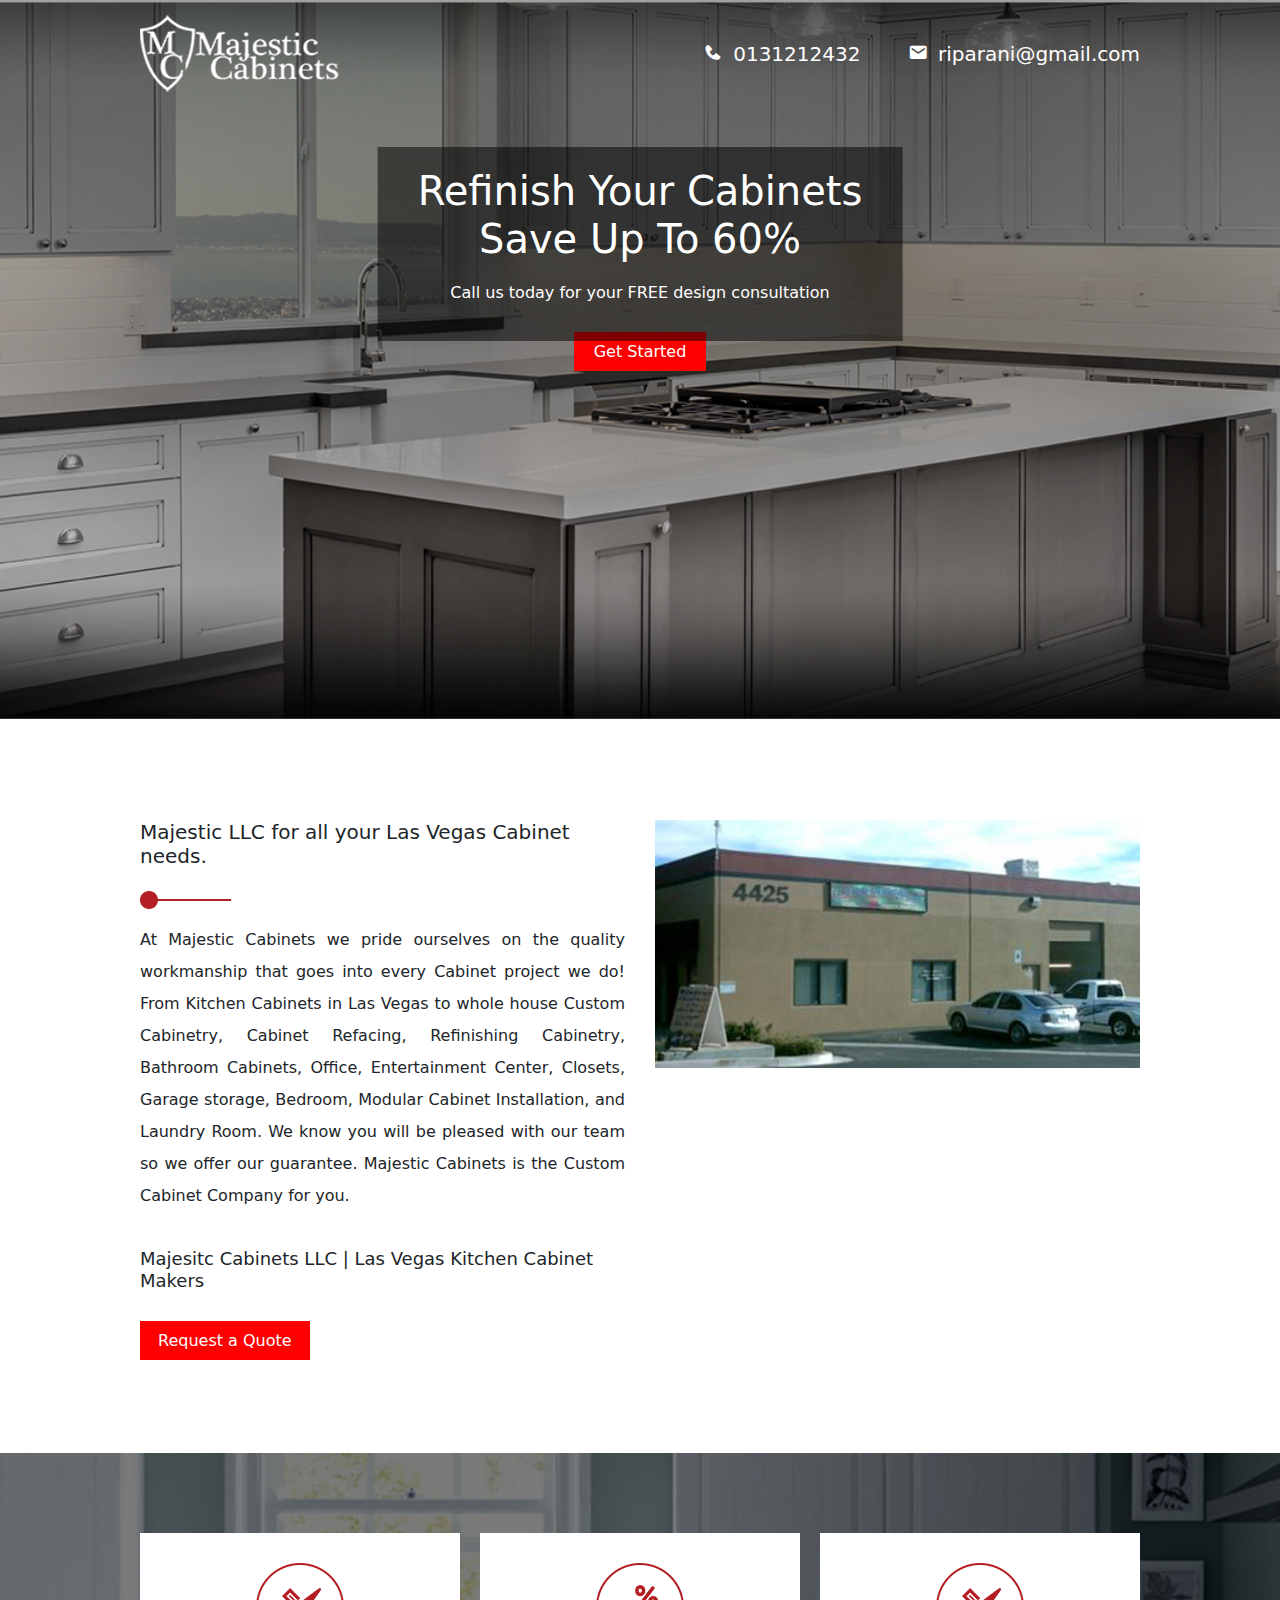
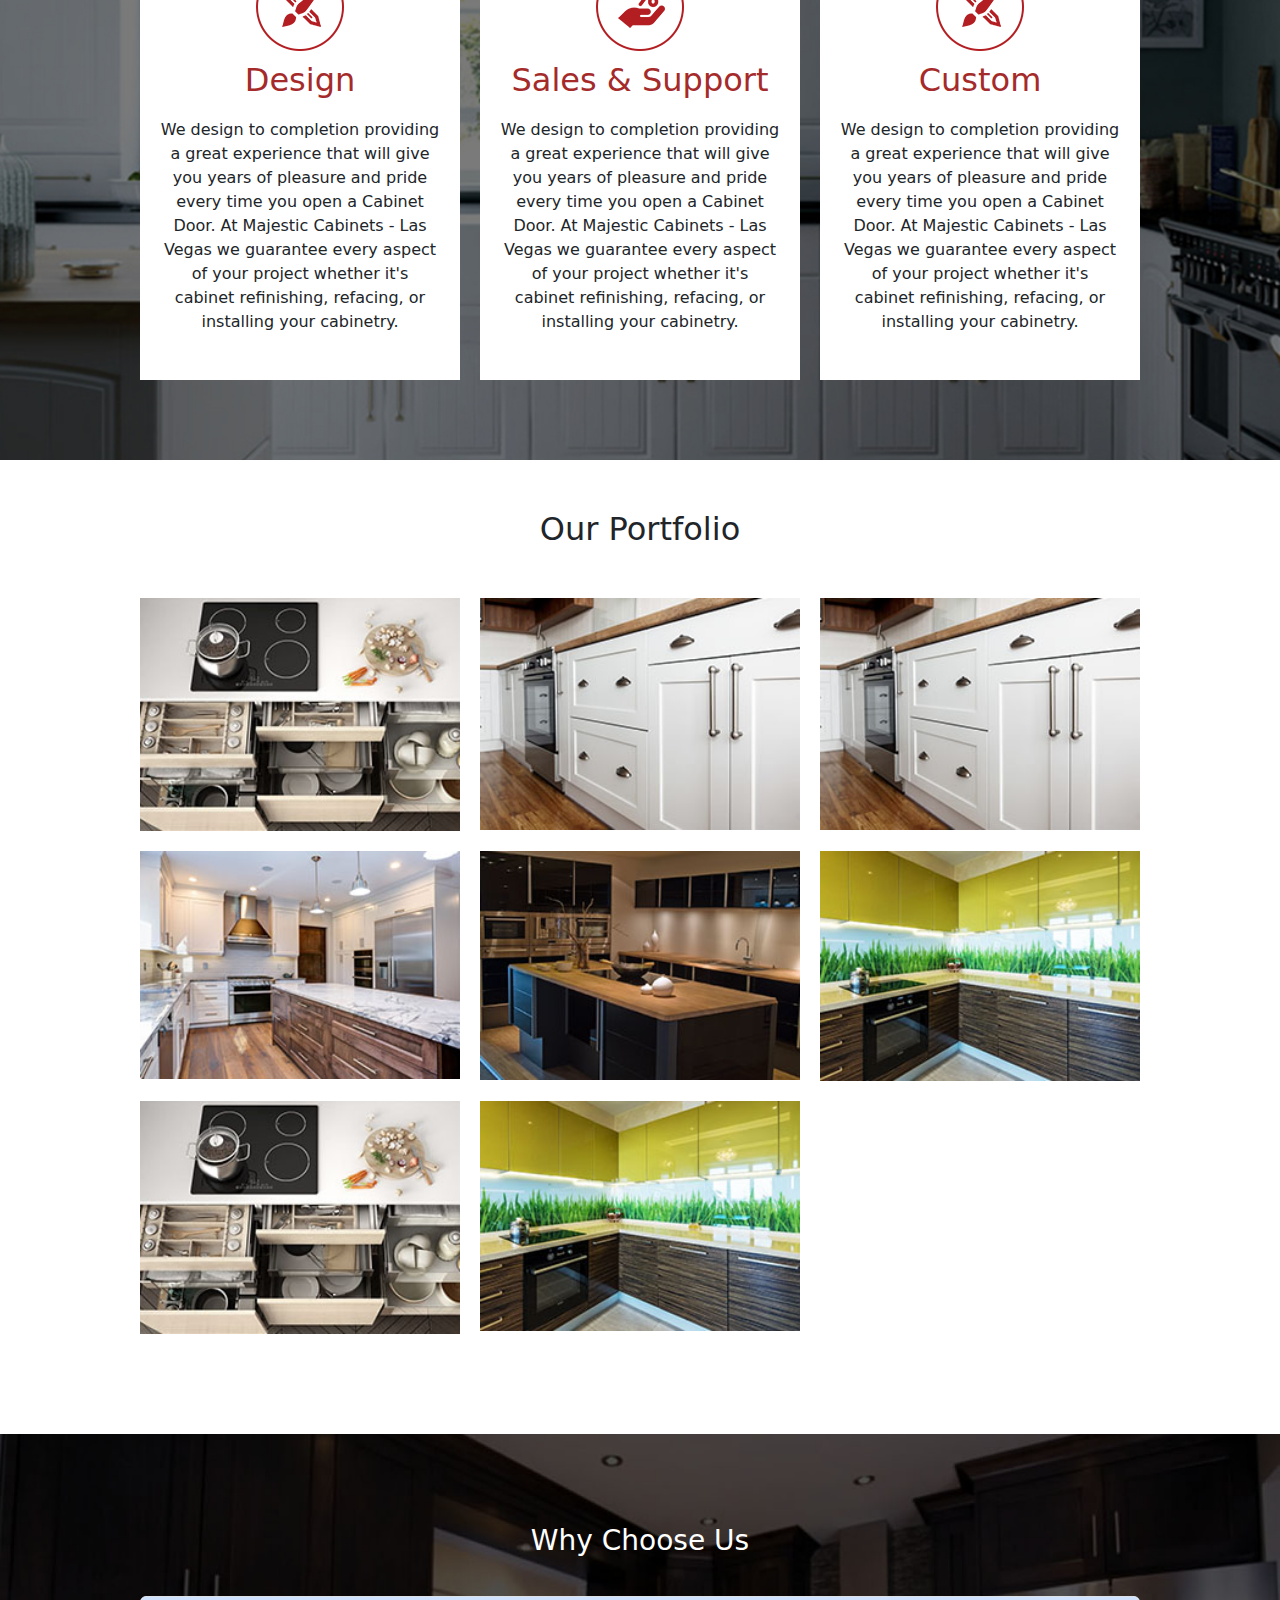
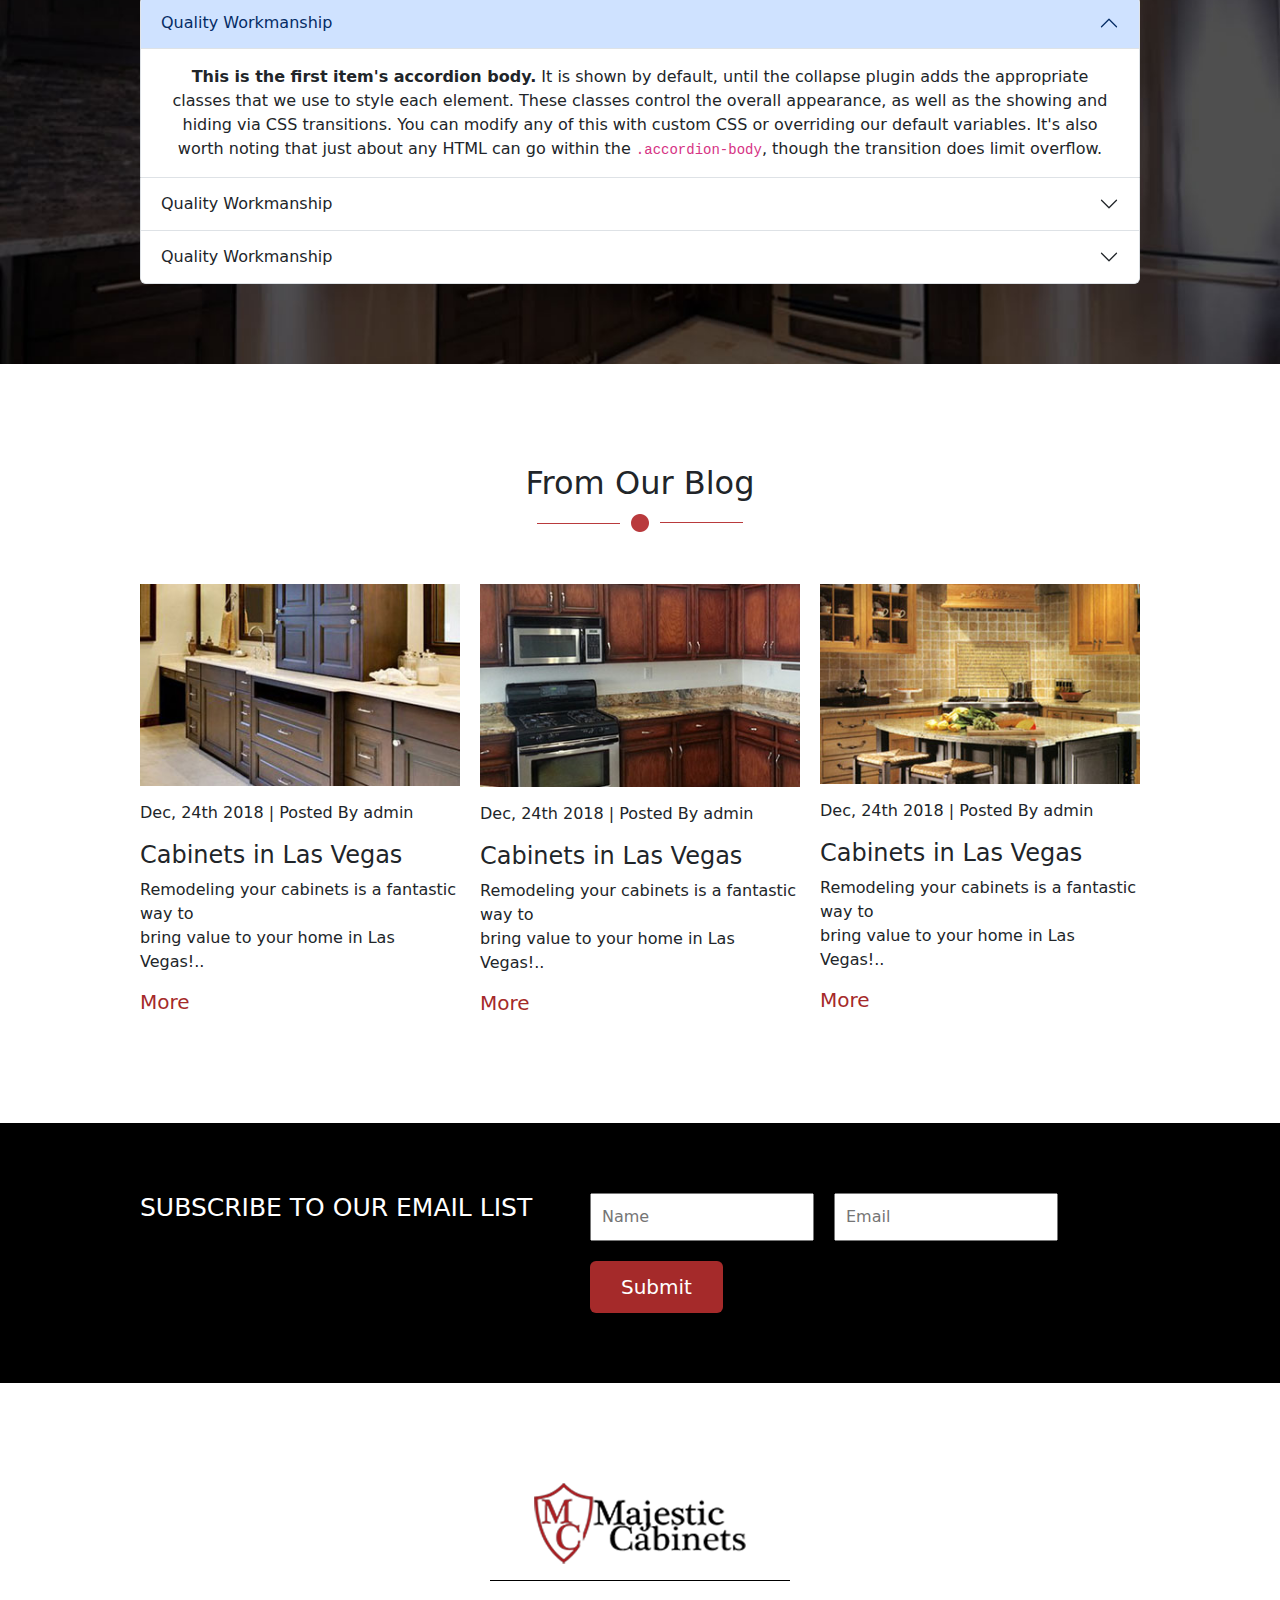
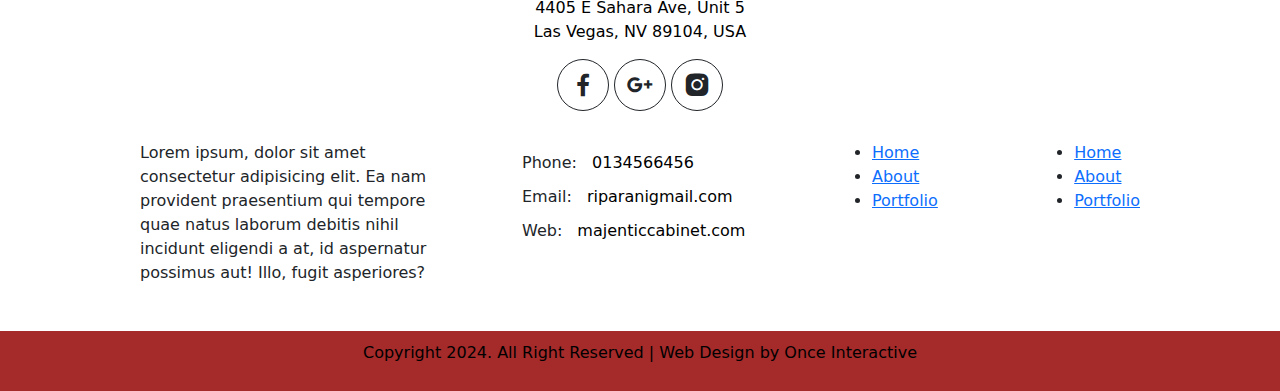
==== index.html @ d3722ff1 "first commit" ====
<!DOCTYPE html>
<html lang="en">

<head>
    <meta charset="UTF-8">
    <meta name="viewport" content="width=device-width, initial-scale=1.0">
    <title>majentic</title>
    <!-- .boxicon link -->
    <link rel="stylesheet"
    href="https://cdn.jsdelivr.net/npm/boxicons@latest/css/boxicons.min.css">
    <!-- cdn link -->
    
    <link href="https://cdn.jsdelivr.net/npm/bootstrap@5.3.3/dist/css/bootstrap.min.css" rel="stylesheet" integrity="sha384-QWTKZyjpPEjISv5WaRU9OFeRpok6YctnYmDr5pNlyT2bRjXh0JMhjY6hW+ALEwIH" crossorigin="anonymous">
    <!-- responsive link  -->
     <link rel="stylesheet" href="responsive.css"/>
    <!-- css link -->
    <link rel="stylesheet" href="style.css"/>
</head>

<body>
  <section>
    <div class="banner">
        <nav>
          <div class="container">
            <div class="menu">
              <div class="logo">
                <img src="img/logo.png" />
              </div>
              <div class="main_menu">
                <div class="div">
                  <i class="bx bxs-phone"></i>
                  <a href="tel:0131212432">0131212432</a>
                </div>
               <div class="div">
                <i class="bx bxs-envelope"></i>
                <a href="mailto:riparani@gmail.com">riparani@gmail.com</a>
               </div>
              </div>
            </div>
          </div>
          <div class="main">
            <ul>
              <li><a href="#">Home</a></li>
              <li><a href="#">About us</a></li>
              <li><a href="#">Contact</a></li>
              <li><a href="#">Service</a></li>
              <li><a href="#">Portfolio</a></li>
            </ul>
          </div>
        </nav>
     
       <div class="btn">
        <a href="#">Get Started</a>
       </div>
    </div>
    <div class="offer">
        <h1>Refinish Your Cabinets <br>
            Save Up To 60%</h1>
            <p>Call us  today for your FREE design consultation</p>
    </div>
</section>
<!-- banner part end -->
 
   <!-- about part start -->
   <section>
    <div class="container">
     <div class="majentic">
        <div class="left_col">
            <h1>Majestic LLC for all your Las Vegas Cabinet needs.</h1>
            <div class="border1">
                <img src="img/border.png" >
            </div>
            <p>At Majestic Cabinets we pride ourselves on the quality workmanship that goes into every Cabinet project we do! From Kitchen Cabinets in Las Vegas to whole house Custom Cabinetry, Cabinet Refacing, Refinishing Cabinetry, Bathroom Cabinets, Office, Entertainment Center, Closets, Garage storage, Bedroom, Modular Cabinet Installation, and Laundry Room. We know you will be pleased with our team so we offer our guarantee. Majestic Cabinets is the Custom 
            Cabinet Company for you.</p>
            <h3>Majesitc Cabinets LLC | Las Vegas Kitchen Cabinet Makers</h3>
            <div class="btn_1">
                <a href="#">Request a Quote</a>
            </div>
        </div>
        <div class="right_col">
            <figure><img src="img/about.jpg" ></figure>
        </div>
     </div>

    </div>
  </section>
  
 <!-- about part end -->
  <!-- icon part start -->
   <!-- icon part start -->
   <section>
    <div class="icon_banner">
        <div class="container">
            <div class="icon_box">
                <div class="item">
                    <img src="img/about-icon.png">
                    <h2>Design</h2>
                    <p>We design to completion providing a great experience that will give you years of pleasure and pride every time you open a Cabinet Door. At Majestic Cabinets - Las Vegas we guarantee every aspect of your project whether it's cabinet refinishing, 
                   refacing, or installing your cabinetry.</p>
                </div>
                <div class="item">
                    <img src="img/about-icon2.png">
                    <h2>Sales & Support</h2>
                    <p>We design to completion providing a great experience that will give you years of pleasure and pride every time you open a Cabinet Door. At Majestic Cabinets - Las Vegas we guarantee every aspect of your project whether it's cabinet refinishing, 
                   refacing, or installing your cabinetry.</p>
                </div>
                <div class="item">
                    <img src="img/about-icon3.png">
                    <h2>Custom</h2>
                    <p>We design to completion providing a great experience that will give you years of pleasure and pride every time you open a Cabinet Door. At Majestic Cabinets - Las Vegas we guarantee every aspect of your project whether it's cabinet refinishing, 
                   refacing, or installing your cabinetry.</p>
                </div>
            </div>
        </div>
    </div>
 </section>
<!-- icon part end -->
  <!-- icon part end -->
    <section>
        <div class="container">
            <div class="item_title">
                <h2>Our Portfolio</h2>
            </div>
            <div class="main_item">
                <div class="item">
                    <img src="img/item.jpg">
                </div>
                <div class="item">
                    <img src="img/item2.jpg" >
                </div>
                <div class="item">
                    <img src="img/item2.jpg" >
                </div>
                <div class="item">
                    <img src="img/item3.jpg" >
                </div>
                <div class="item">
                    <img src="img/item4.jpg" >
                </div>
                <div class="item">
                    <img src="img/item5.jpg" >
                </div>
                <div class="item">
                    <img src="img/item.jpg" >
                </div>
                <div class="item">
                    <img src="img/item5.jpg" >
                    <div class="box">
                        <h2>Single protflio 12</h2>
                        <p>Cabinet</p>
                    </div>
                </div>
                
            </div>
           
        </div>
    </section>
    <section>
        <div class="inner">
            <h3>Why Choose Us</h3>
            
            <div class="container">
                <div class="accordion" id="accordionExample">
                    <div class="accordion-item">
                      <h2 class="accordion-header">
                        <button class="accordion-button" type="button" data-bs-toggle="collapse" data-bs-target="#collapseOne" aria-expanded="true" aria-controls="collapseOne">
                            Quality Workmanship
                        </button>
                      </h2>
                      <div id="collapseOne" class="accordion-collapse collapse show" data-bs-parent="#accordionExample">
                        <div class="accordion-body">
                          <strong>This is the first item's accordion body.</strong> It is shown by default, until the collapse plugin adds the appropriate classes that we use to style each element. These classes control the overall appearance, as well as the showing and hiding via CSS transitions. You can modify any of this with custom CSS or overriding our default variables. It's also worth noting that just about any HTML can go within the <code>.accordion-body</code>, though the transition does limit overflow.
                        </div>
                      </div>
                    </div>
                    <div class="accordion-item">
                      <h2 class="accordion-header">
                        <button class="accordion-button collapsed" type="button" data-bs-toggle="collapse" data-bs-target="#collapseTwo" aria-expanded="false" aria-controls="collapseTwo">
                            Quality Workmanship
                        </button>
                      </h2>
                      <div id="collapseTwo" class="accordion-collapse collapse" data-bs-parent="#accordionExample">
                        <div class="accordion-body">
                          <strong>This is the second item's accordion body.</strong> It is hidden by default, until the collapse plugin adds the appropriate classes that we use to style each element. These classes control the overall appearance, as well as the showing and hiding via CSS transitions. You can modify any of this with custom CSS or overriding our default variables. It's also worth noting that just about any HTML can go within the <code>.accordion-body</code>, though the transition does limit overflow.
                        </div>
                      </div>
                    </div>
                    <div class="accordion-item">
                      <h2 class="accordion-header">
                        <button class="accordion-button collapsed" type="button" data-bs-toggle="collapse" data-bs-target="#collapseThree" aria-expanded="false" aria-controls="collapseThree">
                            Quality Workmanship
                        </button>
                      </h2>
                      <div id="collapseThree" class="accordion-collapse collapse" data-bs-parent="#accordionExample">
                        <div class="accordion-body">
                          <strong>This is the third item's accordion body.</strong> It is hidden by default, until the collapse plugin adds the appropriate classes that we use to style each element. These classes control the overall appearance, as well as the showing and hiding via CSS transitions. You can modify any of this with custom CSS or overriding our default variables. It's also worth noting that just about any HTML can go within the <code>.accordion-body</code>, though the transition does limit overflow.
                        </div>
                      </div>
                    </div>
                  </div>
            </div>
        </div>
    </section>
    <!-- our blog section -->
    <section>
      <div class="container">
        <div class="tittle">
          <h2>From Our Blog</h2>
          <img src="img/border-line.png" >
        </div>
        <div class="cabinet">
         
          <div class="div">
           <img src="img/pic-1.jpg" >
          <div class="pera"><p>Dec, 24th 2018  |  Posted By admin</p></div>
            <h4>Cabinets in Las Vegas</h4>
              <p>Remodeling your cabinets is a fantastic way to <br>
                bring value to your home in Las Vegas!..</p>
              <h5>More</h5>
          </div>
          <div class="div">
            <img src="img/pic-2.jpg" >
            <div class="pera"><p>Dec, 24th 2018  |  Posted By admin</p></div>
              <h4>Cabinets in Las Vegas</h4>
              <p>Remodeling your cabinets is a fantastic way to <br>
                bring value to your home in Las Vegas!..</p>
                <h5>More</h5>
          </div>
          <div class="div">
            <img src="img/pic-3.jpg" >
            <div class="pera"><p>Dec, 24th 2018  |  Posted By admin</p></div>
              <h4>Cabinets in Las Vegas</h4>
              <p>Remodeling your cabinets is a fantastic way to <br>
                bring value to your home in Las Vegas!..</p>
                <h5>More</h5>
          </div>
        </div>
      </div>
    </section>
    <!-- contact section -->
     <section>
    <div class="subcribe">
      <div class="container">
        <div class="contact_from">
          <div class="subcribe_email">
            <h2>SUBSCRIBE TO OUR EMAIL LIST</h2>
          </div>
          <div class="from">
            <input type="text" placeholder="Name">
            <input type="email" placeholder="Email">
            <div class="btn"><a href="#">Submit</a></div>
          </div>
        </div>
       </div>
    </div>
     </section>
     <footer>
     <section>
      <div class="container">
        <div class="footer">
          <div class="footer_logo">
            <img src="img/logo-1.png" >
            <p>4405 E Sahara Ave, Unit 5 <br>Las Vegas, NV 89104, USA
            </p>
            <div class="icon_midia">
              <i class='bx bxl-facebook'></i>
              <i class='bx bxl-google-plus'></i>
              <i class='bx bxl-instagram-alt'></i>
            </div>
          </div>
        </div>
      </div>
     </section>
     <section>
      <div class="container">
        <div class="footer_col">
          <div class="peragrap">
            <p>Lorem ipsum, dolor sit amet consectetur adipisicing elit. Ea nam provident praesentium qui tempore quae natus laborum debitis nihil incidunt eligendi a at, id aspernatur possimus aut! Illo, fugit asperiores? </p>
          </div>
          <div class="commi">
            <ul>
              <li>Phone: <a href="tel:0134566456">0134566456</a></li>
              <li>Email: <a href="mailto:riparanigmail.com">riparanigmail.com</a></li>
              <li>Web: <a href="mailto:majenticcabinet.com">majenticcabinet.com</a></li>
            </ul>
          </div>
          <div class="list">
           <div class="list_1">
            <ul>
              <li><a href="#">Home</a></li>
              <li><a href="#">About</a></li>
              <li><a href="#">Portfolio</a></li>
            </ul>
           </div>
           <div class="list_1"></div>
            <ul>
              <li><a href="#">Home</a></li>
              <li><a href="#">About</a></li>
              <li><a href="#">Portfolio</a></li>
            </ul>
           </div>
          </div>
        </div>
      </div>
     </section>
     <div class="copyright">
      <p>Copyright 2024. All Right Reserved | Web Design by Once Interactive</p>
     </div>
  
     </footer>
     
    <script src="https://cdn.jsdelivr.net/npm/bootstrap@5.3.3/dist/js/bootstrap.bundle.min.js" integrity="sha384-YvpcrYf0tY3lHB60NNkmXc5s9fDVZLESaAA55NDzOxhy9GkcIdslK1eN7N6jIeHz" crossorigin="anonymous">
     
    </script>
    
</body>

</html>
---- style.css ----
*{
    margin: 0;
    padding: 0;
    box-sizing: border-box;
}
.container{
    width: 80vw;
    margin: 0 auto;
   
}
/* header css */
 .menu{
   display: flex;
   flex-wrap: wrap;
   justify-content: space-between;
   padding: 15px 0;
  
}
.menu .main_menu  {
    align-content: center;
    display: grid;
    grid-template-columns: 1fr 1fr;
    gap: 10px;
}
.menu .main_menu .div a{
    text-decoration: none;
    font-size: 20px;
    color: #fff;
    margin-right: 20px;
   
}
.menu .main_menu .div a:last-child{
    margin-right: 0;
}
.menu .main_menu .div i{
    color: #fff;
    font-size: 20px;
    padding-right: 5px;
}
 .menu .main_menu ul li a{
    text-decoration: none;
    color: #fff;
    font-size: 20px; 
}
.banner .main ul{
    list-style-type: none;
}
.banner .main ul li a{
    text-decoration: none;
    font-size: 20px;
    color: black;
    line-height: 60px;
    display: none;
    
}

/* banner css style */
.banner{
    background-image: url('img/banner.jpg');
    background-position: center;
    background-repeat: no-repeat;
    background-size: cover;
    height: 80vh;
    position: relative;
    text-align: center;
}
.banner .btn a{
    text-decoration: none;
    background-color: red;
    padding: 10px 20px;
    color: #fff;

  
}
 .offer{
   background-color: rgba(0, 0, 0, 0.514);
    color: #fff;
    position: absolute;
    content: "";
    top: 50px;
    left: 50%;
    transform: translate(-50%,50%);
    padding: 20px 40px 20px 40px;
    text-align: center;
}
.banner .btn{
    margin-top: 210px;  
}

.offer h1{
    font-size: 40px;
}
.offer p{
    font-size: 16px;
    padding: 10px 0 0 0; 
}
/* banner part end*/
/* about part css start */
.majentic{
   display: grid;
   grid-template-columns: repeat(auto-fit,minmax(300px,1fr));
   gap: 30px;
   margin: 100px 0;
}
.majentic .left_col h1{
    font-size: 20px;
}
.majentic .left_col  h1 span{
    color: brown;
}
.majentic .left_col img{
    padding: 15px 0;
}
.majentic .left_col p{
    text-align: justify;
    line-height: 2;
}
.majentic .btn_1 a{
    text-decoration: none;
    background-color: red;
    padding: 10px 18px;
    color: #fff;
}
.majentic .left_col h3{
    font-size: 18px;
    padding: 20px 0 30px 0;
}
.majentic .right_col figure img{
    width:100%;
   
}
/* about part css end */
/* icon part css */
.icon_banner{
    background-image: url('img/icon-banner.jpg');
    background-position: center;
    background-repeat: no-repeat;
    background-size: cover;
    padding: 80px 0;
    /* margin-bottom: 50px; */
   
}
.icon_banner .icon_box{
    display: grid;
    grid-template-columns: repeat(auto-fit,minmax(250px,1fr));
    grid-gap:20px;
    text-align: center;
 
   
}
.icon_banner .icon_box .item{
    background-color: #fff;
    padding: 30px 20px;
}

.icon_banner .icon_box .item h2{
    color: brown;
    padding: 10px 0;
}
/* icon part css end */
.item_title h2{
    margin: 50px;
}

.main_item{
    display: grid;
    grid-template-columns: repeat(auto-fit, minmax(250px,1fr));
    grid-gap:20px;
}
.main_item .item img{
    width: 100%;
}
.main_item .item{
    position: relative;
}
.main_item .item::after{
    position: absolute;
    content: "";
    width: 100%;
    height: 100%;
    top: 0;
    left: 0;
    background-color: rgba(0, 0, 0, 0.565);
    opacity: 0;
   
}
.main_item .item:hover::after{
    opacity: 1;
    transition: 2s ease-in;
}
.main_item .item .box{
    position: absolute;
    bottom: 0;
    left: 50%;
    text-align: center;
    color: #fff;
    background-color: brown;
    width: 100%;
    transform: translatex(-50%);
    display: none;
    transition: .3s ease-in;
   
}
.main_item .item:hover .box{
    display: block;
     
}

.main_item .item .box h2{
    font-size: 20px;
}

.item_title{
    margin: 30px 0;
    text-align: center;
    font-size: 30px;
}
.inner{
    margin: 100px 0;
    background-image: url("img/ineer-banner.jpg");
    background-position: center;
    background-repeat: no-repeat;
    background-size: cover;
    padding: 60px 0 80px 0;
    text-align: center;
    color: #fff;
}
.inner h3{
    padding: 30px;  
}
/* from our blog css */
.tittle{
    text-align: center;
    margin-bottom: 50px;
}
.cabinet{
    display: grid;
    grid-template-columns: repeat(auto-fit,minmax(200px,1fr));
    gap: 20px;
    margin-bottom: 100px;
}
.cabinet .div img{
    width: 100%;
}

.cabinet .div .pera p{
    padding-top: 15px;
}
.cabinet .div h5{
   color: brown;
}
.subcribe{
    background-color: black;
    padding: 70px 0;
    margin-bottom: 100px;
}
.contact_from{
    display: flex;
    flex-wrap: wrap;
    justify-content: space-between;
   
}
.contact_from .subcribe_email{
    width: 40%;
}
.contact_from .subcribe_email h2{
    color: #fff;
    font-size: 25px;
}
.contact_from .from{
    width: 55%;
}
.contact_from .from input{
    padding: 10px 10px;
   
}
.contact_from .from {
    display: flex;
    flex-wrap: wrap;
    gap: 20px;
}
.contact_from .from .btn{
    text-align: center;
    background-color: brown;
    padding: 10px 30px;
   
}
.contact_from .from .btn a{
    text-decoration: none;
    color: #fff;
    font-size: 20px;
}
/* footer css */
.footer{
    text-align: center;
    margin-bottom: 30px;

}
.footer .footer_logo img{
    margin-bottom: 16px;
}
.footer p{
    color: black;
    padding: 15px 0;
    border-top: 1px solid;
    margin: 0 350px;  
}
.footer .icon_midia i{
    font-size: 30px;
   padding: 10px 10px;
    border: 1px solid;
    border-radius: 50%;
   
}
.footer .icon_midia i:hover{
    background-color: brown;
}
.footer_col{
    display: flex;
    justify-content: space-between;
    margin-bottom: 30px;
}
.footer_col .peragrap{
    width: 30%;
}
.footer_col .commi{
    width: 30%;
}
.footer_col .commi ul li{
    list-style-type: none;
    margin-top: 10px;
   
}
.footer_col .commi ul li a{
    text-decoration: none;
    padding-left: 10px;
    color: black;
    
}
.footer_col .list{
    width: 30%;
}
.list{
    display: flex;
    justify-content: space-between;
}
.copyright{
    text-align: center;
    background-color: brown;
    padding: 10px 0;
    color: black; 
}
/* about page css part */
.header_banner{
    background-image: url('img/about-banner.jpg');
    background-position: center;
    background-repeat: no-repeat;
    background-size: cover;
    height: 35vh;
   
}
.header_banner .backcamp{
    text-align: center;
    color: #fff;
}
.header_banner .backcamp a{
    color: #fff;
    text-decoration: none;
}
.our_business h2{
    text-align: center;
    font-size: 30px;

}
.our_business h2 span{
    color: brown;
}
.majentic_cabinet{
    background-color: rgba(0, 0, 0, 0.285);
    padding: 30px 0;
}
.majentic_cabinet h2{
    text-align: center;
    font-size: 25px;
}
.majentic_cabinet h2 span{
    color: brown;
}
/* service css part */
.angel{
    padding: 60px 0;
    display: flex;
    flex-wrap: wrap;
    justify-content: space-between;
}
.angel .sandoval h2{
    color: brown;
    font-size: 25px;
}
.angel .sandoval h5{
    font-size: 20px;
    margin: 15px 0;
}
.angel .sandoval .angel_media{
    margin: 15px 0;
}
.angel .sandoval .angel_media ul li{
    list-style-type: none;
    margin-bottom: 8px;
}
.angel .sandoval .angel_media ul li i{
    font-size: 20px;
}
.angel .sandoval .angel_media ul li a{
    color: black;
    font-size: 20px;
    text-decoration: none;   
}
/* boxicon css part */
.banner_mantanece{
    background-image: url("img/banner3.jpg");
    background-position: center;
    background-repeat: no-repeat;
    background-size: cover;
    padding: 60px 0;
}
.box-icon{
   display: grid;
   grid-template-columns: repeat(3,1fr);
   gap: 30px;
  
}
.box-icon .icon{
    text-align: center;
}
.box-icon .icon h3{
    color: brown;
    font-size: 20px;
    padding-top: 20px;
}
.box-icon .icon p{
    padding: 15px 0;
}
/* contact page css */
.contact{
    display: flex;
    flex-wrap: wrap;
    margin: 100px 0;
   
}
.contact .form_contact{
    width: 60%;
   
}
.contact .form_contact .btn{
    background-color: brown;
    margin-top: 20px;
}
.contact .form_contact .btn a{
    text-decoration: none;
    color: aliceblue; 
}
.contact .sahara{
    width: 30%;
    margin-left: 30px;
}
.contact .sahara h1{
    font-size: 20px;
}
.contact .sahara .sahara_ave{
    margin-left: 30px;
}
.contact .sahara .social_media ul li{
    list-style-type: none;
    font-size: 20px;
    
}
.contact .sahara .social_media ul li a{
    text-decoration: none;
    color: black;
    font-size: 20px;
    margin-left: 10px;
}
.contact .form_contact .text-from{
    display: grid;
    grid-template-columns: repeat(auto-fit,minmax(250px,1fr));
    gap: 20px;
}
.contact .form_contact .text-from input{
    width: 100%;
    margin: 20px 0;
    padding: 10px 10px;
}
.contact .form_contact .subject input{
    width: 100%;
    margin: 20px 0;
    padding: 10px 10px;
}
.contact .form_contact .textarea textarea{
    width: 100%;
    padding: 10px 10px;
}
.map iframe{
   width: 100%;
}
/* responsive design  */
@media screen and (max-width:970px){
    .offer h1{
      font-size: 30px;
  }
  
  }
  @media screen and (max-width:767px){
    .offer{
        
        padding: 10px 40px 10px 40px;
        top: 30px;
    }
    .majentic .left_col{
        width: 100%;
    }
    
}
@media screen and (max-width:600px){
    .offer h1{
        font-size: 20px;
    }
    .offer{
        top: 70px;
    }
    .banner .btn{
        margin-top: 180px;  
    }
}

@media screen and (max-width:575px){
    .menu .main_menu  {     
        display: grid;
        grid-template-columns:  1fr;
    }
    .offer{
        top: 60px;
    }
}
@media screen and (max-width:520px){
    .offer{
        top: 40px;
    }
    .banner .btn{
        margin-top: 200px;  
    }
    
}
    @media screen and (max-width:500px){
      
        .offer{
        
            padding: 6px 40px 6px 40px;
            top: 100px;
        } 
        .banner .btn{
            margin-top: 150px;  
        }
        .offer h1{
            font-size: 16px;
        }
        .offer p{
            font-size: 14px;
            padding: 5px 0 0 0; 
        }
       
           
        }
    

@media screen and (max-width:470px){
    .banner .btn{
        margin-top: 170px;  
    }
}
@media screen and (max-width:400px){
    .offer{    
        top: 70px;
    } 
}
@media screen and (max-width:380px){
    .offer{    
        padding: 0;
         
        top: 150px;

    } 
}
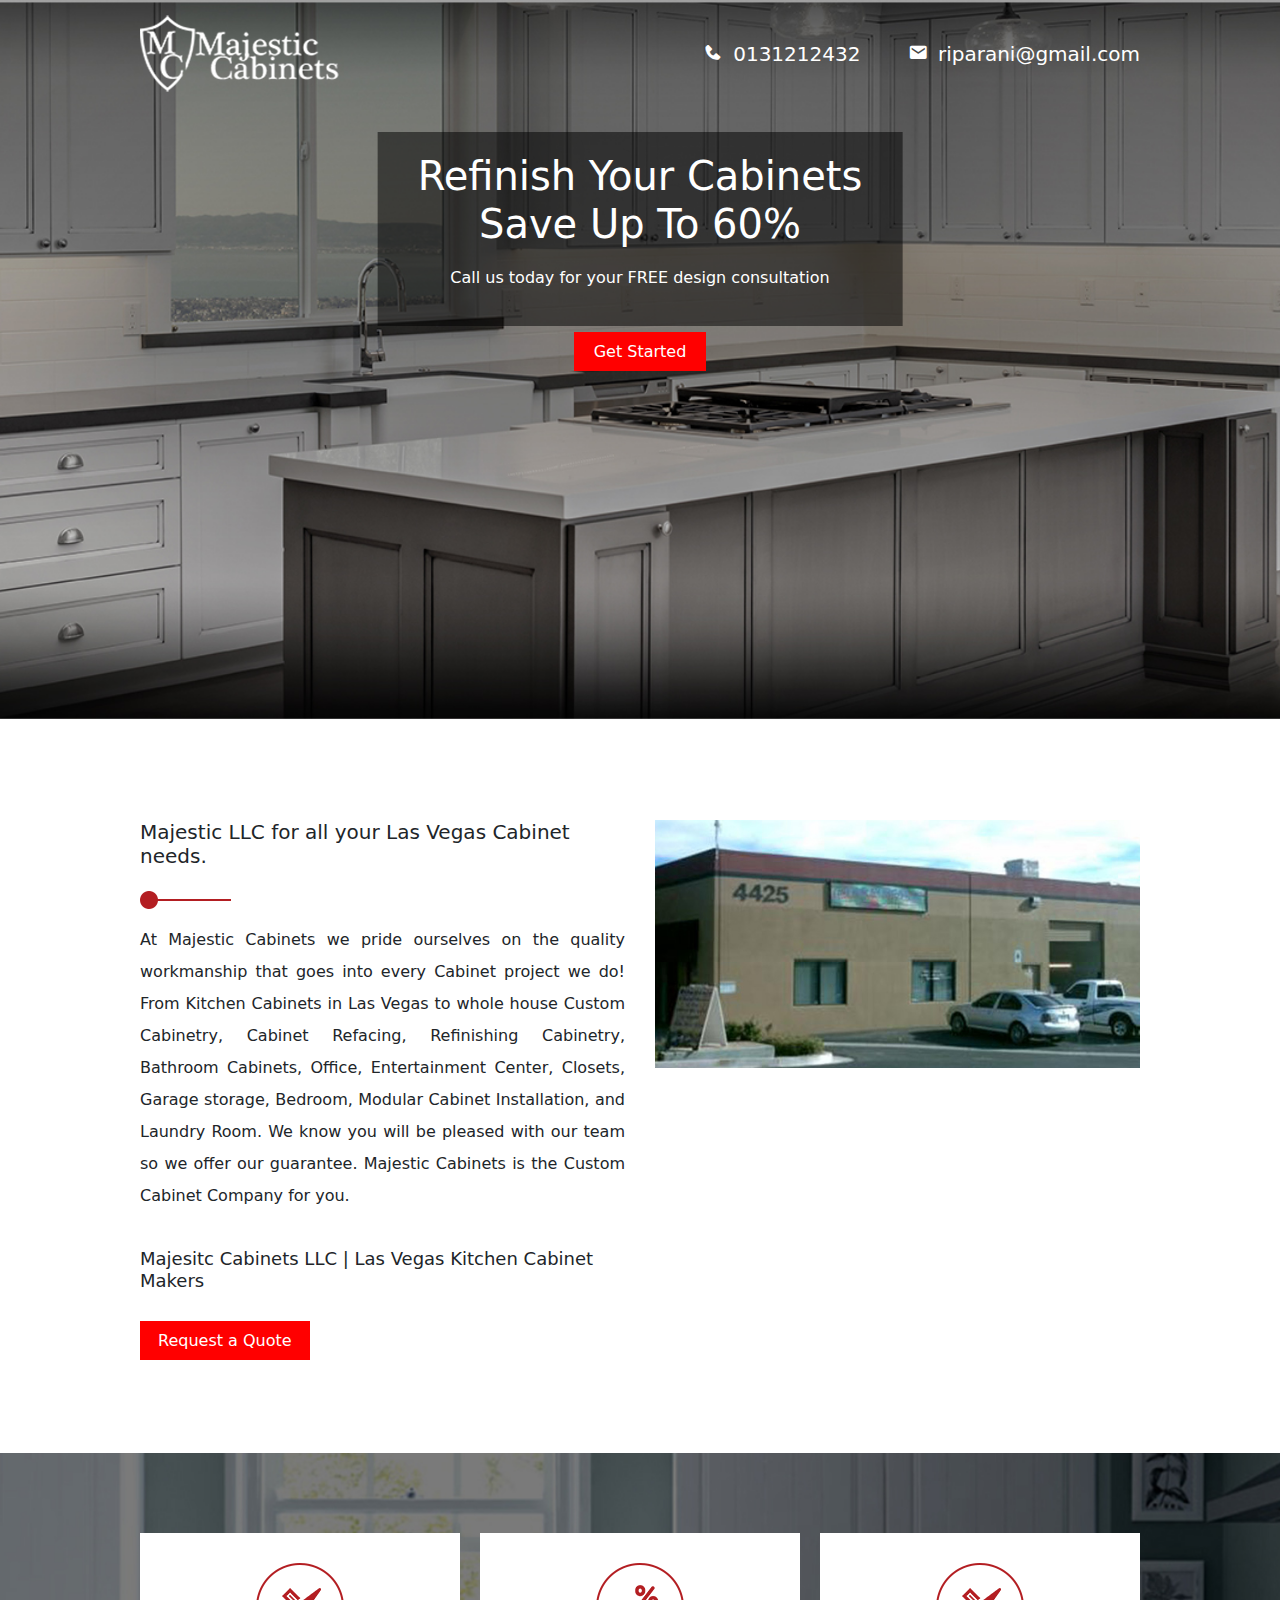
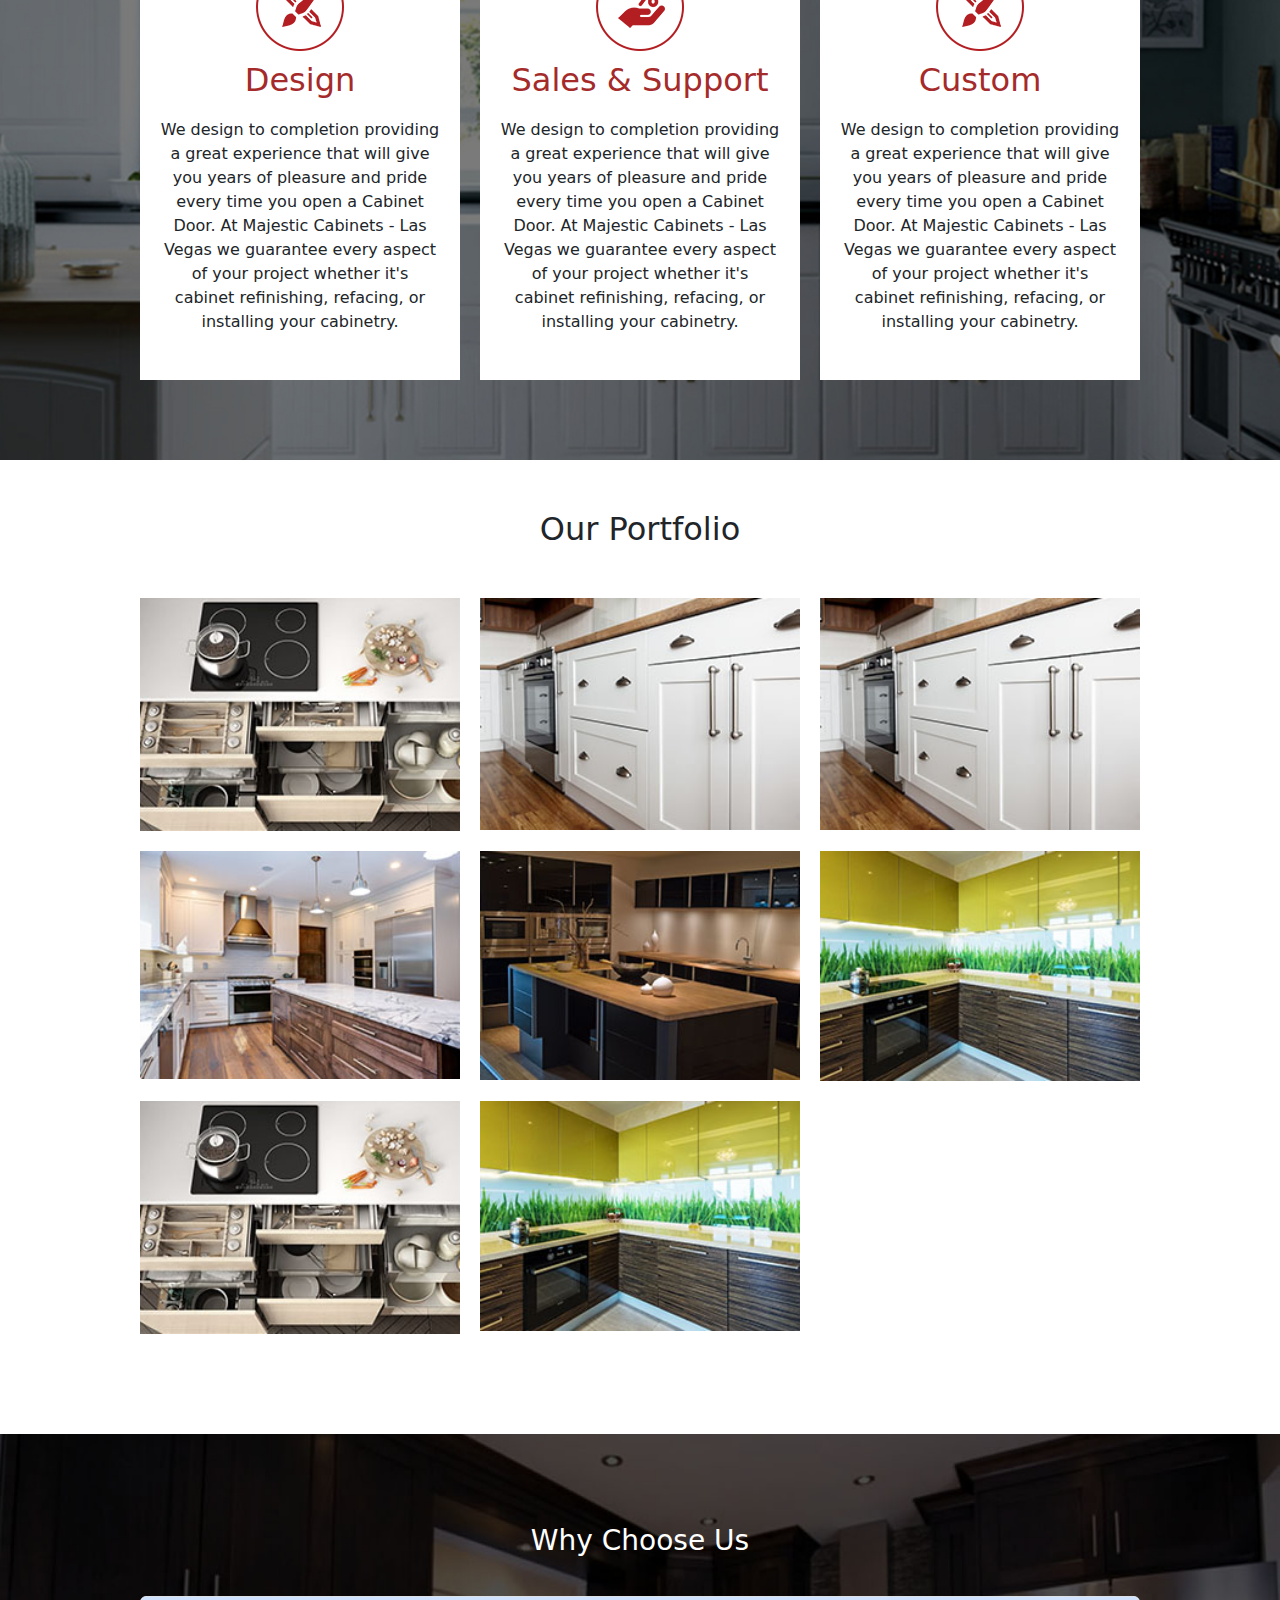
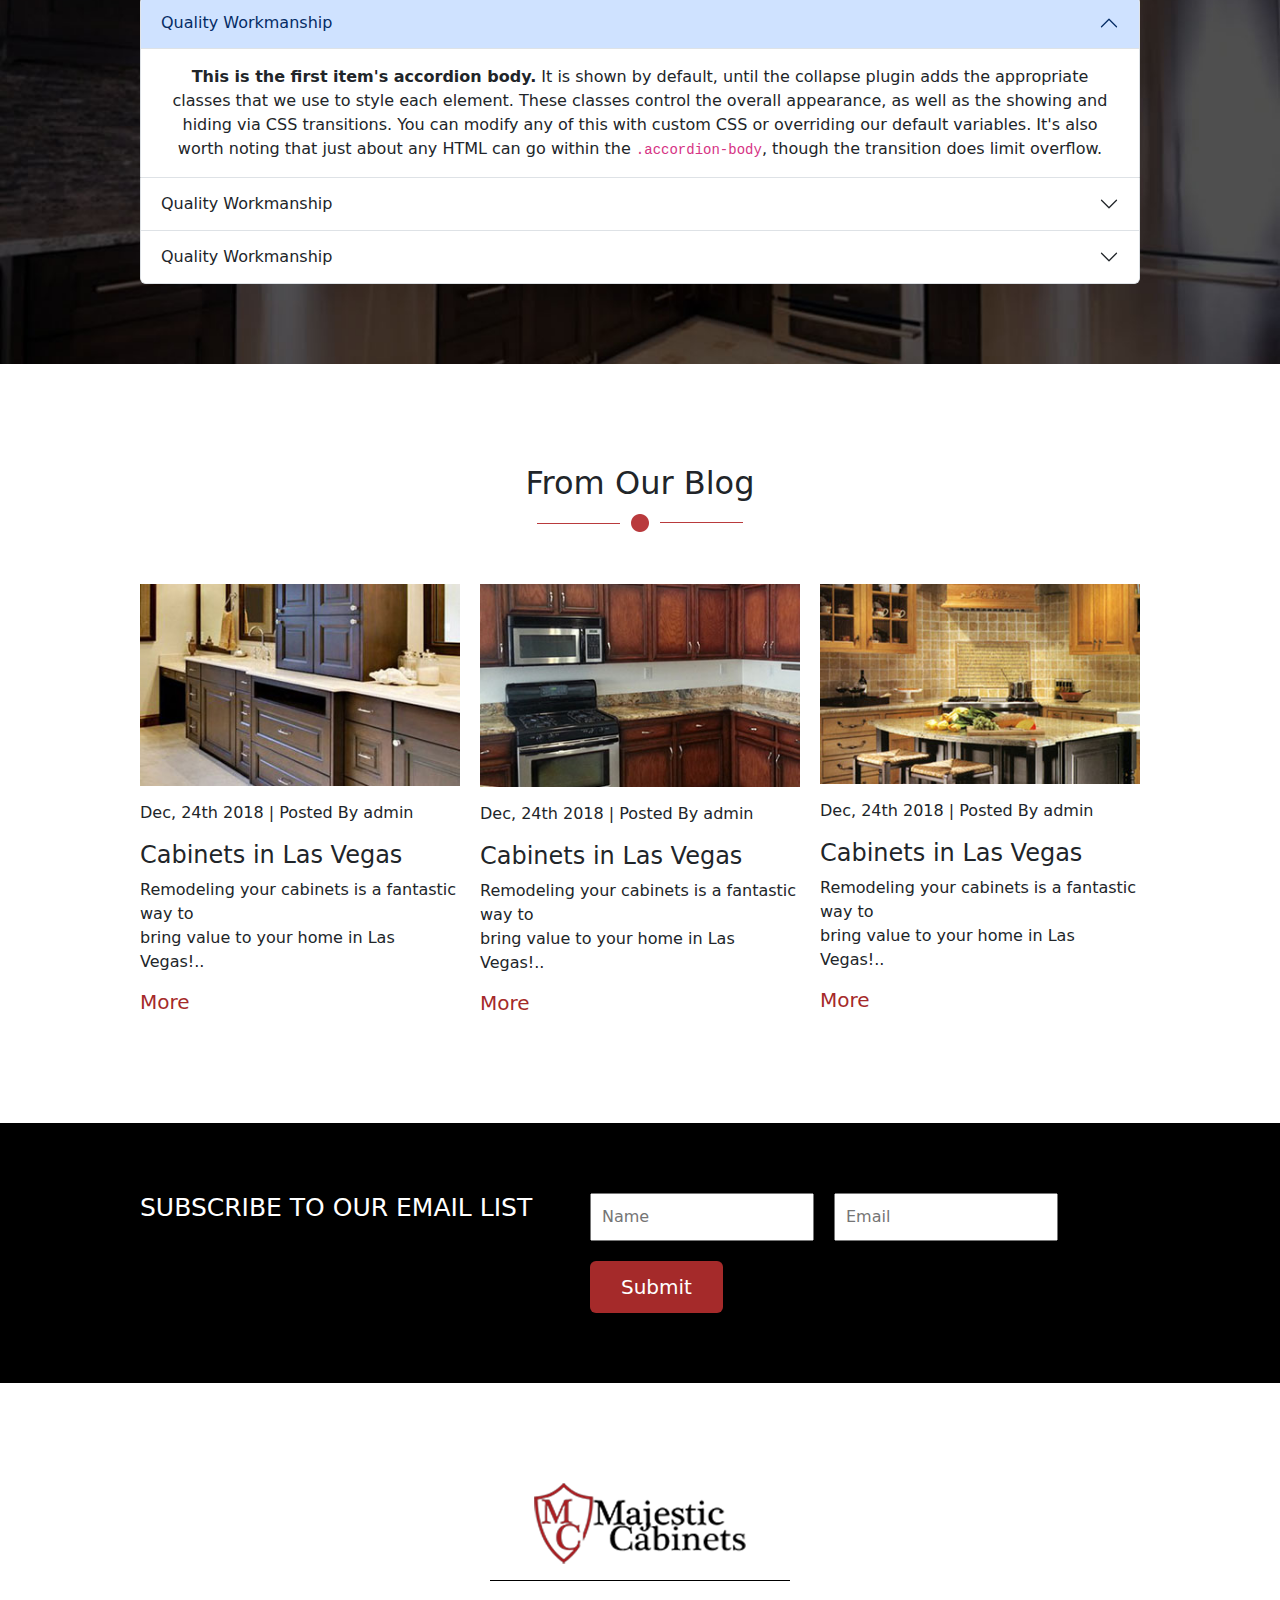
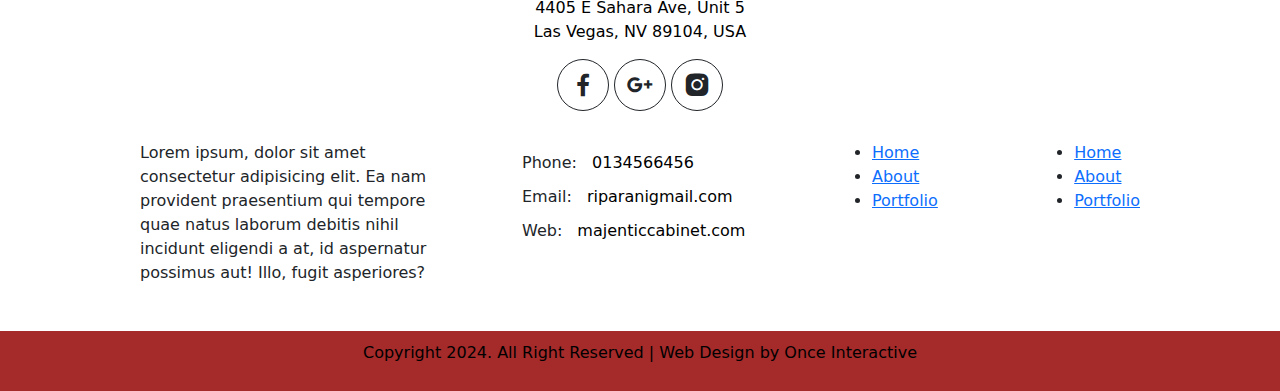
==== commit 2c3b650b: "first update" ====
--- a/index.html
+++ b/index.html
@@ -15,6 +15,7 @@
      <link rel="stylesheet" href="responsive.css"/>
     <!-- css link -->
     <link rel="stylesheet" href="style.css"/>
+    <link rel="stylesheet" href="responsive.css"/>
 </head>
 
 <body>
--- a/responsive.css
+++ b/responsive.css
@@ -0,0 +1,90 @@
+@media screen and (max-width:1400px){
+    
+}
+@media screen and (max-width:970px){
+    .offer h1{
+      font-size: 30px;
+  }
+  
+  }
+  @media screen and (max-width:767px){
+    .offer{
+        
+        padding: 10px 40px 10px 40px;
+        top: 30px;
+    }
+    .majentic .left_col{
+        width: 100%;
+    }
+    
+}
+@media screen and (max-width:600px){
+    .offer h1{
+        font-size: 20px;
+    }
+    .offer{
+        top: 70px;
+    }
+    .banner .btn{
+        margin-top: 180px;  
+    }
+}
+
+@media screen and (max-width:575px){
+    .menu .main_menu  {     
+        display: grid;
+        grid-template-columns:  1fr;
+    }
+    .offer{
+        top: 60px;
+    }
+}
+@media screen and (max-width:520px){
+    .offer{
+        top: 40px;
+    }
+    .banner .btn{
+        margin-top: 200px;  
+    }
+    
+}
+    @media screen and (max-width:500px){
+      
+        .offer{
+        
+            padding: 6px 40px 6px 40px;
+            top: 100px;
+        } 
+        .banner .btn{
+            margin-top: 150px;  
+        }
+        .offer h1{
+            font-size: 16px;
+        }
+        .offer p{
+            font-size: 14px;
+            padding: 5px 0 0 0; 
+        }
+       
+           
+        }
+    
+
+@media screen and (max-width:470px){
+    .banner .btn{
+        margin-top: 170px;  
+    }
+}
+@media screen and (max-width:400px){
+    .offer{    
+        top: 70px;
+    } 
+}
+@media screen and (max-width:380px){
+    .offer{    
+        padding: 0;
+         
+        top: 150px;
+
+    } 
+}
--- a/style.css
+++ b/style.css
@@ -77,7 +77,7 @@
     color: #fff;
     position: absolute;
     content: "";
-    top: 50px;
+    top:35px;
     left: 50%;
     transform: translate(-50%,50%);
     padding: 20px 40px 20px 40px;
@@ -504,6 +504,9 @@
    width: 100%;
 }
 /* responsive design  */
+@media screen and (max-width:1400px){
+    
+}
 @media screen and (max-width:970px){
     .offer h1{
       font-size: 30px;
--- a/responsive.css
+++ b/responsive.css
@@ -0,0 +1,90 @@
+@media screen and (max-width:1400px){
+    
+}
+@media screen and (max-width:970px){
+    .offer h1{
+      font-size: 30px;
+  }
+  
+  }
+  @media screen and (max-width:767px){
+    .offer{
+        
+        padding: 10px 40px 10px 40px;
+        top: 30px;
+    }
+    .majentic .left_col{
+        width: 100%;
+    }
+    
+}
+@media screen and (max-width:600px){
+    .offer h1{
+        font-size: 20px;
+    }
+    .offer{
+        top: 70px;
+    }
+    .banner .btn{
+        margin-top: 180px;  
+    }
+}
+
+@media screen and (max-width:575px){
+    .menu .main_menu  {     
+        display: grid;
+        grid-template-columns:  1fr;
+    }
+    .offer{
+        top: 60px;
+    }
+}
+@media screen and (max-width:520px){
+    .offer{
+        top: 40px;
+    }
+    .banner .btn{
+        margin-top: 200px;  
+    }
+    
+}
+    @media screen and (max-width:500px){
+      
+        .offer{
+        
+            padding: 6px 40px 6px 40px;
+            top: 100px;
+        } 
+        .banner .btn{
+            margin-top: 150px;  
+        }
+        .offer h1{
+            font-size: 16px;
+        }
+        .offer p{
+            font-size: 14px;
+            padding: 5px 0 0 0; 
+        }
+       
+           
+        }
+    
+
+@media screen and (max-width:470px){
+    .banner .btn{
+        margin-top: 170px;  
+    }
+}
+@media screen and (max-width:400px){
+    .offer{    
+        top: 70px;
+    } 
+}
+@media screen and (max-width:380px){
+    .offer{    
+        padding: 0;
+         
+        top: 150px;
+
+    } 
+}
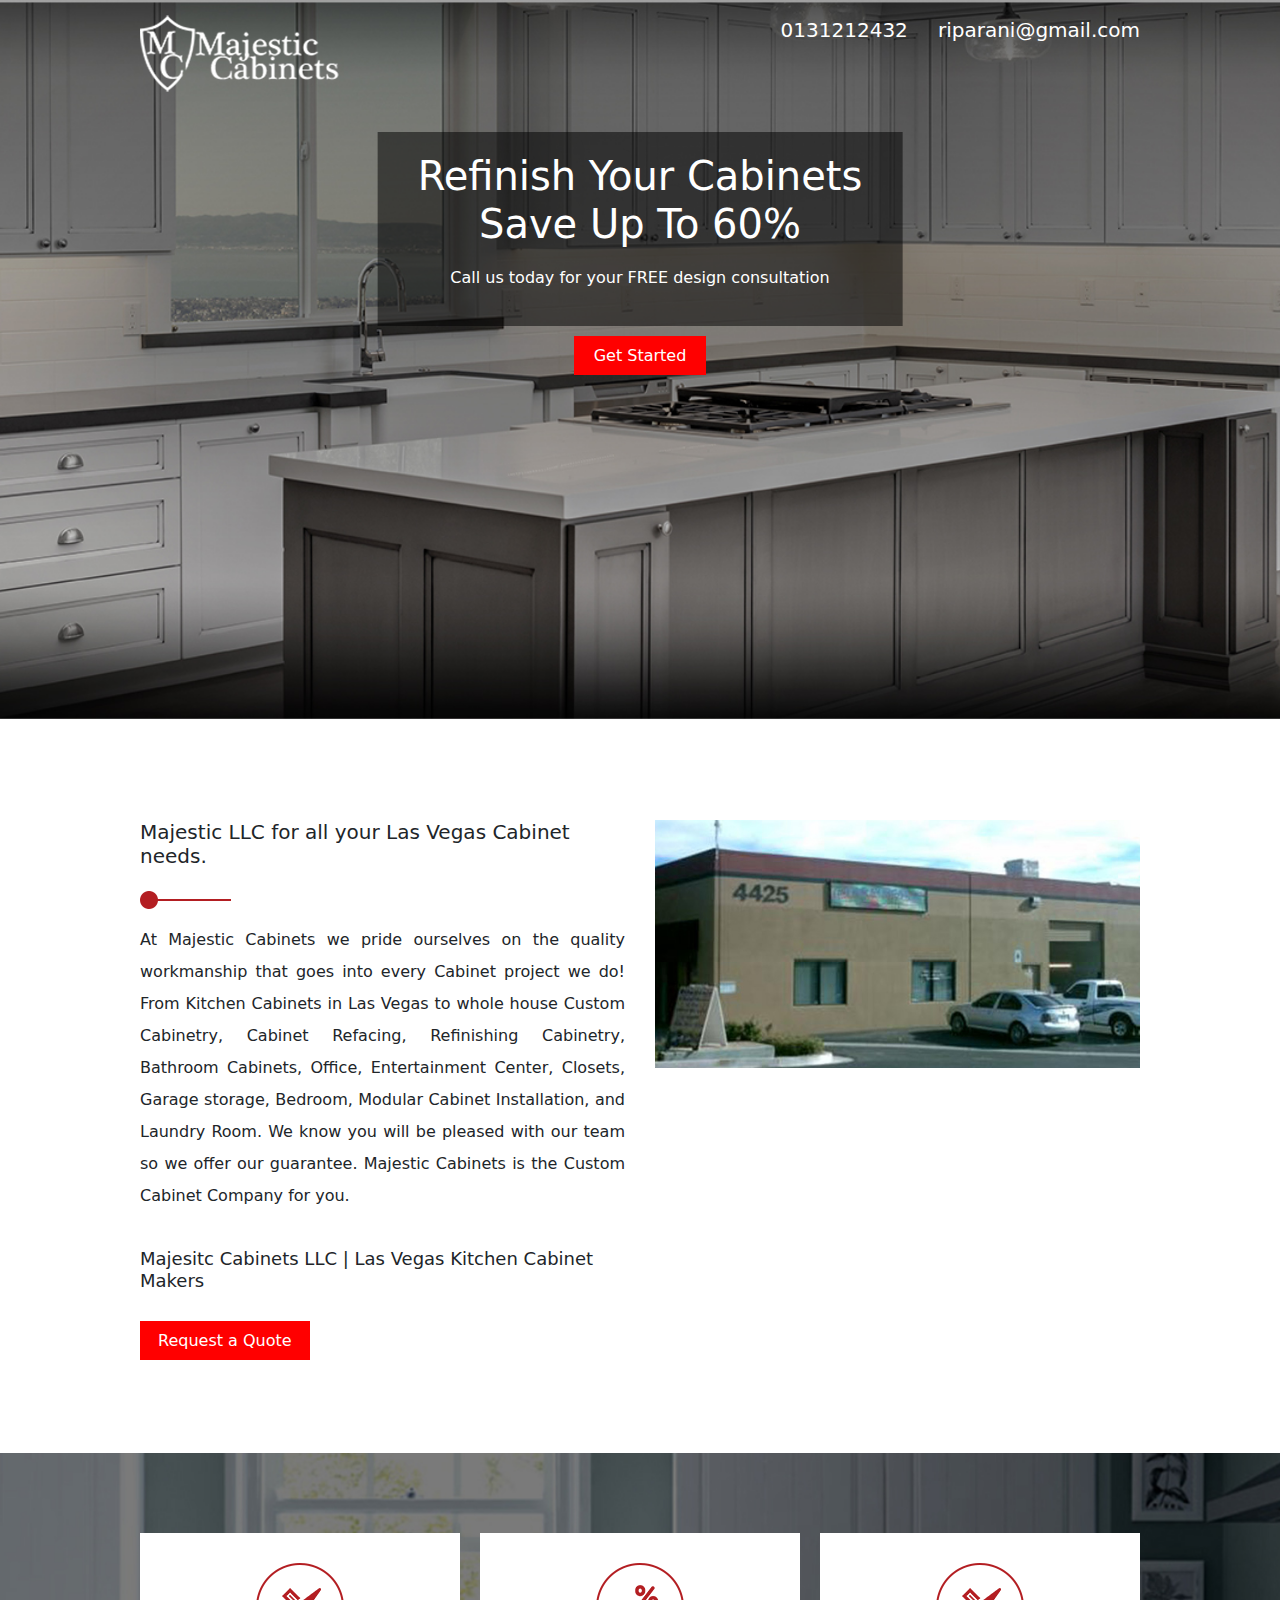
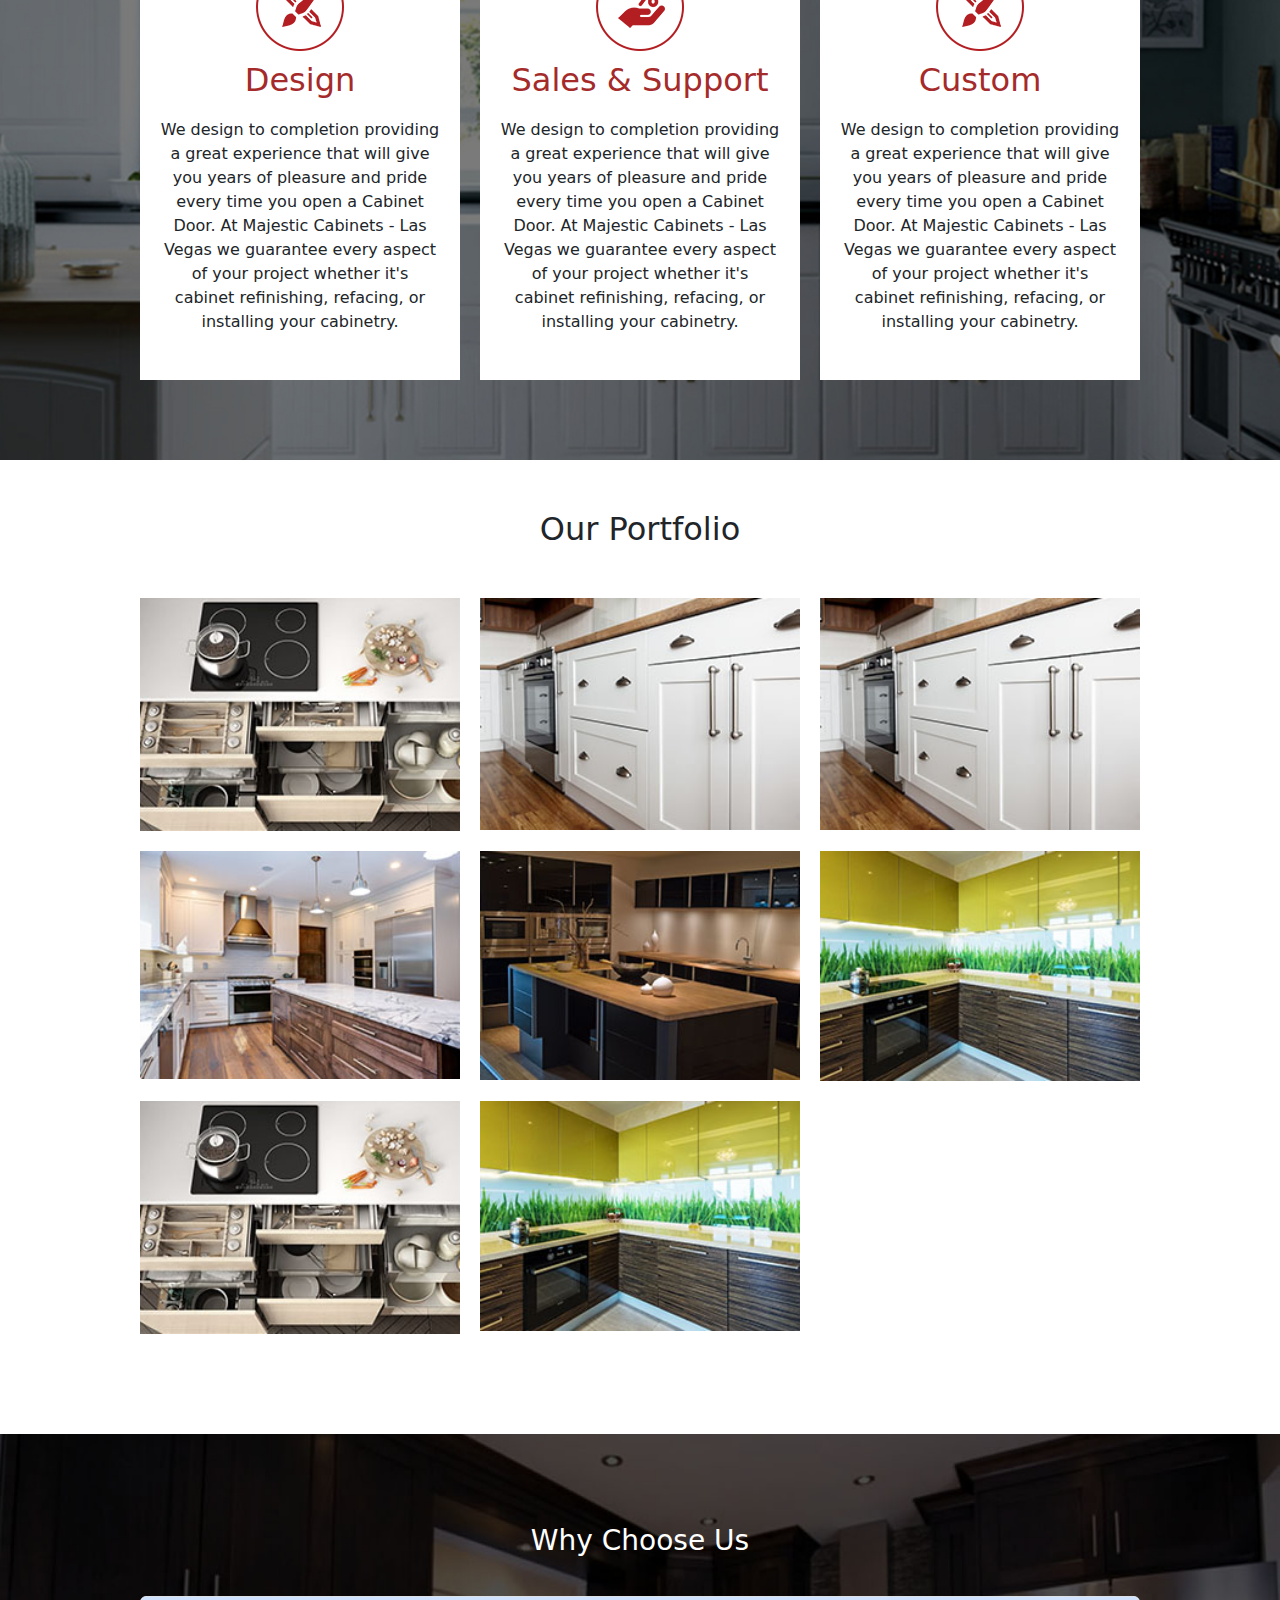
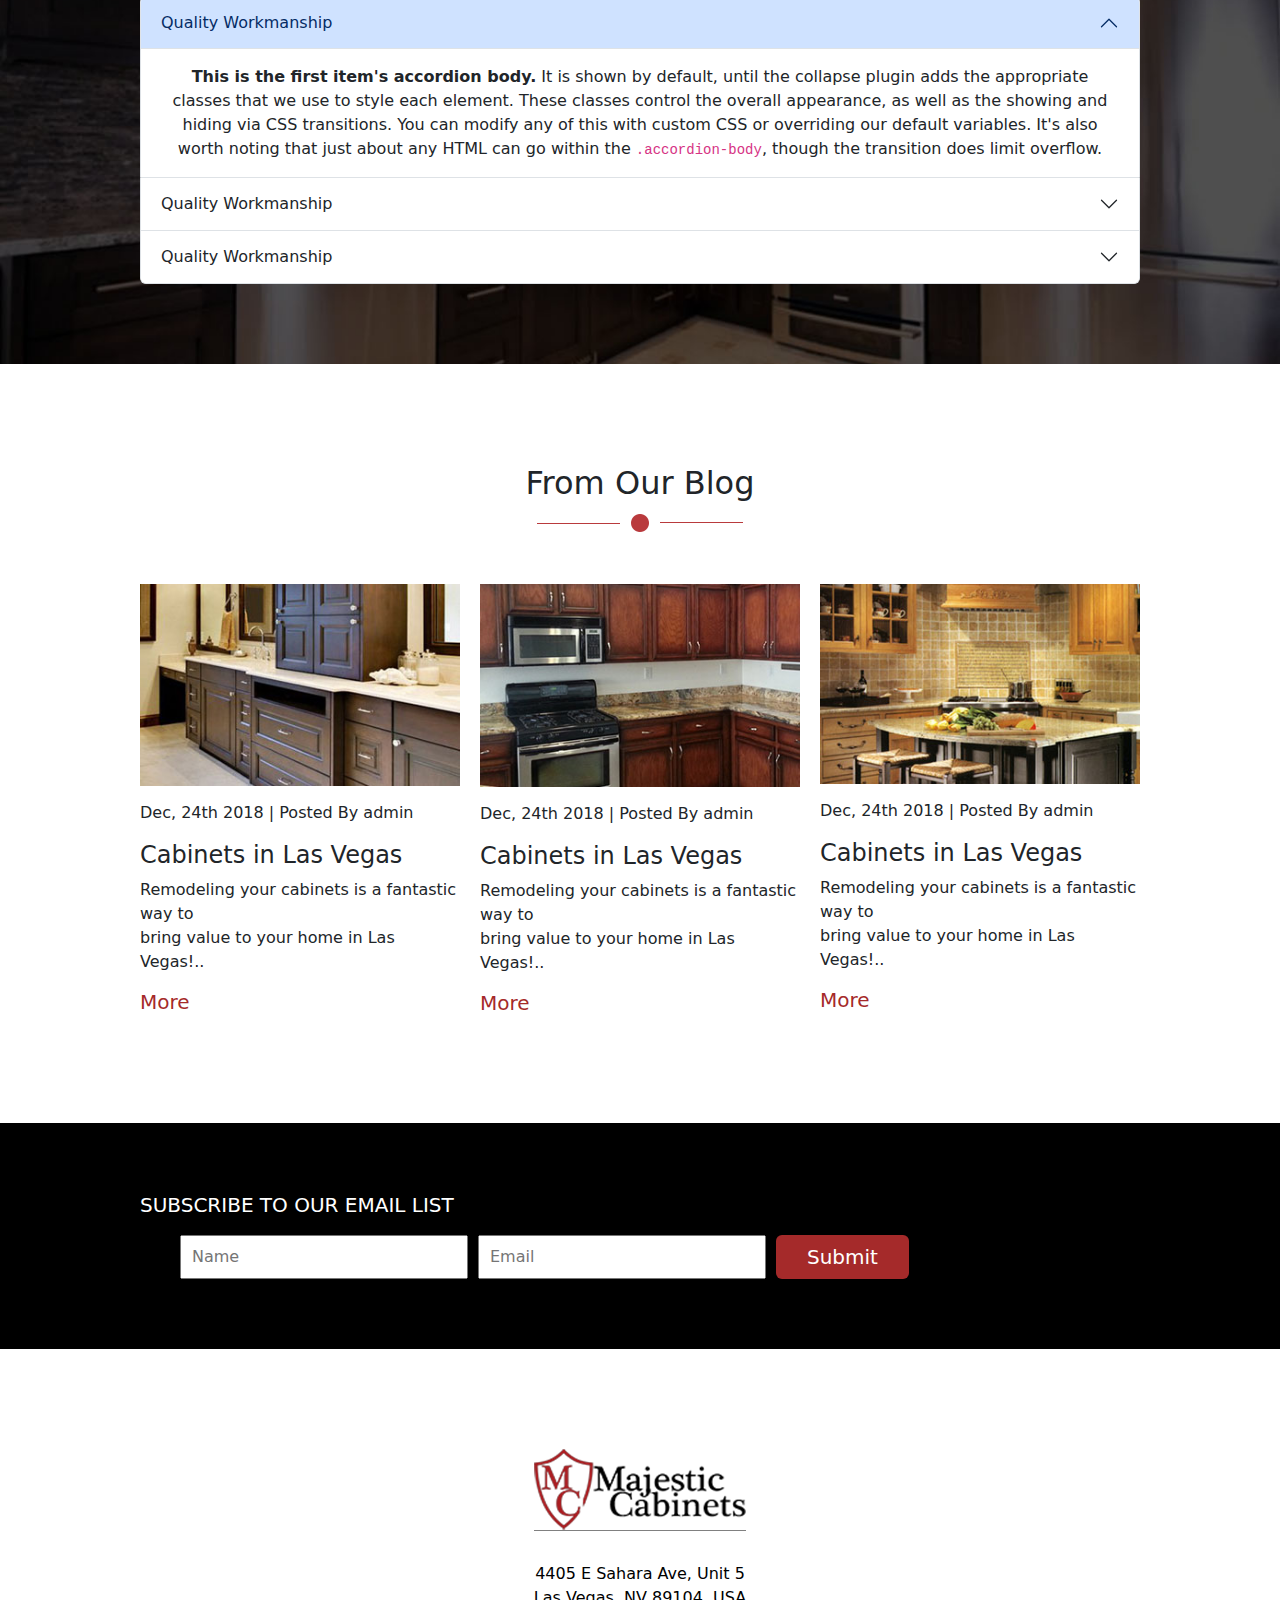
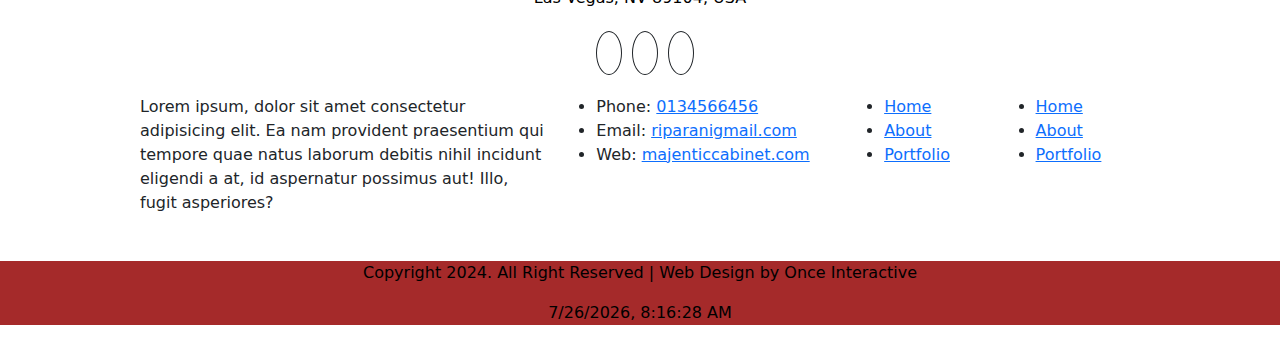
==== commit 4f3c649d: "html update" ====
--- a/index.html
+++ b/index.html
@@ -2,249 +2,287 @@
 <html lang="en">
 
 <head>
-    <meta charset="UTF-8">
-    <meta name="viewport" content="width=device-width, initial-scale=1.0">
-    <title>majentic</title>
-    <!-- .boxicon link -->
-    <link rel="stylesheet"
-    href="https://cdn.jsdelivr.net/npm/boxicons@latest/css/boxicons.min.css">
-    <!-- cdn link -->
-    
-    <link href="https://cdn.jsdelivr.net/npm/bootstrap@5.3.3/dist/css/bootstrap.min.css" rel="stylesheet" integrity="sha384-QWTKZyjpPEjISv5WaRU9OFeRpok6YctnYmDr5pNlyT2bRjXh0JMhjY6hW+ALEwIH" crossorigin="anonymous">
-    <!-- responsive link  -->
-     <link rel="stylesheet" href="responsive.css"/>
-    <!-- css link -->
-    <link rel="stylesheet" href="style.css"/>
-    <link rel="stylesheet" href="responsive.css"/>
+  <meta charset="UTF-8">
+  <meta name="viewport" content="width=device-width, initial-scale=1.0">
+  <title>majentic</title>
+  <!-- font awsome  -->
+  <link rel="stylesheet" href="https://cdnjs.cloudflare.com/ajax/libs/font-awesome/6.6.0/css/all.min.css"
+    integrity="sha512-Kc323vGBEqzTmouAECnVceyQqyqdsSiqLQISBL29aUW4U/M7pSPA/gEUZQqv1cwx4OnYxTxve5UMg5GT6L4JJg=="
+    crossorigin="anonymous" referrerpolicy="no-referrer" />
+  <!-- cdn link -->
+
+  <link href="https://cdn.jsdelivr.net/npm/bootstrap@5.3.3/dist/css/bootstrap.min.css" rel="stylesheet"
+    integrity="sha384-QWTKZyjpPEjISv5WaRU9OFeRpok6YctnYmDr5pNlyT2bRjXh0JMhjY6hW+ALEwIH" crossorigin="anonymous">
+  <!-- responsive link  -->
+  <link rel="stylesheet" href="responsive.css" />
+  <!-- css link -->
+  <link rel="stylesheet" href="style.css" />
+  <link rel="stylesheet" href="responsive.css" />
 </head>
 
 <body>
   <section>
     <div class="banner">
-        <nav>
-          <div class="container">
-            <div class="menu">
-              <div class="logo">
-                <img src="img/logo.png" />
-              </div>
-              <div class="main_menu">
-                <div class="div">
-                  <i class="bx bxs-phone"></i>
-                  <a href="tel:0131212432">0131212432</a>
-                </div>
-               <div class="div">
-                <i class="bx bxs-envelope"></i>
+      <nav>
+        <div class="container">
+          <div class="menu">
+            <div class="logo">
+              <img src="img/logo.png" />
+            </div>
+            <div class="main_menu">
+              <div class="div">
+                <i class="fa-solid fa-phone"></i>
+                <a href="tel:0131212432">0131212432</a>
+              </div>
+              <div class="div">
+                <i class="fa-solid fa-envelope"></i>
                 <a href="mailto:riparani@gmail.com">riparani@gmail.com</a>
-               </div>
-              </div>
-            </div>
-          </div>
-          <div class="main">
-            <ul>
-              <li><a href="#">Home</a></li>
-              <li><a href="#">About us</a></li>
-              <li><a href="#">Contact</a></li>
-              <li><a href="#">Service</a></li>
-              <li><a href="#">Portfolio</a></li>
-            </ul>
-          </div>
-        </nav>
-     
-       <div class="btn">
+              </div>
+              <input type="checkbox" id="check">
+            <label for="check" id="checkbutton"><i class="fa-solid fa-bars"></i></label>
+            <div class="main">
+              <ul>
+                <li><a href="#">Home</a></li>
+                <li><a href="#">About us</a></li>
+                <li><a href="#">Contact</a></li>
+                <li><a href="#">Service</a></li>
+                <li><a href="#">Portfolio</a></li>
+              </ul>
+            </div>
+            </div>
+            
+             
+          </div>
+         
+        </div>
+      </nav>
+
+      <div class="btn">
         <a href="#">Get Started</a>
-       </div>
+      </div>
     </div>
     <div class="offer">
-        <h1>Refinish Your Cabinets <br>
-            Save Up To 60%</h1>
-            <p>Call us  today for your FREE design consultation</p>
-    </div>
-</section>
-<!-- banner part end -->
- 
-   <!-- about part start -->
-   <section>
+      <h1>Refinish Your Cabinets <br>
+        Save Up To 60%</h1>
+      <p>Call us today for your FREE design consultation</p>
+    </div>
+  </section>
+  <!-- banner part end -->
+
+  <!-- about part start -->
+  <section>
     <div class="container">
-     <div class="majentic">
+      <div class="majentic">
         <div class="left_col">
-            <h1>Majestic LLC for all your Las Vegas Cabinet needs.</h1>
-            <div class="border1">
-                <img src="img/border.png" >
-            </div>
-            <p>At Majestic Cabinets we pride ourselves on the quality workmanship that goes into every Cabinet project we do! From Kitchen Cabinets in Las Vegas to whole house Custom Cabinetry, Cabinet Refacing, Refinishing Cabinetry, Bathroom Cabinets, Office, Entertainment Center, Closets, Garage storage, Bedroom, Modular Cabinet Installation, and Laundry Room. We know you will be pleased with our team so we offer our guarantee. Majestic Cabinets is the Custom 
+          <h1>Majestic LLC for all your Las Vegas Cabinet needs.</h1>
+          <div class="border1">
+            <img src="img/border.png">
+          </div>
+          <p>At Majestic Cabinets we pride ourselves on the quality workmanship that goes into every Cabinet project we
+            do! From Kitchen Cabinets in Las Vegas to whole house Custom Cabinetry, Cabinet Refacing, Refinishing
+            Cabinetry, Bathroom Cabinets, Office, Entertainment Center, Closets, Garage storage, Bedroom, Modular
+            Cabinet Installation, and Laundry Room. We know you will be pleased with our team so we offer our guarantee.
+            Majestic Cabinets is the Custom
             Cabinet Company for you.</p>
-            <h3>Majesitc Cabinets LLC | Las Vegas Kitchen Cabinet Makers</h3>
-            <div class="btn_1">
-                <a href="#">Request a Quote</a>
-            </div>
+          <h3>Majesitc Cabinets LLC | Las Vegas Kitchen Cabinet Makers</h3>
+          <div class="btn_1">
+            <a href="#">Request a Quote</a>
+          </div>
         </div>
         <div class="right_col">
-            <figure><img src="img/about.jpg" ></figure>
-        </div>
-     </div>
-
-    </div>
-  </section>
-  
- <!-- about part end -->
+          <figure><img src="img/about.jpg"></figure>
+        </div>
+      </div>
+
+    </div>
+  </section>
+
+  <!-- about part end -->
   <!-- icon part start -->
-   <!-- icon part start -->
-   <section>
+  <!-- icon part start -->
+  <section>
     <div class="icon_banner">
-        <div class="container">
-            <div class="icon_box">
-                <div class="item">
-                    <img src="img/about-icon.png">
-                    <h2>Design</h2>
-                    <p>We design to completion providing a great experience that will give you years of pleasure and pride every time you open a Cabinet Door. At Majestic Cabinets - Las Vegas we guarantee every aspect of your project whether it's cabinet refinishing, 
-                   refacing, or installing your cabinetry.</p>
-                </div>
-                <div class="item">
-                    <img src="img/about-icon2.png">
-                    <h2>Sales & Support</h2>
-                    <p>We design to completion providing a great experience that will give you years of pleasure and pride every time you open a Cabinet Door. At Majestic Cabinets - Las Vegas we guarantee every aspect of your project whether it's cabinet refinishing, 
-                   refacing, or installing your cabinetry.</p>
-                </div>
-                <div class="item">
-                    <img src="img/about-icon3.png">
-                    <h2>Custom</h2>
-                    <p>We design to completion providing a great experience that will give you years of pleasure and pride every time you open a Cabinet Door. At Majestic Cabinets - Las Vegas we guarantee every aspect of your project whether it's cabinet refinishing, 
-                   refacing, or installing your cabinetry.</p>
-                </div>
-            </div>
-        </div>
-    </div>
- </section>
-<!-- icon part end -->
+      <div class="container">
+        <div class="icon_box">
+          <div class="item">
+            <img src="img/about-icon.png">
+            <h2>Design</h2>
+            <p>We design to completion providing a great experience that will give you years of pleasure and pride every
+              time you open a Cabinet Door. At Majestic Cabinets - Las Vegas we guarantee every aspect of your project
+              whether it's cabinet refinishing,
+              refacing, or installing your cabinetry.</p>
+          </div>
+          <div class="item">
+            <img src="img/about-icon2.png">
+            <h2>Sales & Support</h2>
+            <p>We design to completion providing a great experience that will give you years of pleasure and pride every
+              time you open a Cabinet Door. At Majestic Cabinets - Las Vegas we guarantee every aspect of your project
+              whether it's cabinet refinishing,
+              refacing, or installing your cabinetry.</p>
+          </div>
+          <div class="item">
+            <img src="img/about-icon3.png">
+            <h2>Custom</h2>
+            <p>We design to completion providing a great experience that will give you years of pleasure and pride every
+              time you open a Cabinet Door. At Majestic Cabinets - Las Vegas we guarantee every aspect of your project
+              whether it's cabinet refinishing,
+              refacing, or installing your cabinetry.</p>
+          </div>
+        </div>
+      </div>
+    </div>
+  </section>
   <!-- icon part end -->
-    <section>
-        <div class="container">
-            <div class="item_title">
-                <h2>Our Portfolio</h2>
-            </div>
-            <div class="main_item">
-                <div class="item">
-                    <img src="img/item.jpg">
-                </div>
-                <div class="item">
-                    <img src="img/item2.jpg" >
-                </div>
-                <div class="item">
-                    <img src="img/item2.jpg" >
-                </div>
-                <div class="item">
-                    <img src="img/item3.jpg" >
-                </div>
-                <div class="item">
-                    <img src="img/item4.jpg" >
-                </div>
-                <div class="item">
-                    <img src="img/item5.jpg" >
-                </div>
-                <div class="item">
-                    <img src="img/item.jpg" >
-                </div>
-                <div class="item">
-                    <img src="img/item5.jpg" >
-                    <div class="box">
-                        <h2>Single protflio 12</h2>
-                        <p>Cabinet</p>
-                    </div>
-                </div>
-                
-            </div>
-           
-        </div>
-    </section>
-    <section>
-        <div class="inner">
-            <h3>Why Choose Us</h3>
-            
-            <div class="container">
-                <div class="accordion" id="accordionExample">
-                    <div class="accordion-item">
-                      <h2 class="accordion-header">
-                        <button class="accordion-button" type="button" data-bs-toggle="collapse" data-bs-target="#collapseOne" aria-expanded="true" aria-controls="collapseOne">
-                            Quality Workmanship
-                        </button>
-                      </h2>
-                      <div id="collapseOne" class="accordion-collapse collapse show" data-bs-parent="#accordionExample">
-                        <div class="accordion-body">
-                          <strong>This is the first item's accordion body.</strong> It is shown by default, until the collapse plugin adds the appropriate classes that we use to style each element. These classes control the overall appearance, as well as the showing and hiding via CSS transitions. You can modify any of this with custom CSS or overriding our default variables. It's also worth noting that just about any HTML can go within the <code>.accordion-body</code>, though the transition does limit overflow.
-                        </div>
-                      </div>
-                    </div>
-                    <div class="accordion-item">
-                      <h2 class="accordion-header">
-                        <button class="accordion-button collapsed" type="button" data-bs-toggle="collapse" data-bs-target="#collapseTwo" aria-expanded="false" aria-controls="collapseTwo">
-                            Quality Workmanship
-                        </button>
-                      </h2>
-                      <div id="collapseTwo" class="accordion-collapse collapse" data-bs-parent="#accordionExample">
-                        <div class="accordion-body">
-                          <strong>This is the second item's accordion body.</strong> It is hidden by default, until the collapse plugin adds the appropriate classes that we use to style each element. These classes control the overall appearance, as well as the showing and hiding via CSS transitions. You can modify any of this with custom CSS or overriding our default variables. It's also worth noting that just about any HTML can go within the <code>.accordion-body</code>, though the transition does limit overflow.
-                        </div>
-                      </div>
-                    </div>
-                    <div class="accordion-item">
-                      <h2 class="accordion-header">
-                        <button class="accordion-button collapsed" type="button" data-bs-toggle="collapse" data-bs-target="#collapseThree" aria-expanded="false" aria-controls="collapseThree">
-                            Quality Workmanship
-                        </button>
-                      </h2>
-                      <div id="collapseThree" class="accordion-collapse collapse" data-bs-parent="#accordionExample">
-                        <div class="accordion-body">
-                          <strong>This is the third item's accordion body.</strong> It is hidden by default, until the collapse plugin adds the appropriate classes that we use to style each element. These classes control the overall appearance, as well as the showing and hiding via CSS transitions. You can modify any of this with custom CSS or overriding our default variables. It's also worth noting that just about any HTML can go within the <code>.accordion-body</code>, though the transition does limit overflow.
-                        </div>
-                      </div>
-                    </div>
-                  </div>
-            </div>
-        </div>
-    </section>
-    <!-- our blog section -->
-    <section>
-      <div class="container">
-        <div class="tittle">
-          <h2>From Our Blog</h2>
-          <img src="img/border-line.png" >
-        </div>
-        <div class="cabinet">
-         
-          <div class="div">
-           <img src="img/pic-1.jpg" >
-          <div class="pera"><p>Dec, 24th 2018  |  Posted By admin</p></div>
-            <h4>Cabinets in Las Vegas</h4>
-              <p>Remodeling your cabinets is a fantastic way to <br>
-                bring value to your home in Las Vegas!..</p>
-              <h5>More</h5>
-          </div>
-          <div class="div">
-            <img src="img/pic-2.jpg" >
-            <div class="pera"><p>Dec, 24th 2018  |  Posted By admin</p></div>
-              <h4>Cabinets in Las Vegas</h4>
-              <p>Remodeling your cabinets is a fantastic way to <br>
-                bring value to your home in Las Vegas!..</p>
-                <h5>More</h5>
-          </div>
-          <div class="div">
-            <img src="img/pic-3.jpg" >
-            <div class="pera"><p>Dec, 24th 2018  |  Posted By admin</p></div>
-              <h4>Cabinets in Las Vegas</h4>
-              <p>Remodeling your cabinets is a fantastic way to <br>
-                bring value to your home in Las Vegas!..</p>
-                <h5>More</h5>
-          </div>
-        </div>
-      </div>
-    </section>
-    <!-- contact section -->
-     <section>
+  <!-- icon part end -->
+  <section>
+    <div class="container">
+      <div class="item_title">
+        <h2>Our Portfolio</h2>
+      </div>
+      <div class="main_item">
+        <div class="item">
+          <img src="img/item.jpg">
+        </div>
+        <div class="item">
+          <img src="img/item2.jpg">
+        </div>
+        <div class="item">
+          <img src="img/item2.jpg">
+        </div>
+        <div class="item">
+          <img src="img/item3.jpg">
+        </div>
+        <div class="item">
+          <img src="img/item4.jpg">
+        </div>
+        <div class="item">
+          <img src="img/item5.jpg">
+        </div>
+        <div class="item">
+          <img src="img/item.jpg">
+        </div>
+        <div class="item">
+          <img src="img/item5.jpg">
+          <div class="box">
+            <h2>Single protflio 12</h2>
+            <p>Cabinet</p>
+          </div>
+        </div>
+
+      </div>
+
+    </div>
+  </section>
+  <section>
+    <div class="inner">
+      <h3>Why Choose Us</h3>
+
+      <div class="container">
+        <div class="accordion" id="accordionExample">
+          <div class="accordion-item">
+            <h2 class="accordion-header">
+              <button class="accordion-button" type="button" data-bs-toggle="collapse" data-bs-target="#collapseOne"
+                aria-expanded="true" aria-controls="collapseOne">
+                Quality Workmanship
+              </button>
+            </h2>
+            <div id="collapseOne" class="accordion-collapse collapse show" data-bs-parent="#accordionExample">
+              <div class="accordion-body">
+                <strong>This is the first item's accordion body.</strong> It is shown by default, until the collapse
+                plugin adds the appropriate classes that we use to style each element. These classes control the overall
+                appearance, as well as the showing and hiding via CSS transitions. You can modify any of this with
+                custom CSS or overriding our default variables. It's also worth noting that just about any HTML can go
+                within the <code>.accordion-body</code>, though the transition does limit overflow.
+              </div>
+            </div>
+          </div>
+          <div class="accordion-item">
+            <h2 class="accordion-header">
+              <button class="accordion-button collapsed" type="button" data-bs-toggle="collapse"
+                data-bs-target="#collapseTwo" aria-expanded="false" aria-controls="collapseTwo">
+                Quality Workmanship
+              </button>
+            </h2>
+            <div id="collapseTwo" class="accordion-collapse collapse" data-bs-parent="#accordionExample">
+              <div class="accordion-body">
+                <strong>This is the second item's accordion body.</strong> It is hidden by default, until the collapse
+                plugin adds the appropriate classes that we use to style each element. These classes control the overall
+                appearance, as well as the showing and hiding via CSS transitions. You can modify any of this with
+                custom CSS or overriding our default variables. It's also worth noting that just about any HTML can go
+                within the <code>.accordion-body</code>, though the transition does limit overflow.
+              </div>
+            </div>
+          </div>
+          <div class="accordion-item">
+            <h2 class="accordion-header">
+              <button class="accordion-button collapsed" type="button" data-bs-toggle="collapse"
+                data-bs-target="#collapseThree" aria-expanded="false" aria-controls="collapseThree">
+                Quality Workmanship
+              </button>
+            </h2>
+            <div id="collapseThree" class="accordion-collapse collapse" data-bs-parent="#accordionExample">
+              <div class="accordion-body">
+                <strong>This is the third item's accordion body.</strong> It is hidden by default, until the collapse
+                plugin adds the appropriate classes that we use to style each element. These classes control the overall
+                appearance, as well as the showing and hiding via CSS transitions. You can modify any of this with
+                custom CSS or overriding our default variables. It's also worth noting that just about any HTML can go
+                within the <code>.accordion-body</code>, though the transition does limit overflow.
+              </div>
+            </div>
+          </div>
+        </div>
+      </div>
+    </div>
+  </section>
+  <!-- our blog section -->
+  <section>
+    <div class="container">
+      <div class="tittle">
+        <h2>From Our Blog</h2>
+        <img src="img/border-line.png">
+      </div>
+      <div class="cabinet">
+
+        <div class="div">
+          <img src="img/pic-1.jpg">
+          <div class="pera">
+            <p>Dec, 24th 2018 | Posted By admin</p>
+          </div>
+          <h4>Cabinets in Las Vegas</h4>
+          <p>Remodeling your cabinets is a fantastic way to <br>
+            bring value to your home in Las Vegas!..</p>
+          <h5>More</h5>
+        </div>
+        <div class="div">
+          <img src="img/pic-2.jpg">
+          <div class="pera">
+            <p>Dec, 24th 2018 | Posted By admin</p>
+          </div>
+          <h4>Cabinets in Las Vegas</h4>
+          <p>Remodeling your cabinets is a fantastic way to <br>
+            bring value to your home in Las Vegas!..</p>
+          <h5>More</h5>
+        </div>
+        <div class="div">
+          <img src="img/pic-3.jpg">
+          <div class="pera">
+            <p>Dec, 24th 2018 | Posted By admin</p>
+          </div>
+          <h4>Cabinets in Las Vegas</h4>
+          <p>Remodeling your cabinets is a fantastic way to <br>
+            bring value to your home in Las Vegas!..</p>
+          <h5>More</h5>
+        </div>
+      </div>
+    </div>
+  </section>
+  <!-- contact section -->
+  <section>
     <div class="subcribe">
       <div class="container">
         <div class="contact_from">
           <div class="subcribe_email">
-            <h2>SUBSCRIBE TO OUR EMAIL LIST</h2>
+            <h3>SUBSCRIBE TO OUR EMAIL LIST</h3>
           </div>
           <div class="from">
             <input type="text" placeholder="Name">
@@ -252,31 +290,33 @@
             <div class="btn"><a href="#">Submit</a></div>
           </div>
         </div>
-       </div>
-    </div>
-     </section>
-     <footer>
-     <section>
+      </div>
+    </div>
+  </section>
+  <footer>
+    <section>
       <div class="container">
         <div class="footer">
           <div class="footer_logo">
-            <img src="img/logo-1.png" >
+            <img src="img/logo-1.png">
             <p>4405 E Sahara Ave, Unit 5 <br>Las Vegas, NV 89104, USA
             </p>
             <div class="icon_midia">
-              <i class='bx bxl-facebook'></i>
-              <i class='bx bxl-google-plus'></i>
-              <i class='bx bxl-instagram-alt'></i>
-            </div>
-          </div>
-        </div>
-      </div>
-     </section>
-     <section>
+              <i class="fa-brands fa-facebook-f"></i>
+              <i class="fa-brands fa-google-plus-g"></i>
+              <i class="fa-brands fa-instagram"></i>
+            </div>
+          </div>
+        </div>
+      </div>
+    </section>
+    <section>
       <div class="container">
         <div class="footer_col">
           <div class="peragrap">
-            <p>Lorem ipsum, dolor sit amet consectetur adipisicing elit. Ea nam provident praesentium qui tempore quae natus laborum debitis nihil incidunt eligendi a at, id aspernatur possimus aut! Illo, fugit asperiores? </p>
+            <p>Lorem ipsum, dolor sit amet consectetur adipisicing elit. Ea nam provident praesentium qui tempore quae
+              natus laborum debitis nihil incidunt eligendi a at, id aspernatur possimus aut! Illo, fugit asperiores?
+            </p>
           </div>
           <div class="commi">
             <ul>
@@ -285,35 +325,47 @@
               <li>Web: <a href="mailto:majenticcabinet.com">majenticcabinet.com</a></li>
             </ul>
           </div>
-          <div class="list">
-           <div class="list_1">
+          <div class="list_1">
             <ul>
               <li><a href="#">Home</a></li>
               <li><a href="#">About</a></li>
               <li><a href="#">Portfolio</a></li>
             </ul>
-           </div>
-           <div class="list_1"></div>
+          </div>
+          <div class="list_1">
             <ul>
               <li><a href="#">Home</a></li>
               <li><a href="#">About</a></li>
               <li><a href="#">Portfolio</a></li>
             </ul>
-           </div>
-          </div>
-        </div>
-      </div>
-     </section>
-     <div class="copyright">
+          </div>
+        </div>
+      </div>
+    </section>
+    <div class="copyright">
       <p>Copyright 2024. All Right Reserved | Web Design by Once Interactive</p>
-     </div>
-  
-     </footer>
-     
-    <script src="https://cdn.jsdelivr.net/npm/bootstrap@5.3.3/dist/js/bootstrap.bundle.min.js" integrity="sha384-YvpcrYf0tY3lHB60NNkmXc5s9fDVZLESaAA55NDzOxhy9GkcIdslK1eN7N6jIeHz" crossorigin="anonymous">
-     
+      <p id="datetime"></p>
+    </div>
+
+  </footer>
+  <script>
+    function updateDateTime() {
+      const now = new Date();
+      const dateTimeString = now.toLocaleString(); // Get the current date and time as a string
+      document.getElementById("datetime").innerText = dateTimeString;
+    }
+
+    // Update the date and time every second (1000 milliseconds)
+    setInterval(updateDateTime, 1000);
+
+    // Initial call to display the date and time immediately
+    updateDateTime();
+  </script>
+  <script src="https://cdn.jsdelivr.net/npm/bootstrap@5.3.3/dist/js/bootstrap.bundle.min.js"
+    integrity="sha384-YvpcrYf0tY3lHB60NNkmXc5s9fDVZLESaAA55NDzOxhy9GkcIdslK1eN7N6jIeHz" crossorigin="anonymous">
+
     </script>
-    
+
 </body>
 
 </html>--- a/responsive.css
+++ b/responsive.css
@@ -1,50 +1,202 @@
-@media screen and (max-width:1400px){
-    
+@media screen and (max-width:1420px){
+    .contact_from .subcribe_email{
+        width: 36%;
+    }
+    .contact_from .from{
+        width: 55%;
+    }
+    .contact_from .from input{
+        padding: 5px 10px;
+       
+    }
+}
+@media screen and (max-width:1300px){
+    .contact_from .from input{
+       width: 150px;
+       
+    }
+    .contact_from .subcribe_email h3{
+        color: #fff;
+        font-size: 20px;
+    }
+}
+@media screen and (max-width:1100px){
+    .contact_from .subcribe_email{
+        width: 100%;
+    }
+    .contact_from .subcribe_email h3{
+        text-align: center;
+        font-size: 25px;
+    }
+    .contact_from .from{
+        width: 100%;
+       padding: 10px 0  0 50px;
+        
+    }
+    .contact_from .from input{
+        width: 35%;
+      
+    }
+    .footer_col{
+        grid-template-columns: repeat(auto-fit,minmax(200px, 1fr));
+    }
 }
 @media screen and (max-width:970px){
     .offer h1{
       font-size: 30px;
   }
+  .banner .btn{
+    margin-top: 200px;  
+}
   
   }
+  @media screen and (max-width:850px){
+   
+    .offer{
+         
+        top: 50px;
+    }
+    .banner .btn{
+        margin-top: 230px;  
+    }
+  }
   @media screen and (max-width:767px){
     .offer{
         
-        padding: 10px 40px 10px 40px;
-        top: 30px;
-    }
+        padding: 8px 40px 5px 40px;
+        top: 80px;
+    }
+  
+ 
+    .menu .main_menu .div a{
+        font-size: 15px;
+    }
+    .menu .main_menu .div i{
+        font-size: 15px;
+    }
+    .offer h1{
+        font-size: 25px;
+    }
+    .banner .btn{
+        margin-top: 170px;  
+    }
+    .banner .main ul{
+        content: "";
+        position: fixed;
+        background-color: rgb(255, 255, 255);
+        width: 50%;
+        height: 100%;
+        right: -50%;
+        top: 150px;
+        text-align: center;
+        transition: all .5s;
+        z-index: 1;
+        
+    }
+    .banner .main ul li{
+        display: block;
+        margin: 30px 0;
+        line-height: 20px;
+    }
+   #checkbutton{
+        display: block;
+    }
+   #check:checked ~ .main ul{
+    right: 0;
+   }
+   #checkbutton{
+    margin-right: -200px;
+   }
+}
     .majentic .left_col{
         width: 100%;
     }
-    
-}
+    .contact_from .from{
+        width: 100%;
+       padding: 10px 0  0 40px;
+        
+    }
+    .contact_from .from input{
+        width: 30%;
+      
+    }
+    .contact_from .subcribe_email h3{
+        font-size: 20px;
+    }
+    .contact_from .from .btn{ 
+        padding: 6px 30px;
+    }   
+    @media screen and (max-width:670px) {
+        .offer h1{
+            font-size: 20px;
+        }
+      
+        #checkbutton{
+            font-size: 20px;
+            margin-right: -180px;
+        }
+        .banner .main ul{
+            top: 130px;
+        }
+        .banner .btn{
+            margin-top: 190px;  
+        }
+       
+    }
+
 @media screen and (max-width:600px){
     .offer h1{
         font-size: 20px;
     }
-    .offer{
-        top: 70px;
+    #checkbutton{
+        font-size: 20px;
+        margin-right: -160px;
+    }
+    .offer{
+        top: 80px;
     }
     .banner .btn{
         margin-top: 180px;  
     }
+   
 }
 
 @media screen and (max-width:575px){
-    .menu .main_menu  {     
-        display: grid;
-        grid-template-columns:  1fr;
-    }
-    .offer{
-        top: 60px;
+    
+    .offer{
+        top: 90px;
+    }
+    .contact_from .from input{
+        width: 40%; 
+    }
+    .banner .btn{
+        margin-top: 180px;  
+    }
+    #checkbutton{
+        font-size: 20px;
+        margin-right: -140px;
+    }
+}
+@media screen and (max-width:565px){
+    .offer{
+        top: 70px;
+    }
+    #checkbutton{
+        margin-right: -120px;
     }
 }
 @media screen and (max-width:520px){
     .offer{
-        top: 40px;
-    }
-    .banner .btn{
-        margin-top: 200px;  
+        top: 90px;
+    }
+    #checkbutton{
+        margin-right: -100px;
+    }
+    .banner .btn{
+        margin-top: 180px;  
+    }
+    .offer h1{
+        font-size: 16px;
     }
     
 }
@@ -52,12 +204,15 @@
       
         .offer{
         
-            padding: 6px 40px 6px 40px;
+            padding: 10px 40px 6px 40px;
             top: 100px;
         } 
         .banner .btn{
             margin-top: 150px;  
         }
+        #checkbutton{
+            margin-right: -70px;
+        }
         .offer h1{
             font-size: 16px;
         }
@@ -65,14 +220,26 @@
             font-size: 14px;
             padding: 5px 0 0 0; 
         }
-       
-           
+          
         }
     
 
 @media screen and (max-width:470px){
+    .offer{
+        top: 80px;
+    } 
+    #checkbutton{
+        margin-right: -140px;
+        margin-top: -40px;
+    }
+    .banner .main ul{
+        top: 160px;
+    }
     .banner .btn{
         margin-top: 170px;  
+    }
+    .menu .main_menu .div{
+        display: block;
     }
 }
 @media screen and (max-width:400px){
@@ -85,6 +252,19 @@
         padding: 0;
          
         top: 150px;
-
     } 
-}
+    #checkbutton{
+        margin-right: -90px;
+        margin-top: -40px;
+    }
+    .offer h1{
+        font-size: 14px;
+    }
+    .offer p{
+        font-size: 10px;
+        padding: 3px 0 0 0; 
+    }
+    .banner .btn{
+        margin-top: 100px;  
+    }
+}
--- a/style.css
+++ b/style.css
@@ -9,24 +9,28 @@
    
 }
 /* header css */
- .menu{
-   display: flex;
+.banner .menu{
+   display:flex ;
    flex-wrap: wrap;
    justify-content: space-between;
    padding: 15px 0;
+   gap: 15px;
   
 }
-.menu .main_menu  {
-    align-content: center;
-    display: grid;
-    grid-template-columns: 1fr 1fr;
-    gap: 10px;
-}
+.banner .menu .logo{
+    text-align: left;
+}
+.menu .main_menu .div{
+    display: inline-block;
+     margin-left: 20px;
+}
+
 .menu .main_menu .div a{
     text-decoration: none;
     font-size: 20px;
     color: #fff;
     margin-right: 20px;
+   
    
 }
 .menu .main_menu .div a:last-child{
@@ -37,21 +41,30 @@
     font-size: 20px;
     padding-right: 5px;
 }
- .menu .main_menu ul li a{
-    text-decoration: none;
-    color: #fff;
-    font-size: 20px; 
-}
+
 .banner .main ul{
     list-style-type: none;
 }
+.banner .main ul li{
+   display: none;
+}
 .banner .main ul li a{
     text-decoration: none;
     font-size: 20px;
     color: black;
-    line-height: 60px;
+    line-height: 50px;
+       
+}
+#check{
     display: none;
-    
+}
+#checkbutton{
+    font-size: 25px;
+    color: #fff;
+    float: right;
+    cursor: pointer;
+    /* margin-right: 20px; */
+    display: none;
 }
 
 /* banner css style */
@@ -84,7 +97,7 @@
     text-align: center;
 }
 .banner .btn{
-    margin-top: 210px;  
+    margin-top: 230px;  
 }
 
 .offer h1{
@@ -249,6 +262,7 @@
 .cabinet .div h5{
    color: brown;
 }
+/* subcribe our email list css  */
 .subcribe{
     background-color: black;
     padding: 70px 0;
@@ -257,32 +271,32 @@
 .contact_from{
     display: flex;
     flex-wrap: wrap;
-    justify-content: space-between;
-   
-}
+    justify-content: space-between;  
+}
+
 .contact_from .subcribe_email{
     width: 40%;
 }
-.contact_from .subcribe_email h2{
+.contact_from .subcribe_email h3{
     color: #fff;
     font-size: 25px;
 }
 .contact_from .from{
-    width: 55%;
+    width: 50%;
 }
 .contact_from .from input{
-    padding: 10px 10px;
+    padding: 8px 10px;
    
 }
 .contact_from .from {
     display: flex;
     flex-wrap: wrap;
-    gap: 20px;
+    gap: 10px;
 }
 .contact_from .from .btn{
     text-align: center;
     background-color: brown;
-    padding: 10px 30px;
+    padding: 8px 30px;
    
 }
 .contact_from .from .btn a{
@@ -298,56 +312,35 @@
 }
 .footer .footer_logo img{
     margin-bottom: 16px;
+    border-bottom: 1px solid gray;
+    
 }
 .footer p{
     color: black;
     padding: 15px 0;
-    border-top: 1px solid;
-    margin: 0 350px;  
+   
 }
 .footer .icon_midia i{
-    font-size: 30px;
-   padding: 10px 10px;
+    font-size: 15px;
+    padding: 12px 12px;
     border: 1px solid;
     border-radius: 50%;
+    margin-left: 10px;
    
 }
 .footer .icon_midia i:hover{
     background-color: brown;
 }
 .footer_col{
-    display: flex;
-    justify-content: space-between;
+    display: grid;
+    grid-template-columns: 3fr 2fr 1fr 1fr;
     margin-bottom: 30px;
-}
-.footer_col .peragrap{
-    width: 30%;
-}
-.footer_col .commi{
-    width: 30%;
-}
-.footer_col .commi ul li{
-    list-style-type: none;
-    margin-top: 10px;
-   
-}
-.footer_col .commi ul li a{
-    text-decoration: none;
-    padding-left: 10px;
-    color: black;
-    
-}
-.footer_col .list{
-    width: 30%;
-}
-.list{
-    display: flex;
-    justify-content: space-between;
-}
+    gap: 15px;
+}
+
 .copyright{
     text-align: center;
     background-color: brown;
-    padding: 10px 0;
     color: black; 
 }
 /* about page css part */
@@ -503,94 +496,10 @@
 .map iframe{
    width: 100%;
 }
-/* responsive design  */
-@media screen and (max-width:1400px){
-    
-}
-@media screen and (max-width:970px){
-    .offer h1{
-      font-size: 30px;
-  }
-  
-  }
-  @media screen and (max-width:767px){
-    .offer{
-        
-        padding: 10px 40px 10px 40px;
-        top: 30px;
+/* @media screen and (max-width:767px) {
+    .banner .menu .main_manu{
+        text-align: left;
     }
-    .majentic .left_col{
-        width: 100%;
-    }
-    
-}
-@media screen and (max-width:600px){
-    .offer h1{
-        font-size: 20px;
-    }
-    .offer{
-        top: 70px;
-    }
-    .banner .btn{
-        margin-top: 180px;  
-    }
-}
-
-@media screen and (max-width:575px){
-    .menu .main_menu  {     
-        display: grid;
-        grid-template-columns:  1fr;
-    }
-    .offer{
-        top: 60px;
-    }
-}
-@media screen and (max-width:520px){
-    .offer{
-        top: 40px;
-    }
-    .banner .btn{
-        margin-top: 200px;  
-    }
-    
-}
-    @media screen and (max-width:500px){
-      
-        .offer{
-        
-            padding: 6px 40px 6px 40px;
-            top: 100px;
-        } 
-        .banner .btn{
-            margin-top: 150px;  
-        }
-        .offer h1{
-            font-size: 16px;
-        }
-        .offer p{
-            font-size: 14px;
-            padding: 5px 0 0 0; 
-        }
-       
-           
-        }
-    
-
-@media screen and (max-width:470px){
-    .banner .btn{
-        margin-top: 170px;  
-    }
-}
-@media screen and (max-width:400px){
-    .offer{    
-        top: 70px;
-    } 
-}
-@media screen and (max-width:380px){
-    .offer{    
-        padding: 0;
-         
-        top: 150px;
-
-    } 
-}
+}
+     */
+
--- a/responsive.css
+++ b/responsive.css
@@ -1,50 +1,202 @@
-@media screen and (max-width:1400px){
-    
+@media screen and (max-width:1420px){
+    .contact_from .subcribe_email{
+        width: 36%;
+    }
+    .contact_from .from{
+        width: 55%;
+    }
+    .contact_from .from input{
+        padding: 5px 10px;
+       
+    }
+}
+@media screen and (max-width:1300px){
+    .contact_from .from input{
+       width: 150px;
+       
+    }
+    .contact_from .subcribe_email h3{
+        color: #fff;
+        font-size: 20px;
+    }
+}
+@media screen and (max-width:1100px){
+    .contact_from .subcribe_email{
+        width: 100%;
+    }
+    .contact_from .subcribe_email h3{
+        text-align: center;
+        font-size: 25px;
+    }
+    .contact_from .from{
+        width: 100%;
+       padding: 10px 0  0 50px;
+        
+    }
+    .contact_from .from input{
+        width: 35%;
+      
+    }
+    .footer_col{
+        grid-template-columns: repeat(auto-fit,minmax(200px, 1fr));
+    }
 }
 @media screen and (max-width:970px){
     .offer h1{
       font-size: 30px;
   }
+  .banner .btn{
+    margin-top: 200px;  
+}
   
   }
+  @media screen and (max-width:850px){
+   
+    .offer{
+         
+        top: 50px;
+    }
+    .banner .btn{
+        margin-top: 230px;  
+    }
+  }
   @media screen and (max-width:767px){
     .offer{
         
-        padding: 10px 40px 10px 40px;
-        top: 30px;
-    }
+        padding: 8px 40px 5px 40px;
+        top: 80px;
+    }
+  
+ 
+    .menu .main_menu .div a{
+        font-size: 15px;
+    }
+    .menu .main_menu .div i{
+        font-size: 15px;
+    }
+    .offer h1{
+        font-size: 25px;
+    }
+    .banner .btn{
+        margin-top: 170px;  
+    }
+    .banner .main ul{
+        content: "";
+        position: fixed;
+        background-color: rgb(255, 255, 255);
+        width: 50%;
+        height: 100%;
+        right: -50%;
+        top: 150px;
+        text-align: center;
+        transition: all .5s;
+        z-index: 1;
+        
+    }
+    .banner .main ul li{
+        display: block;
+        margin: 30px 0;
+        line-height: 20px;
+    }
+   #checkbutton{
+        display: block;
+    }
+   #check:checked ~ .main ul{
+    right: 0;
+   }
+   #checkbutton{
+    margin-right: -200px;
+   }
+}
     .majentic .left_col{
         width: 100%;
     }
-    
-}
+    .contact_from .from{
+        width: 100%;
+       padding: 10px 0  0 40px;
+        
+    }
+    .contact_from .from input{
+        width: 30%;
+      
+    }
+    .contact_from .subcribe_email h3{
+        font-size: 20px;
+    }
+    .contact_from .from .btn{ 
+        padding: 6px 30px;
+    }   
+    @media screen and (max-width:670px) {
+        .offer h1{
+            font-size: 20px;
+        }
+      
+        #checkbutton{
+            font-size: 20px;
+            margin-right: -180px;
+        }
+        .banner .main ul{
+            top: 130px;
+        }
+        .banner .btn{
+            margin-top: 190px;  
+        }
+       
+    }
+
 @media screen and (max-width:600px){
     .offer h1{
         font-size: 20px;
     }
-    .offer{
-        top: 70px;
+    #checkbutton{
+        font-size: 20px;
+        margin-right: -160px;
+    }
+    .offer{
+        top: 80px;
     }
     .banner .btn{
         margin-top: 180px;  
     }
+   
 }
 
 @media screen and (max-width:575px){
-    .menu .main_menu  {     
-        display: grid;
-        grid-template-columns:  1fr;
-    }
-    .offer{
-        top: 60px;
+    
+    .offer{
+        top: 90px;
+    }
+    .contact_from .from input{
+        width: 40%; 
+    }
+    .banner .btn{
+        margin-top: 180px;  
+    }
+    #checkbutton{
+        font-size: 20px;
+        margin-right: -140px;
+    }
+}
+@media screen and (max-width:565px){
+    .offer{
+        top: 70px;
+    }
+    #checkbutton{
+        margin-right: -120px;
     }
 }
 @media screen and (max-width:520px){
     .offer{
-        top: 40px;
-    }
-    .banner .btn{
-        margin-top: 200px;  
+        top: 90px;
+    }
+    #checkbutton{
+        margin-right: -100px;
+    }
+    .banner .btn{
+        margin-top: 180px;  
+    }
+    .offer h1{
+        font-size: 16px;
     }
     
 }
@@ -52,12 +204,15 @@
       
         .offer{
         
-            padding: 6px 40px 6px 40px;
+            padding: 10px 40px 6px 40px;
             top: 100px;
         } 
         .banner .btn{
             margin-top: 150px;  
         }
+        #checkbutton{
+            margin-right: -70px;
+        }
         .offer h1{
             font-size: 16px;
         }
@@ -65,14 +220,26 @@
             font-size: 14px;
             padding: 5px 0 0 0; 
         }
-       
-           
+          
         }
     
 
 @media screen and (max-width:470px){
+    .offer{
+        top: 80px;
+    } 
+    #checkbutton{
+        margin-right: -140px;
+        margin-top: -40px;
+    }
+    .banner .main ul{
+        top: 160px;
+    }
     .banner .btn{
         margin-top: 170px;  
+    }
+    .menu .main_menu .div{
+        display: block;
     }
 }
 @media screen and (max-width:400px){
@@ -85,6 +252,19 @@
         padding: 0;
          
         top: 150px;
-
     } 
-}
+    #checkbutton{
+        margin-right: -90px;
+        margin-top: -40px;
+    }
+    .offer h1{
+        font-size: 14px;
+    }
+    .offer p{
+        font-size: 10px;
+        padding: 3px 0 0 0; 
+    }
+    .banner .btn{
+        margin-top: 100px;  
+    }
+}
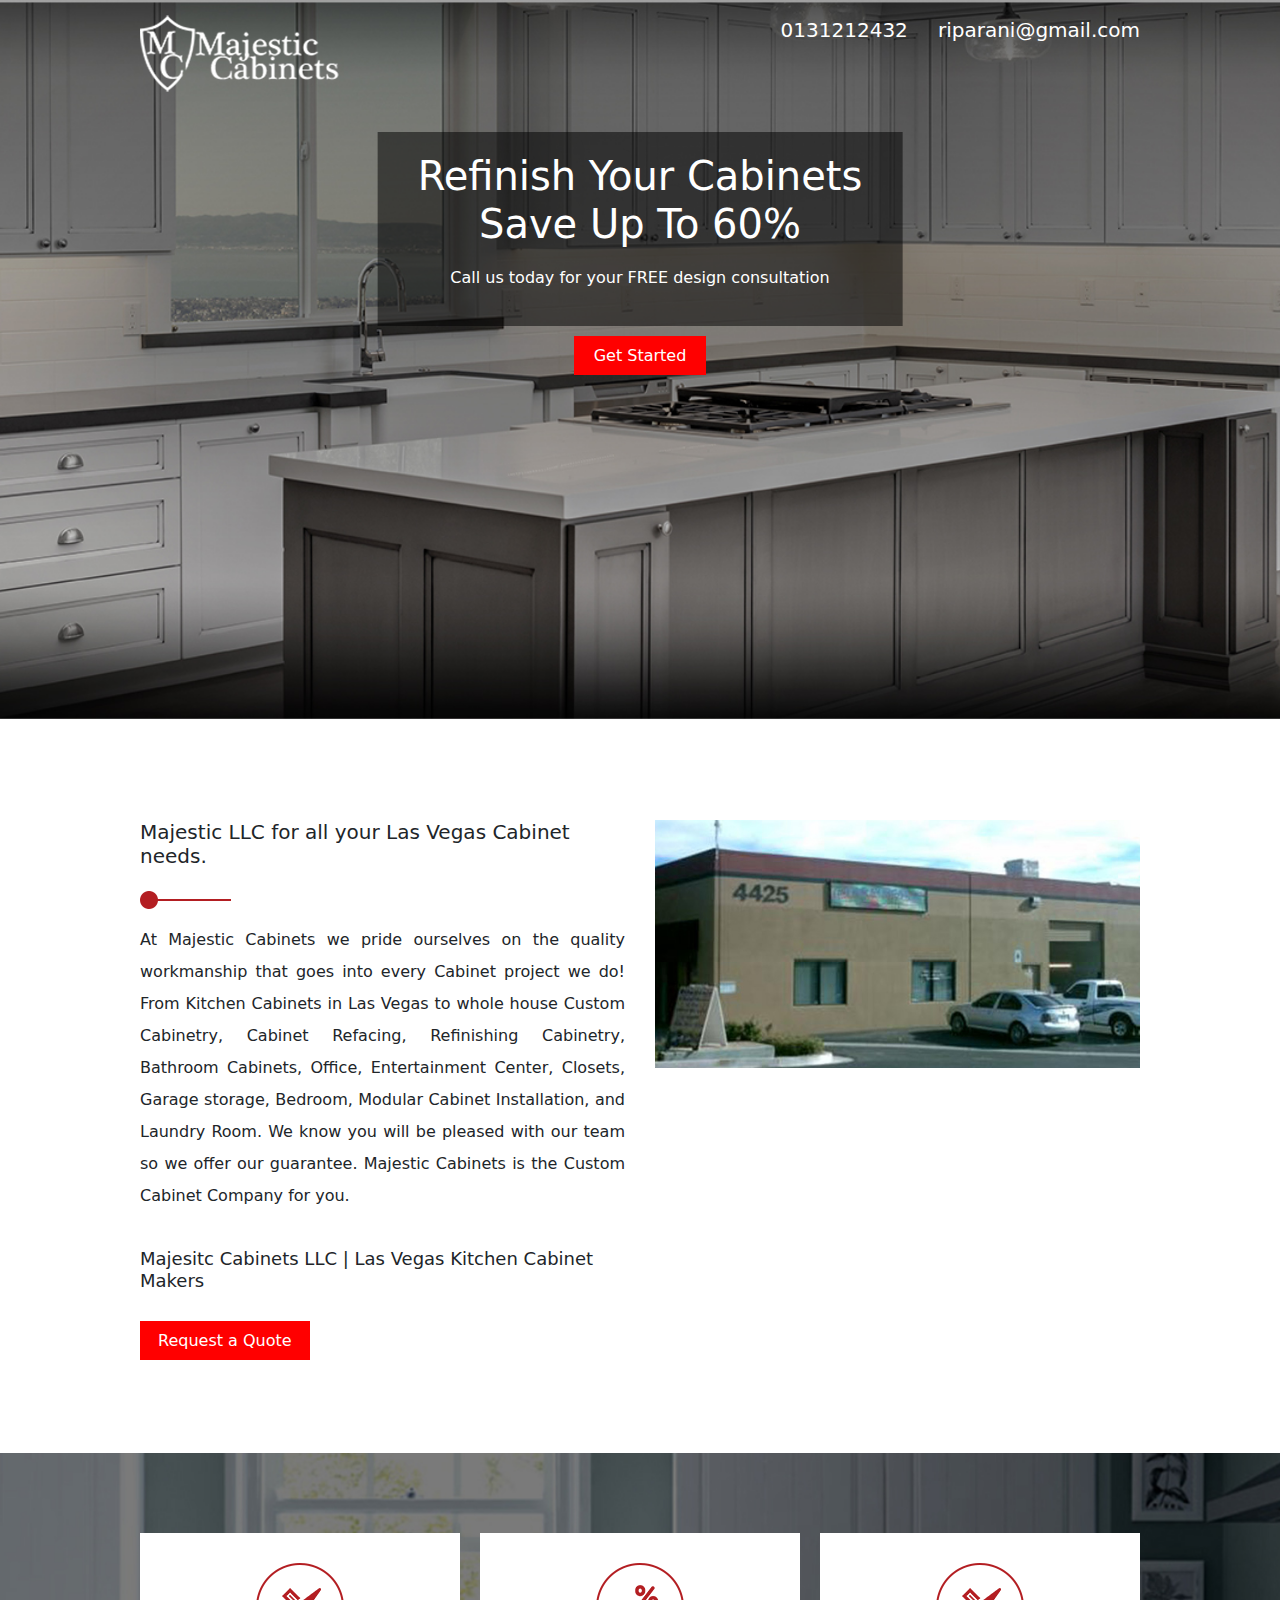
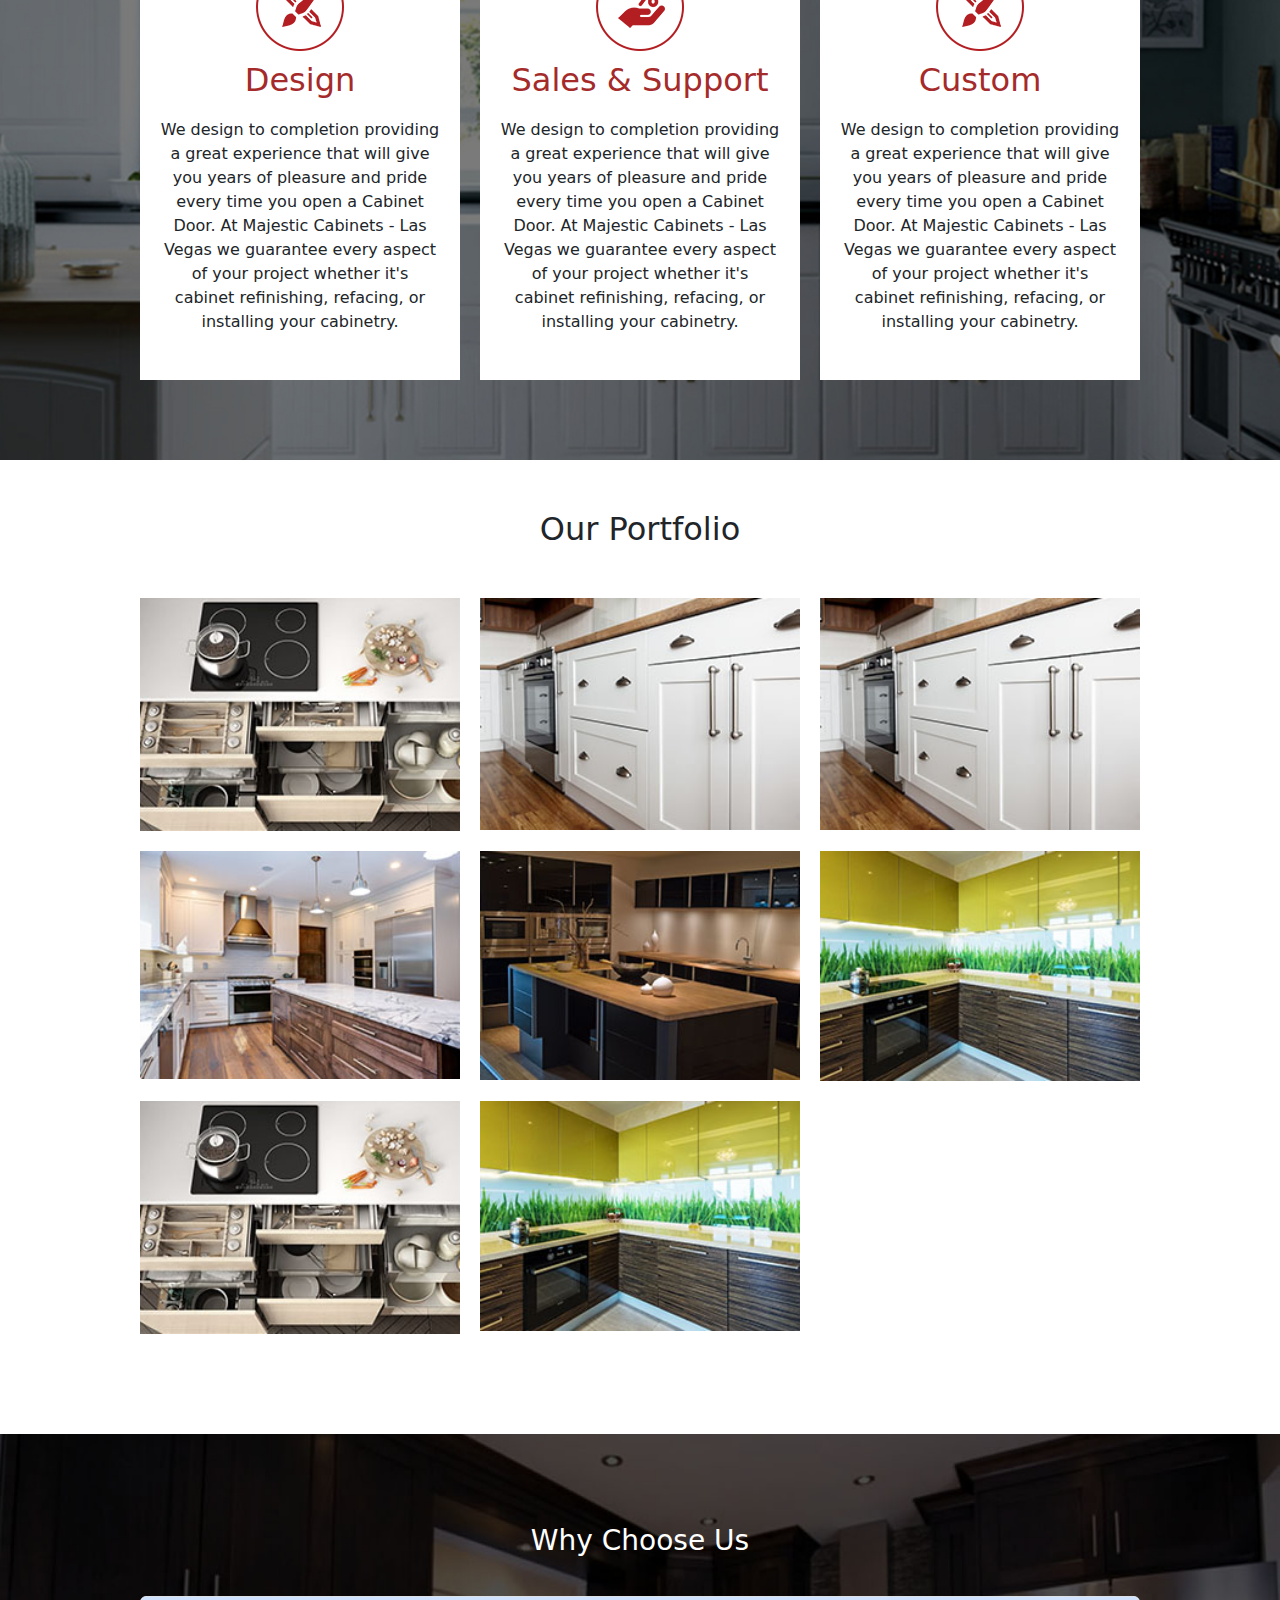
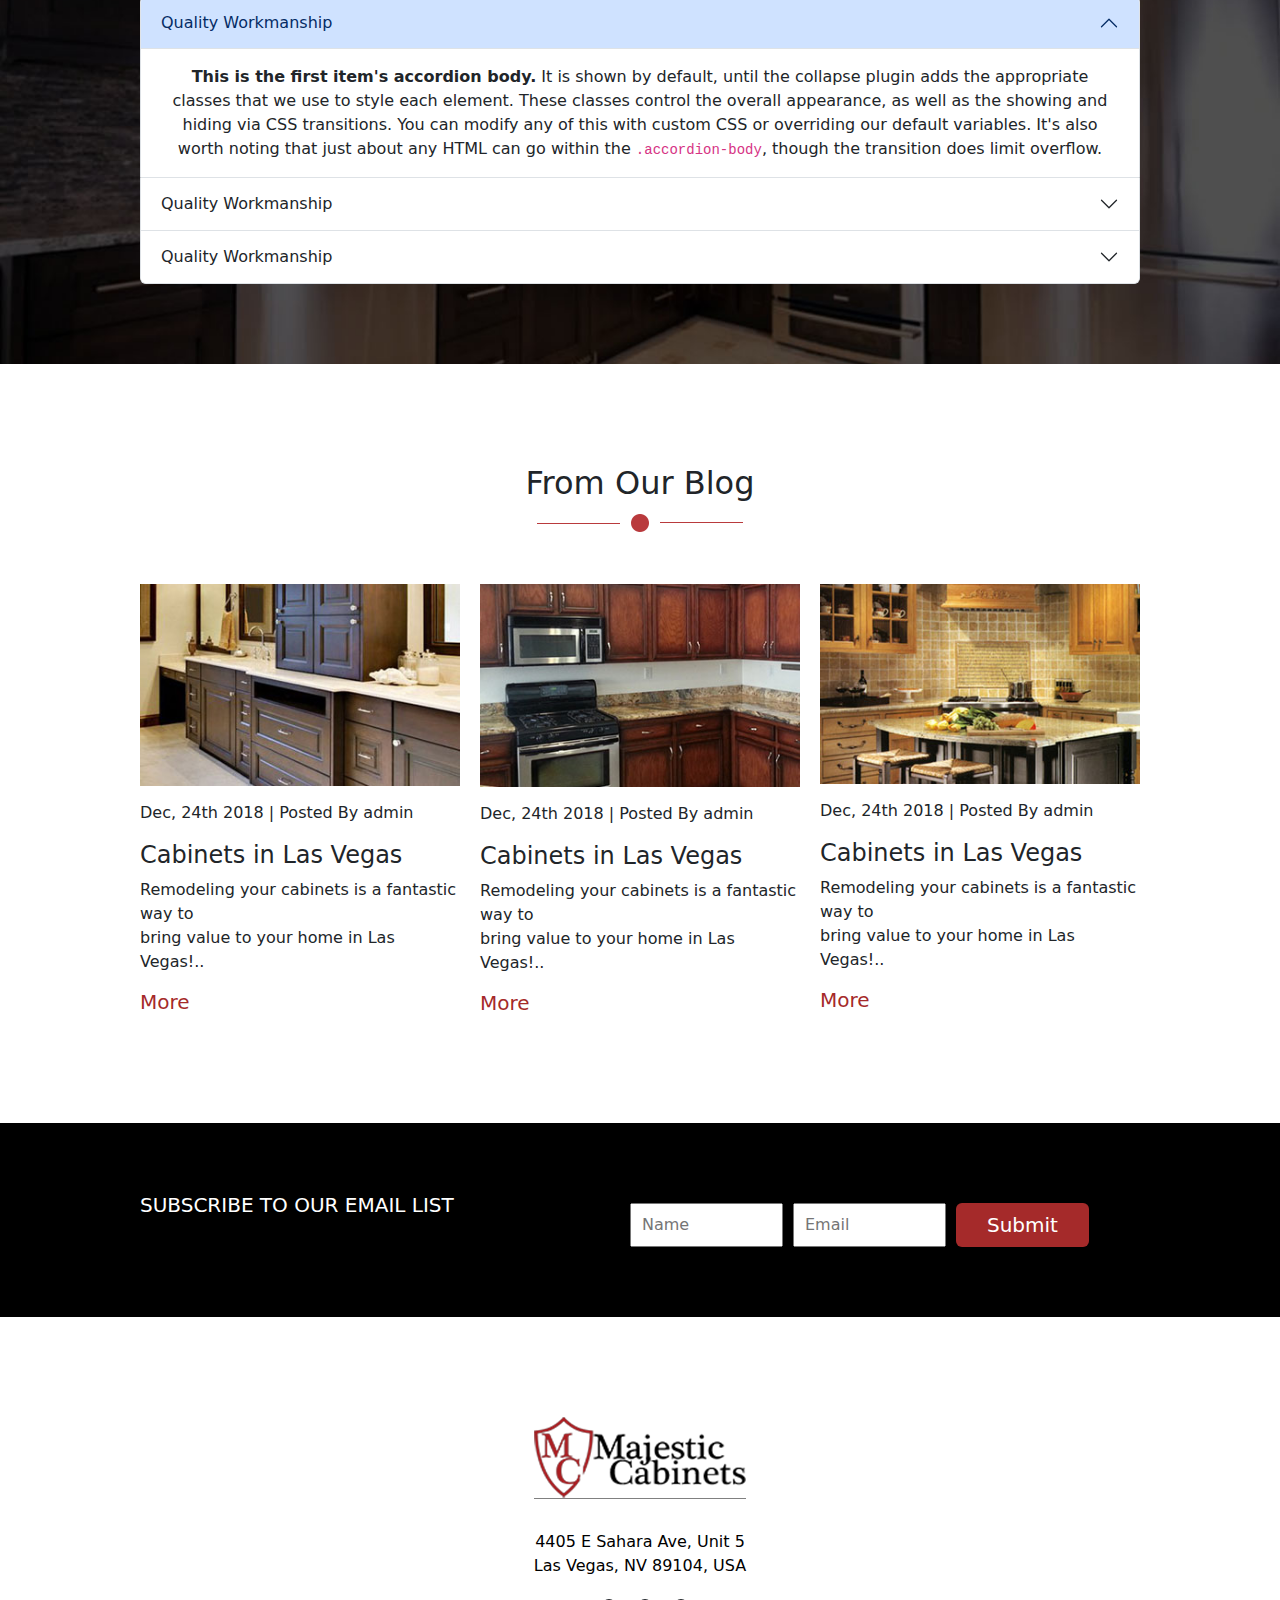
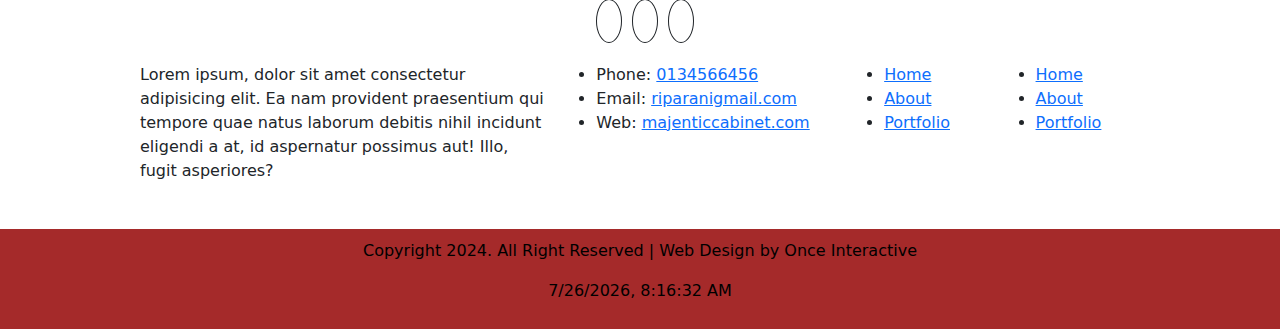
==== commit 0b9fafef: "update" ====
--- a/index.html
+++ b/index.html
@@ -13,8 +13,7 @@
 
   <link href="https://cdn.jsdelivr.net/npm/bootstrap@5.3.3/dist/css/bootstrap.min.css" rel="stylesheet"
     integrity="sha384-QWTKZyjpPEjISv5WaRU9OFeRpok6YctnYmDr5pNlyT2bRjXh0JMhjY6hW+ALEwIH" crossorigin="anonymous">
-  <!-- responsive link  -->
-  <link rel="stylesheet" href="responsive.css" />
+ 
   <!-- css link -->
   <link rel="stylesheet" href="style.css" />
   <link rel="stylesheet" href="responsive.css" />
@@ -42,9 +41,9 @@
             <label for="check" id="checkbutton"><i class="fa-solid fa-bars"></i></label>
             <div class="main">
               <ul>
-                <li><a href="#">Home</a></li>
+                <li><a href="index.html">Home</a></li>
                 <li><a href="#">About us</a></li>
-                <li><a href="#">Contact</a></li>
+                <li><a href="contact.html">Contact</a></li>
                 <li><a href="#">Service</a></li>
                 <li><a href="#">Portfolio</a></li>
               </ul>
--- a/style.css
+++ b/style.css
@@ -158,7 +158,6 @@
     grid-template-columns: repeat(auto-fit,minmax(250px,1fr));
     grid-gap:20px;
     text-align: center;
- 
    
 }
 .icon_banner .icon_box .item{
@@ -279,7 +278,7 @@
 }
 .contact_from .subcribe_email h3{
     color: #fff;
-    font-size: 25px;
+    font-size: 30px;
 }
 .contact_from .from{
     width: 50%;
@@ -342,6 +341,7 @@
     text-align: center;
     background-color: brown;
     color: black; 
+    padding: 10px 0;
 }
 /* about page css part */
 .header_banner{
@@ -349,11 +349,14 @@
     background-position: center;
     background-repeat: no-repeat;
     background-size: cover;
-    height: 35vh;
+    height:50vh ;
+    padding: 15px 0;
+    
    
 }
 .header_banner .backcamp{
     text-align: center;
+    margin-top: 60px;
     color: #fff;
 }
 .header_banner .backcamp a{
@@ -435,15 +438,54 @@
     padding: 15px 0;
 }
 /* contact page css */
+.header_banner .main{
+   display: flex;
+   flex-wrap: wrap;
+   justify-content: space-between;
+   gap: 15px;
+   
+}
+.header_banner .main .main_menu{
+   align-content: center; 
+
+}
+.header_banner .main .main_menu .div{
+   display: inline-block;   
+   margin-right: 30px;
+}
+.header_banner .main .main_menu .div i{
+  font-size: 20px;
+  color: #fff;
+  
+}
+.header_banner .main .main_menu .div a{
+    text-decoration: none;
+    color: #fff;
+    font-size: 20px;
+    margin-left: 10px;
+   
+}
+.header_banner .brackcram{
+    text-align: center;
+    color: #fff;
+}
+.header_banner .brackcram h3{
+    color: #fff;
+    font-size: 30px;
+}
+.header_banner .brackcram a{
+    text-decoration: none;
+    color: #fff;
+}
+/* header css part end  */
 .contact{
     display: flex;
     flex-wrap: wrap;
-    margin: 100px 0;
-   
+    margin: 100px 0; 
+    gap: 20px;
 }
 .contact .form_contact{
-    width: 60%;
-   
+    width: 60%; 
 }
 .contact .form_contact .btn{
     background-color: brown;
@@ -474,11 +516,6 @@
     font-size: 20px;
     margin-left: 10px;
 }
-.contact .form_contact .text-from{
-    display: grid;
-    grid-template-columns: repeat(auto-fit,minmax(250px,1fr));
-    gap: 20px;
-}
 .contact .form_contact .text-from input{
     width: 100%;
     margin: 20px 0;
@@ -493,6 +530,7 @@
     width: 100%;
     padding: 10px 10px;
 }
+/* map css part  */
 .map iframe{
    width: 100%;
 }
--- a/responsive.css
+++ b/responsive.css
@@ -9,6 +9,7 @@
         padding: 5px 10px;
        
     }
+
 }
 @media screen and (max-width:1300px){
     .contact_from .from input{
@@ -30,15 +31,25 @@
     }
     .contact_from .from{
         width: 100%;
-       padding: 10px 0  0 50px;
-        
-    }
-    .contact_from .from input{
-        width: 35%;
-      
+       padding: 10px 0  0 50px;   
+    }
+    .contact_from .from input{
+        width: 35%;  
     }
     .footer_col{
         grid-template-columns: repeat(auto-fit,minmax(200px, 1fr));
+    }
+    .contact .form_contact .text-from input{
+        margin: 15px 0;
+    }
+    .contact .form_contact .subject input{
+        margin: 15px 0;
+    }
+    .contact .sahara .social_media ul li{
+        font-size: 18px;
+    }
+    .contact .sahara .social_media ul li a{
+        font-size: 18px;
     }
 }
 @media screen and (max-width:970px){
@@ -47,27 +58,45 @@
   }
   .banner .btn{
     margin-top: 200px;  
-}
-  
+} 
+.contact .sahara{
+    width: 100%;
+}
+.contact{
+    flex-direction: column-reverse;
+    gap: 0;
+}
+
+
+.contact .sahara{
+    width: 100%;
+    margin-left: 0;
+}
+.contact .sahara .sahara_ave{
+    margin-left: 0;
+}
+.contact .sahara .social_media ul li{
+    margin-left: -30px;
+}
+.contact .form_contact{
+    width: 100%; 
+}
+}
+  @media screen and (max-width:850px){  
+    .offer{    
+        top: 50px;
+    }
+    .banner .btn{
+        margin-top: 250px;  
+    }
   }
-  @media screen and (max-width:850px){
-   
-    .offer{
-         
-        top: 50px;
-    }
-    .banner .btn{
-        margin-top: 230px;  
-    }
-  }
-  @media screen and (max-width:767px){
+  @media screen and (max-width:767.98px){
     .offer{
         
         padding: 8px 40px 5px 40px;
         top: 80px;
     }
   
- 
     .menu .main_menu .div a{
         font-size: 15px;
     }
@@ -112,7 +141,7 @@
         width: 100%;
     }
     .contact_from .from{
-        width: 100%;
+        /* width: 100%; */
        padding: 10px 0  0 40px;
         
     }
@@ -125,7 +154,11 @@
     }
     .contact_from .from .btn{ 
         padding: 6px 30px;
-    }   
+    }  
+    /* .contact{
+        flex-direction: column-reverse;
+       
+    }  */
     @media screen and (max-width:670px) {
         .offer h1{
             font-size: 20px;
@@ -204,11 +237,11 @@
       
         .offer{
         
-            padding: 10px 40px 6px 40px;
+            padding: 10px 40px 10px 40px;
             top: 100px;
         } 
         .banner .btn{
-            margin-top: 150px;  
+            margin-top: 180px;  
         }
         #checkbutton{
             margin-right: -70px;
@@ -258,13 +291,22 @@
         margin-top: -40px;
     }
     .offer h1{
+        font-size: 16px;
+    }
+    .offer p{
         font-size: 14px;
-    }
-    .offer p{
-        font-size: 10px;
-        padding: 3px 0 0 0; 
-    }
-    .banner .btn{
-        margin-top: 100px;  
-    }
-}
+        padding: 5px 0 0 0; 
+    }
+    .banner .btn{
+        margin-top: 160px;  
+    }
+    .contact_from .subcribe_email h3{
+        
+        font-size: 18px;
+    }
+    .contact_from .from .btn{
+       
+        padding: 6px 20px;
+       
+    }
+}
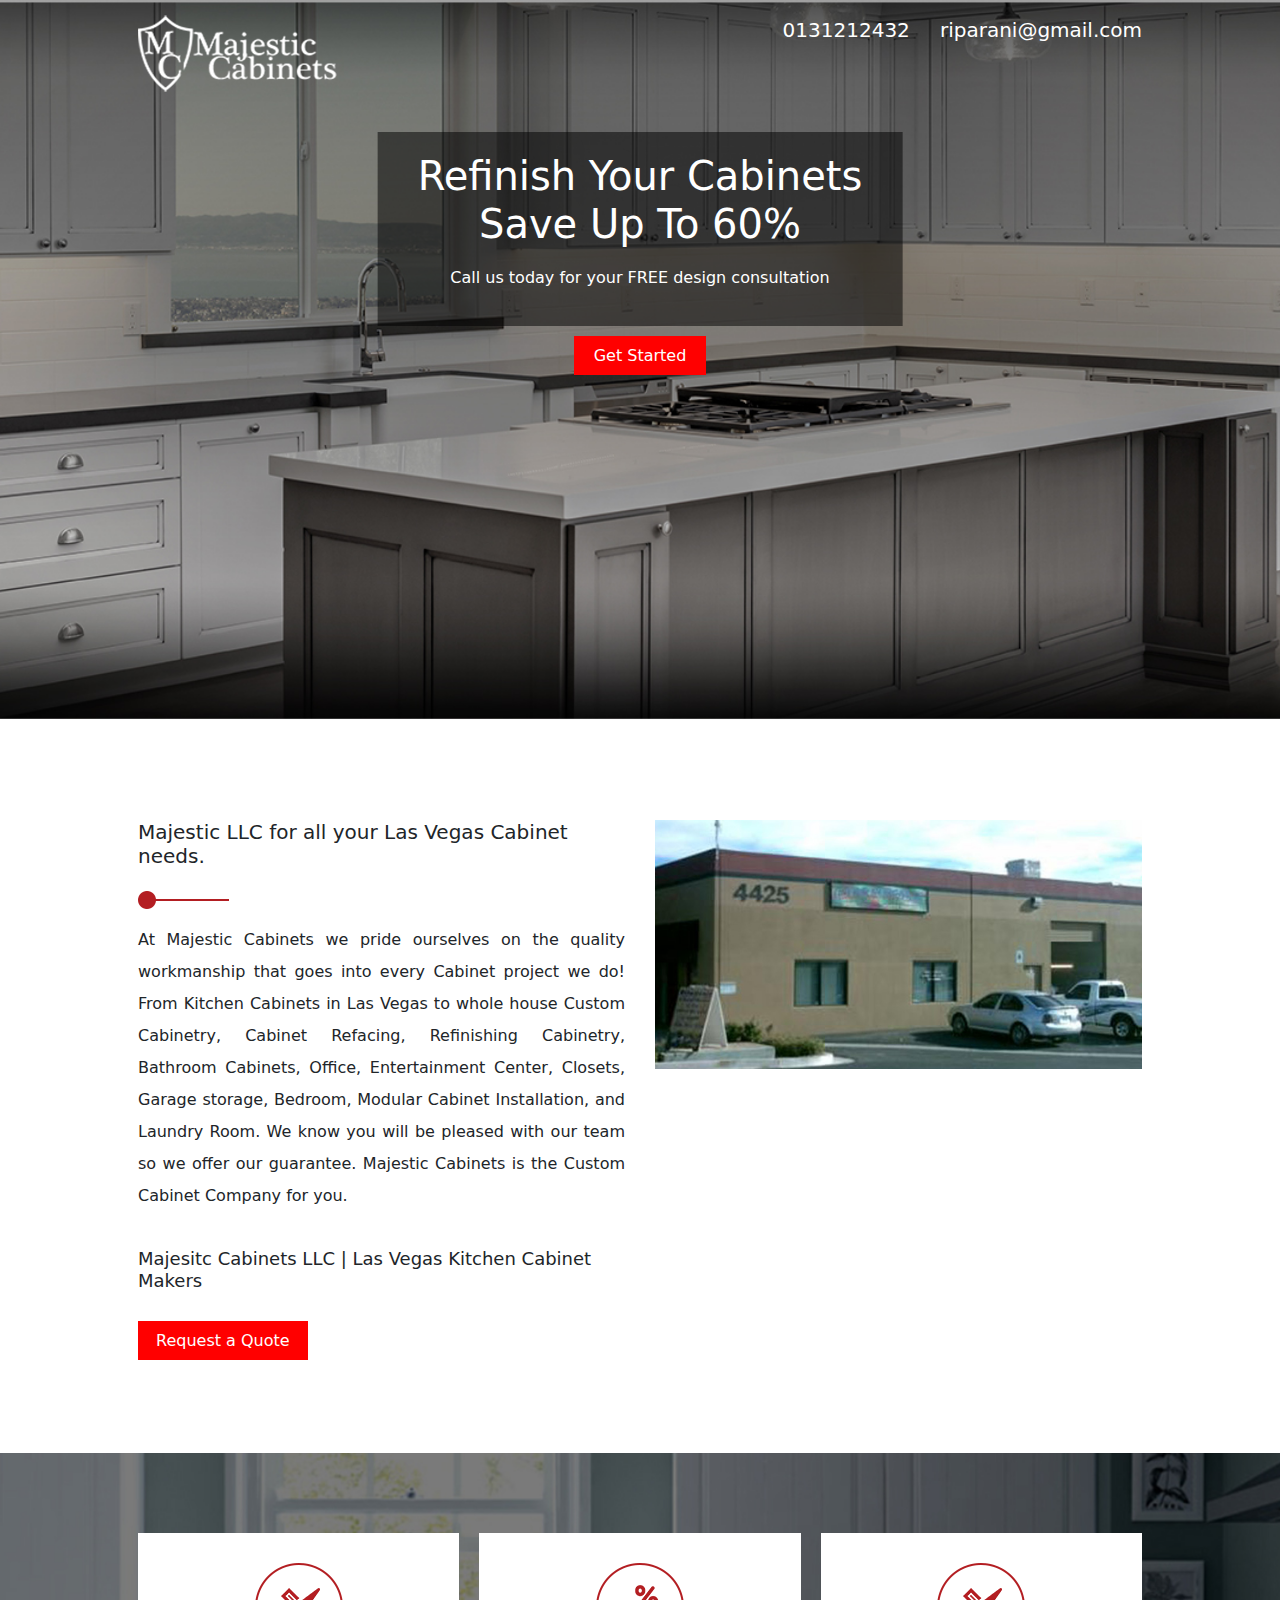
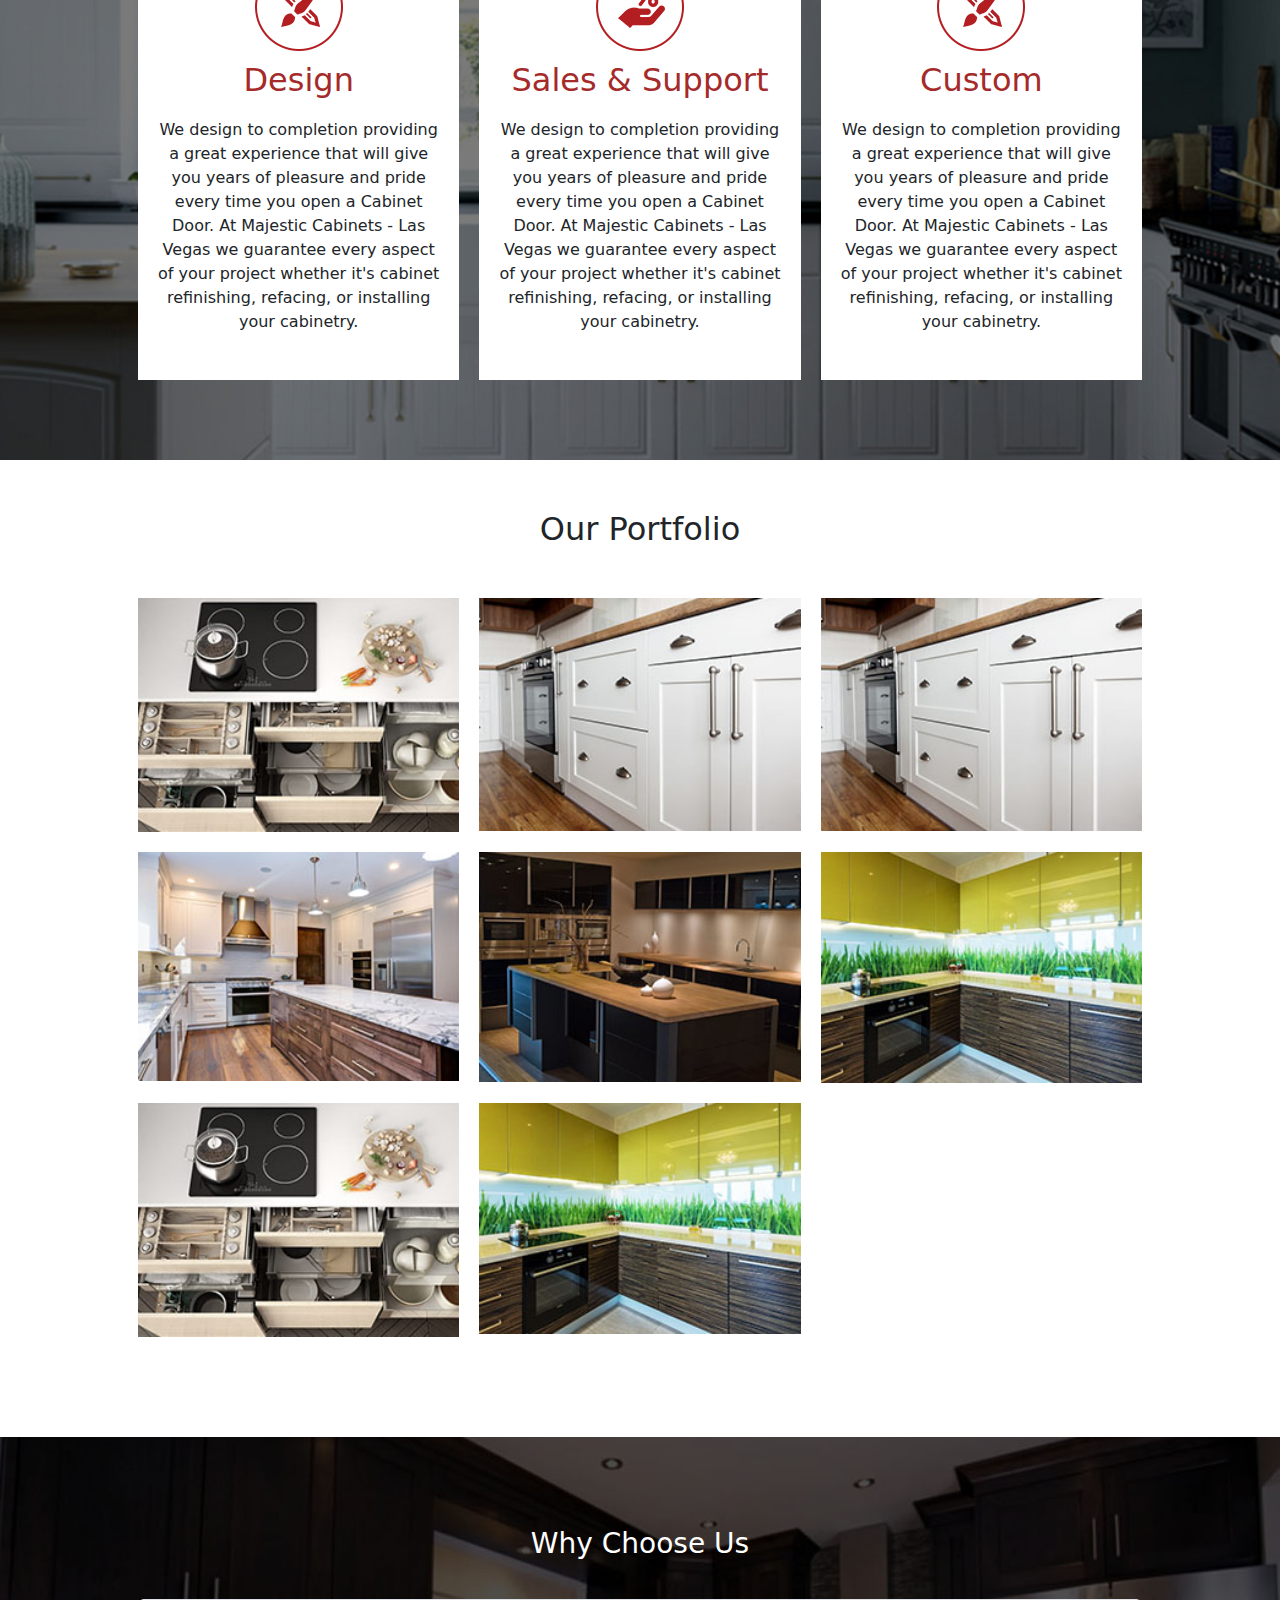
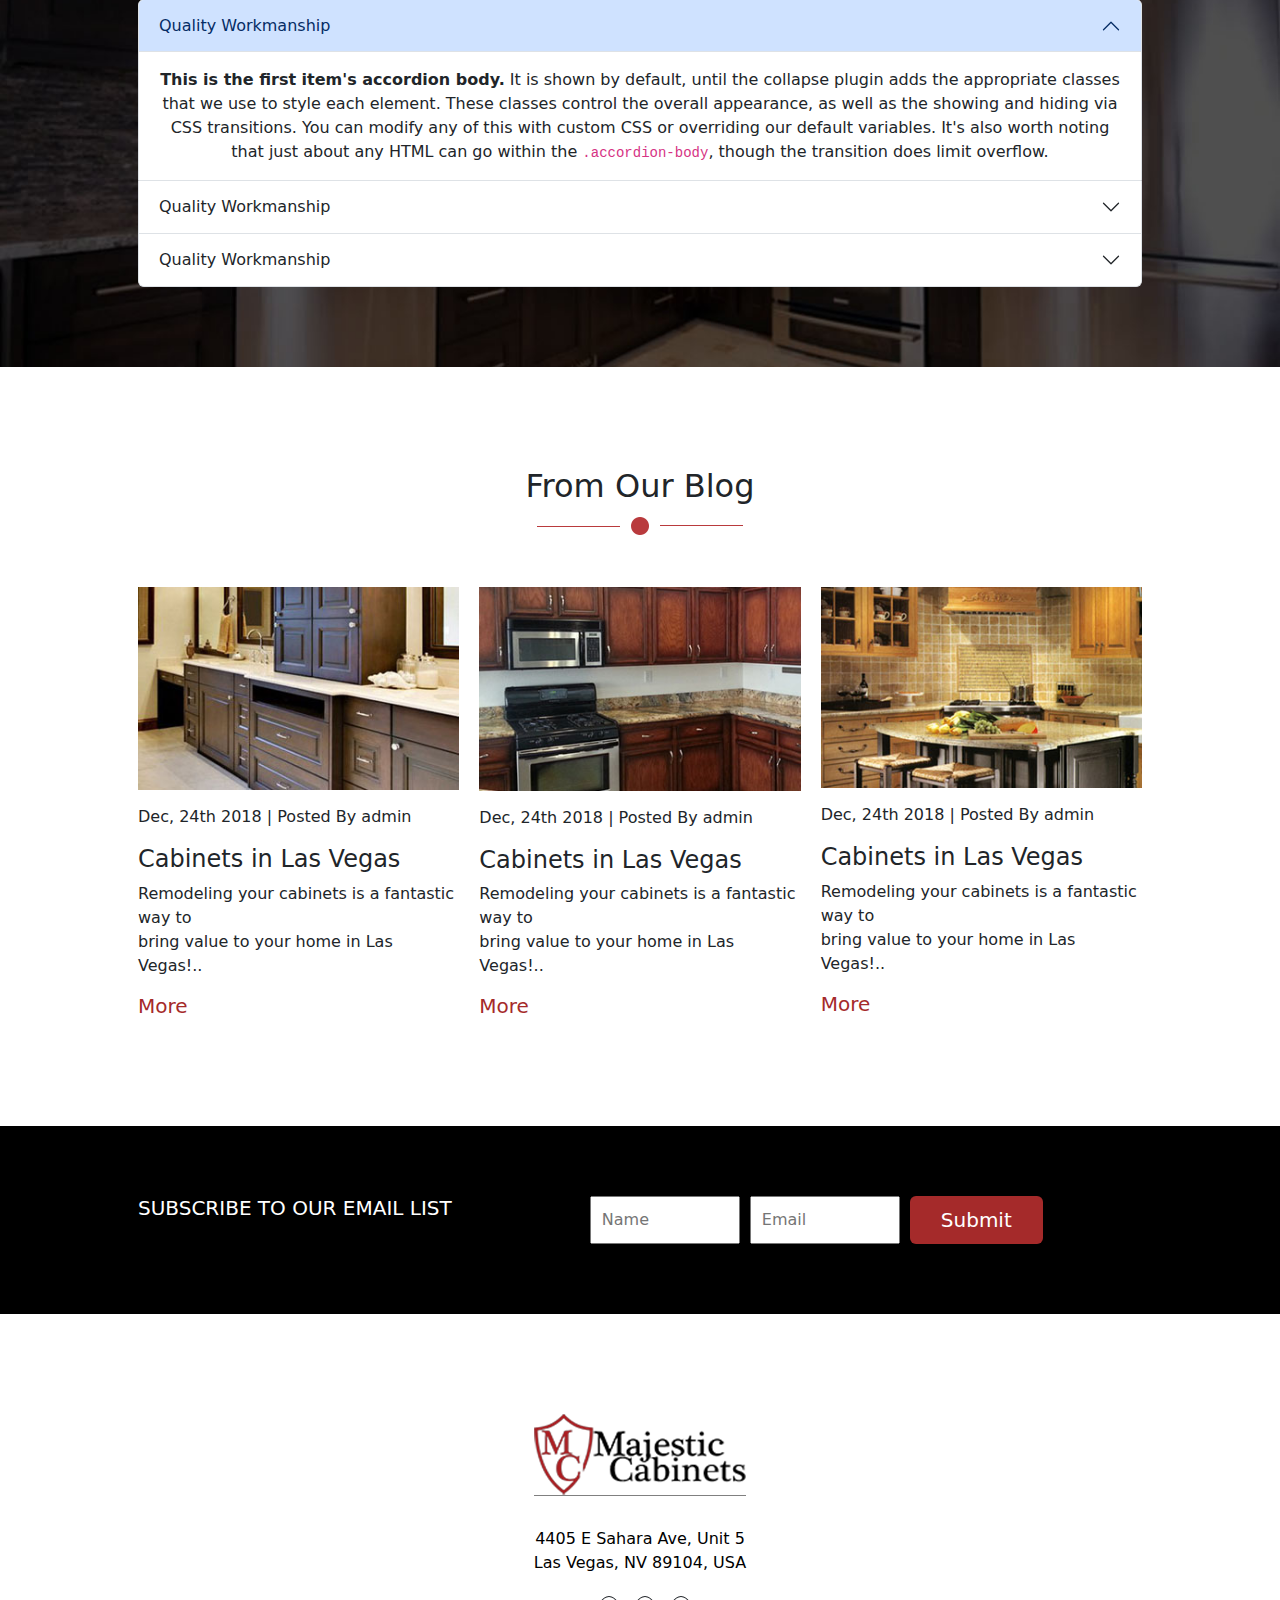
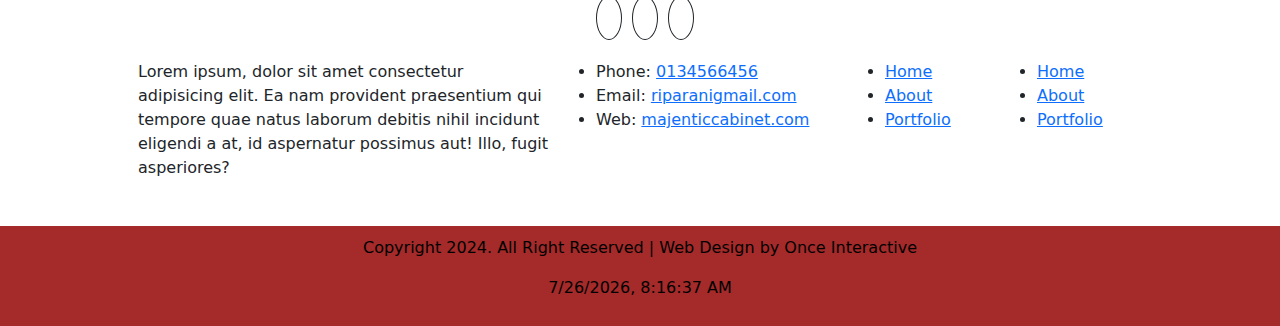
==== commit 82765878: "about page update" ====
--- a/index.html
+++ b/index.html
@@ -42,7 +42,7 @@
             <div class="main">
               <ul>
                 <li><a href="index.html">Home</a></li>
-                <li><a href="#">About us</a></li>
+                <li><a href="about.html">About us</a></li>
                 <li><a href="contact.html">Contact</a></li>
                 <li><a href="#">Service</a></li>
                 <li><a href="#">Portfolio</a></li>
--- a/style.css
+++ b/style.css
@@ -6,6 +6,7 @@
 .container{
     width: 80vw;
     margin: 0 auto;
+    padding: 0 10px;
    
 }
 /* header css */
@@ -307,12 +308,11 @@
 .footer{
     text-align: center;
     margin-bottom: 30px;
-
 }
 .footer .footer_logo img{
     margin-bottom: 16px;
     border-bottom: 1px solid gray;
-    
+   
 }
 .footer p{
     color: black;
@@ -350,9 +350,7 @@
     background-repeat: no-repeat;
     background-size: cover;
     height:50vh ;
-    padding: 15px 0;
-    
-   
+    padding: 15px 0; 
 }
 .header_banner .backcamp{
     text-align: center;
@@ -385,9 +383,9 @@
 /* service css part */
 .angel{
     padding: 60px 0;
-    display: flex;
-    flex-wrap: wrap;
-    justify-content: space-between;
+    display: grid;
+    grid-template-columns: repeat(auto-fit,minmax(300px,1fr));
+    gap: 30px;
 }
 .angel .sandoval h2{
     color: brown;
@@ -403,6 +401,7 @@
 .angel .sandoval .angel_media ul li{
     list-style-type: none;
     margin-bottom: 8px;
+    margin-left: -33px;
 }
 .angel .sandoval .angel_media ul li i{
     font-size: 20px;
@@ -422,7 +421,7 @@
 }
 .box-icon{
    display: grid;
-   grid-template-columns: repeat(3,1fr);
+   grid-template-columns: repeat(auto-fit,minmax(200px,1fr));
    gap: 30px;
   
 }
--- a/responsive.css
+++ b/responsive.css
@@ -136,25 +136,30 @@
    #checkbutton{
     margin-right: -200px;
    }
-}
-    .majentic .left_col{
-        width: 100%;
-    }
-    .contact_from .from{
-        /* width: 100%; */
-       padding: 10px 0  0 40px;
-        
-    }
-    .contact_from .from input{
-        width: 30%;
-      
-    }
-    .contact_from .subcribe_email h3{
-        font-size: 20px;
-    }
-    .contact_from .from .btn{ 
-        padding: 6px 30px;
-    }  
+   .majentic .left_col{
+    width: 100%;
+}
+.contact_from .from{
+    /* width: 100%; */
+   padding: 10px 0  0 40px;
+    
+}
+.contact_from .from input{
+    width: 30%;
+  
+}
+.contact_from .subcribe_email h3{
+    font-size: 20px;
+}
+.contact_from .from .btn{ 
+    padding: 6px 30px;
+} 
+.angel{
+    text-align: center;
+} 
+}
+   
+
     /* .contact{
         flex-direction: column-reverse;
        
@@ -173,6 +178,19 @@
         }
         .banner .btn{
             margin-top: 190px;  
+        }
+        .angel .sandoval h2{
+            font-size: 20px;
+        }
+        .angel .sandoval h5{
+            font-size: 16px;
+        }
+        .angel .sandoval .angel_media ul li a{
+            font-size: 15px;
+        }
+        .majentic_cabinet h2 {
+            
+            font-size: 20px;
         }
        
     }
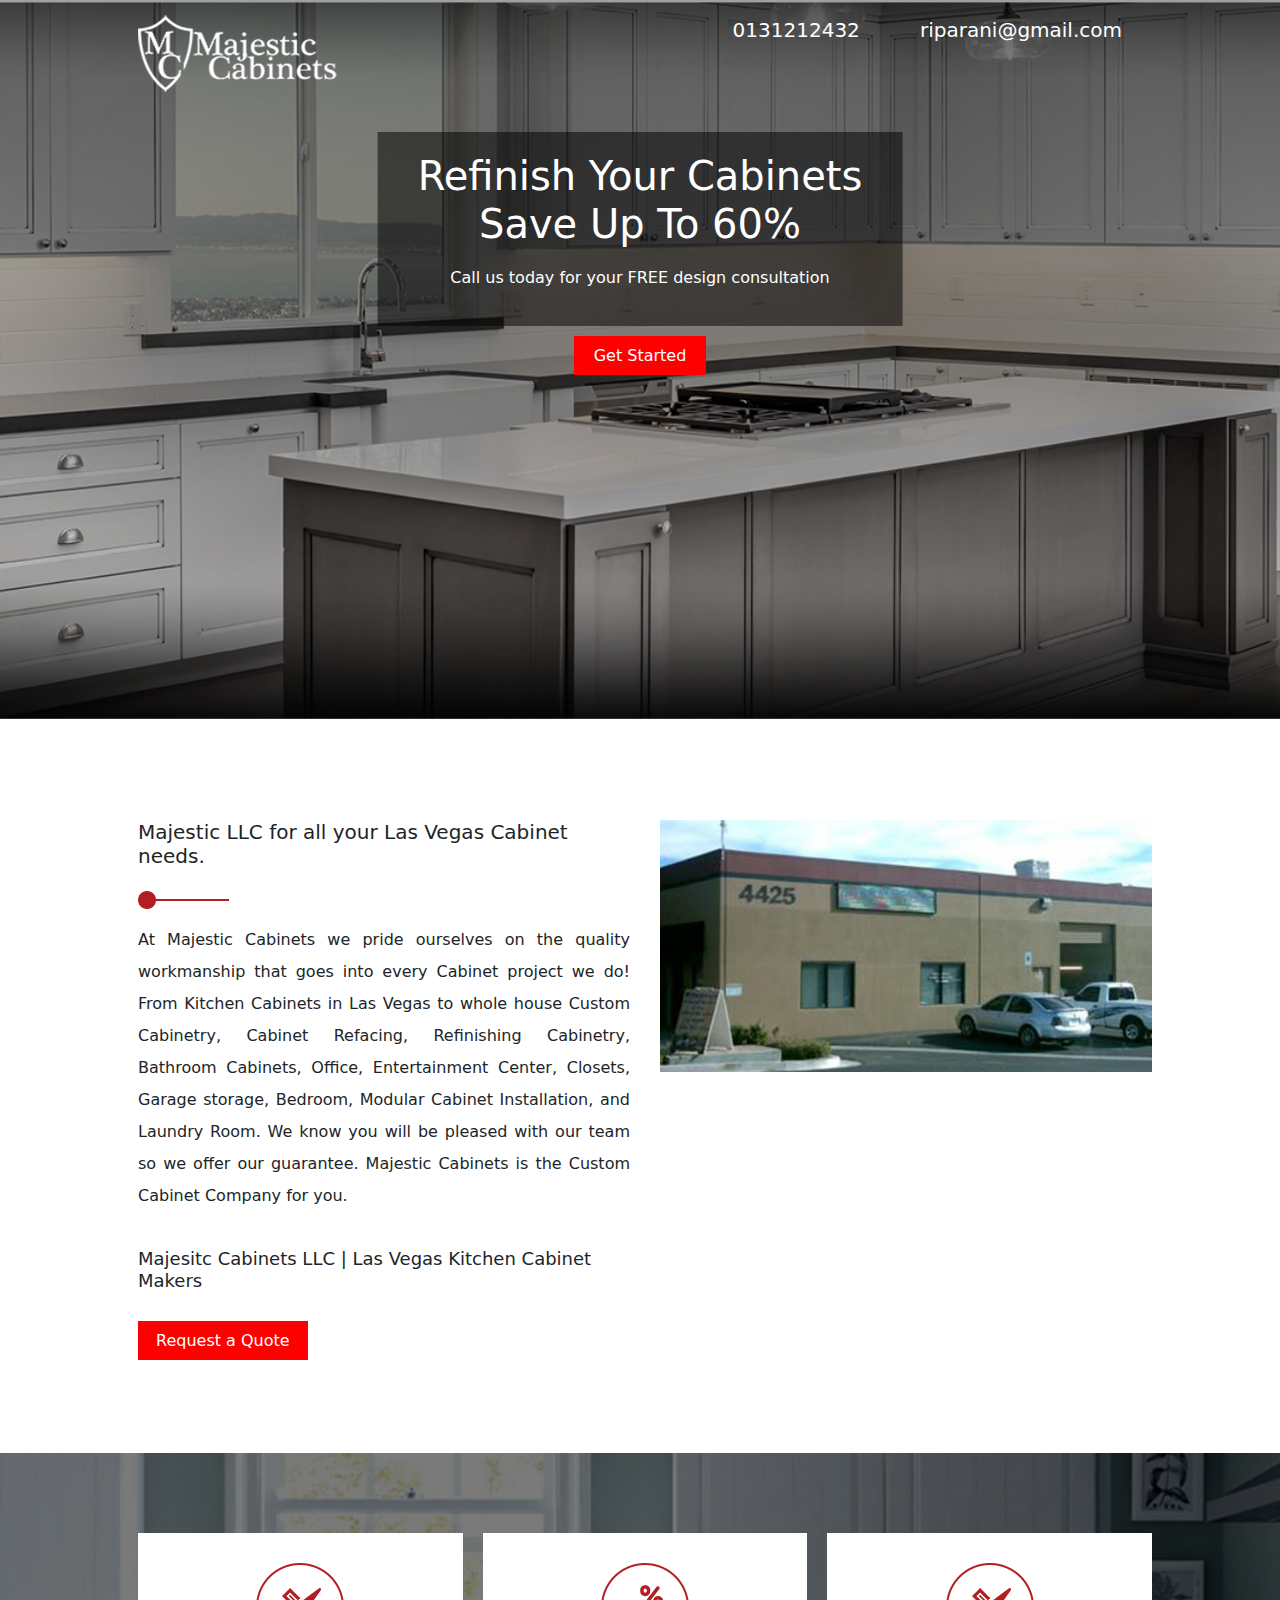
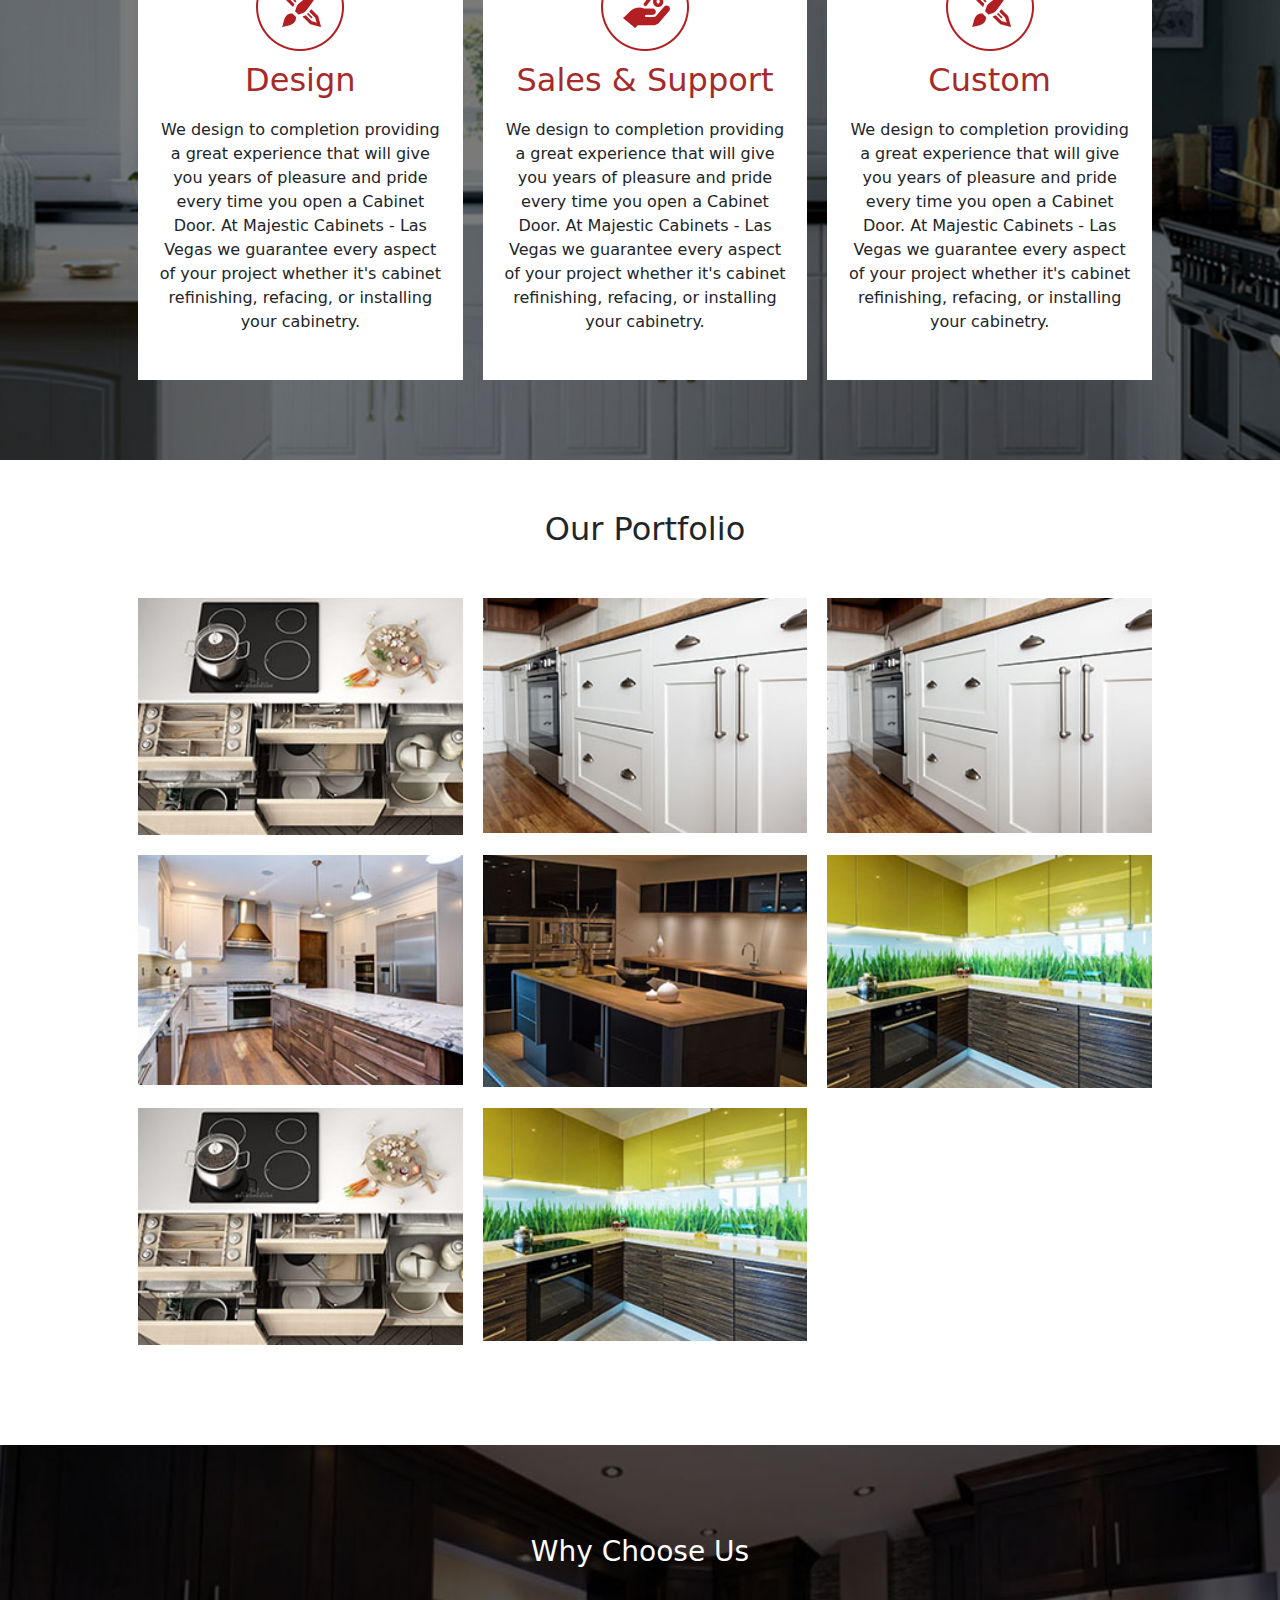
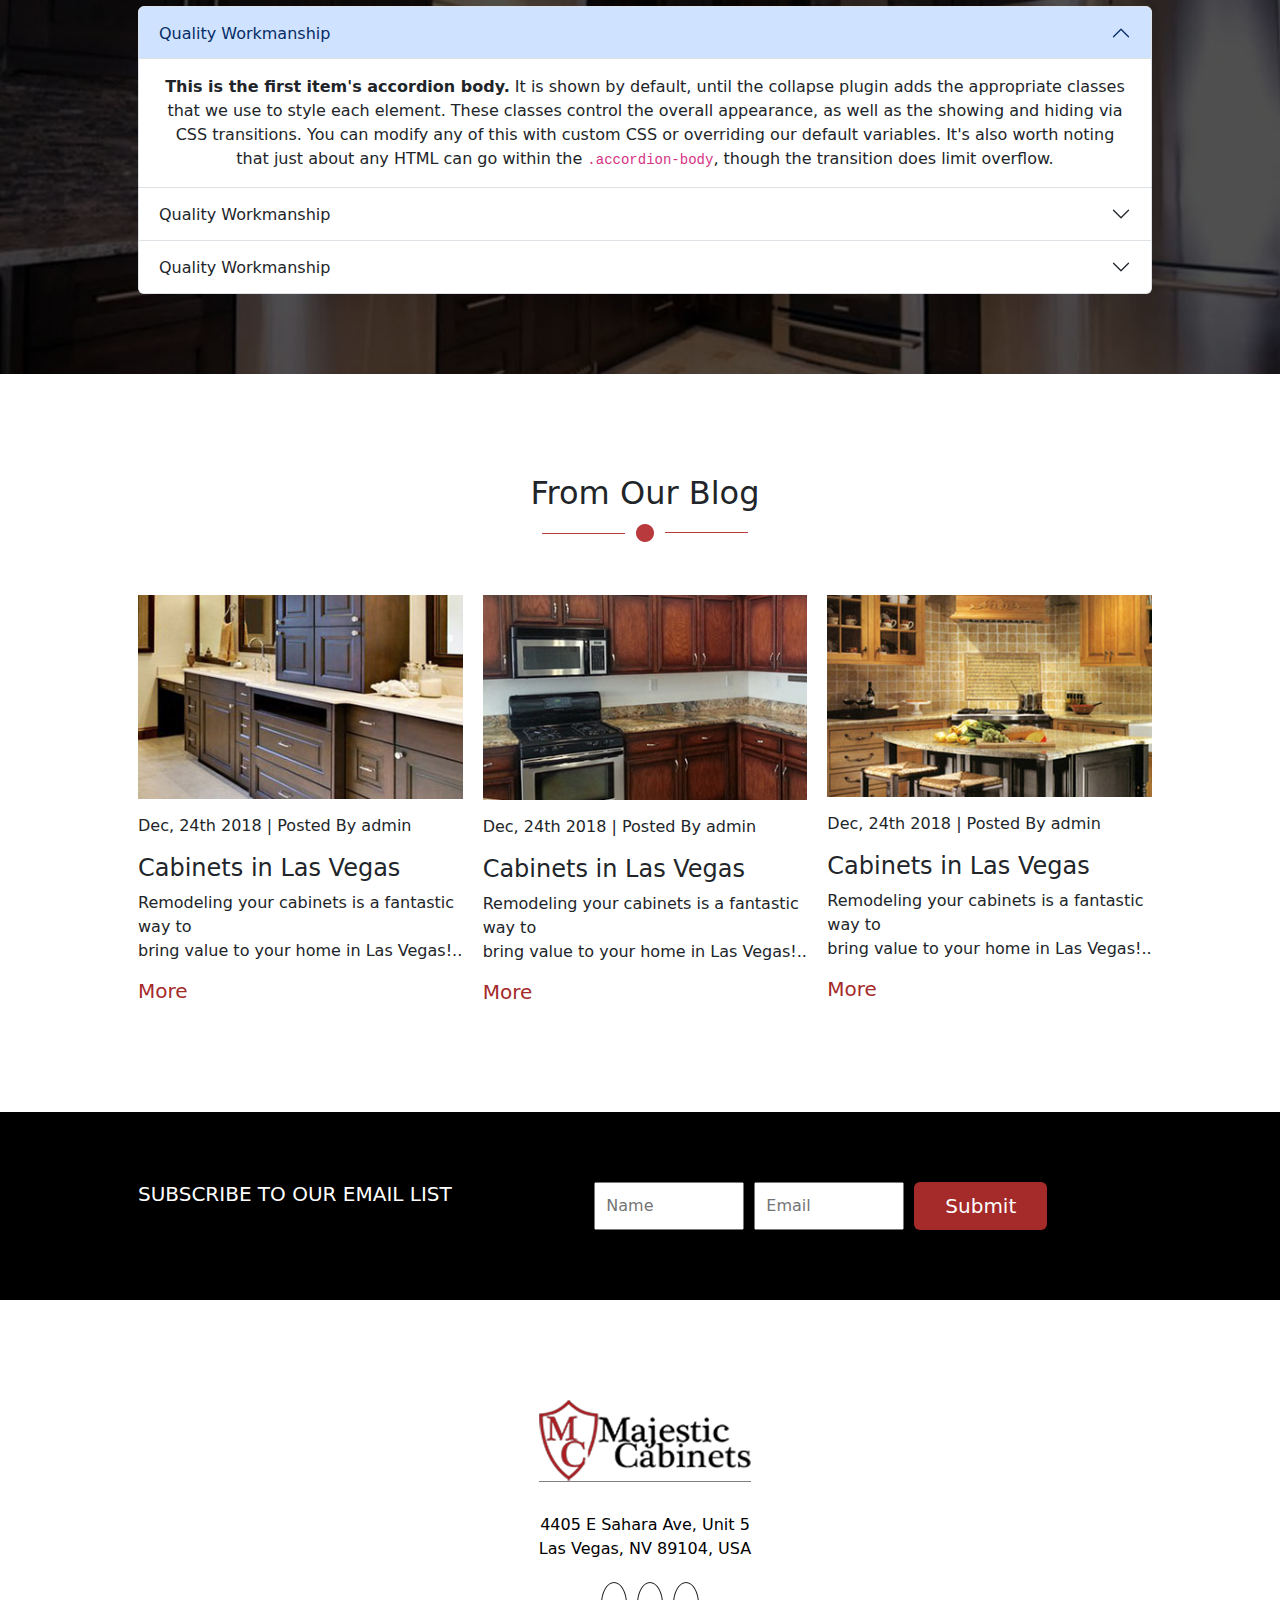
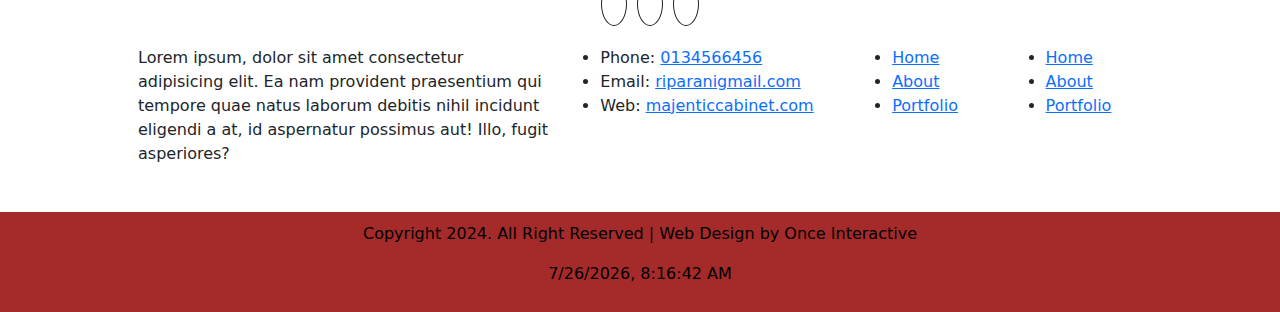
==== commit a8579416: "responsive update" ====
--- a/index.html
+++ b/index.html
@@ -44,7 +44,7 @@
                 <li><a href="index.html">Home</a></li>
                 <li><a href="about.html">About us</a></li>
                 <li><a href="contact.html">Contact</a></li>
-                <li><a href="#">Service</a></li>
+                <li><a href="service.html">Service</a></li>
                 <li><a href="#">Portfolio</a></li>
               </ul>
             </div>
--- a/style.css
+++ b/style.css
@@ -6,7 +6,7 @@
 .container{
     width: 80vw;
     margin: 0 auto;
-    padding: 0 10px;
+    padding: 0 0 0 10px;
    
 }
 /* header css */
@@ -16,10 +16,12 @@
    justify-content: space-between;
    padding: 15px 0;
    gap: 15px;
+   align-content: center;
   
 }
 .banner .menu .logo{
     text-align: left;
+    
 }
 .menu .main_menu .div{
     display: inline-block;
@@ -30,13 +32,9 @@
     text-decoration: none;
     font-size: 20px;
     color: #fff;
-    margin-right: 20px;
-   
-   
-}
-.menu .main_menu .div a:last-child{
-    margin-right: 0;
-}
+    margin-right: 30px;
+}
+
 .menu .main_menu .div i{
     color: #fff;
     font-size: 20px;
@@ -77,6 +75,7 @@
     height: 80vh;
     position: relative;
     text-align: center;
+    
 }
 .banner .btn a{
     text-decoration: none;
@@ -533,10 +532,119 @@
 .map iframe{
    width: 100%;
 }
-/* @media screen and (max-width:767px) {
-    .banner .menu .main_manu{
-        text-align: left;
-    }
-}
-     */
-
+/*------------- service page css style---------  */
+.our_service{
+    margin: 100px 0 50px 0;
+    text-align: center;
+}
+.our_service img{
+    margin: 15px 0;
+}
+.service_info{
+    display: grid;
+    grid-template-columns: repeat(auto-fit,minmax(250px ,1fr));
+    gap: 30px;
+}
+.service_info .refinising img{
+    width: 100%;
+}
+.service_info .refinising h2{
+   padding: 10px 0;
+}
+.container .factory{
+    text-align: center;
+    margin: 100px 0 50px 0;
+}
+.container .factory_direct{
+    text-align: center;
+    margin-bottom: 100px;
+}
+/*--------------- articles css part start ------------- */
+.container .title{
+    margin: 50px 0 20px 0;
+  }
+  .container .title h2{
+      font-size: 20px;
+      color: rgba(1, 1, 87, 0.61);
+  }
+  .container .articles{
+      display: grid;
+      grid-template-columns: 2fr 1fr;
+      gap: 50px;
+  }
+  .container .articles .left_coloum img{
+      width: 100%;
+  }
+  .container .articles .left_coloum .las_veges{
+      margin-top:30px ;
+  }
+  .container .articles .right_coloum h2{
+      font-size: 20px;
+      color: rgba(1, 1, 87, 0.61);
+      margin-bottom: 10px;
+  }
+  
+  .container .articles .right_coloum ul li{
+     list-style-type: none;
+     padding: 4px 10px;
+     position: relative;
+    
+  }
+  .container .articles .right_coloum ul li::before{
+      content: '';
+      position: absolute;
+      /* font-family:fontawesome ; */
+      height: 5px;
+      width: 5px;
+      left: -10px;
+      top: 13px;
+      background-color: brown;
+  }
+  .container .articles .left_coloum .las_veges h4{
+      position: relative;
+      overflow: hidden;
+      font-size: 15px;
+  }
+  .container .articles .left_coloum .las_veges h4::after {
+      content: '';
+      position: absolute;
+      width: 100%;
+      height: 2px;
+      right: -200px;
+      top: 50%;
+      background-color: grey;
+  }
+  .container .articles .left_coloum .las_veges h3{
+      position: relative;
+      overflow: hidden;
+      font-size: 15px;
+  }
+  .container .articles .left_coloum .las_veges h3::after{
+      content: '';
+      position: absolute;
+      width: 100%;
+      height: 2px;
+      right: -270px;
+      top: 50%;
+      background-color: grey;
+  }
+  .container .articles .left_coloum .las_veges h6{
+      margin: 10px 0;
+  }
+  .container .articles .left_coloum .las_veges h6 span{
+      color: red;
+  }
+  .container .articles .left_coloum .las_veges p{
+     margin-bottom: 30px;
+  }
+  .container .articles .left_coloum .las_veges .btn_btn{
+      text-align: end;
+      margin:20px 0 ;
+  }
+  .container .articles .left_coloum .las_veges .btn_btn a{
+      text-decoration: none;
+      padding: 10px 20px;
+      background-color: brown;
+      color: #fff;
+  
+  }
--- a/responsive.css
+++ b/responsive.css
@@ -1,3 +1,35 @@
+@media screen and (max-width:1550px){
+    #checkbutton{
+        display: block;
+    }
+    #check:checked ~ .main ul{
+        right: 0;
+       }
+       /* #checkbutton{
+        margin-right: 100px;
+       } */
+       
+    .banner .main ul{
+        content: "";
+        position: fixed;
+        background-color: rgb(255, 255, 255);
+        width: 50%;
+        height: 100%;
+        right: -50%;
+        top: 100px;
+        text-align: center;
+        transition: all .5s;
+        z-index: 1;
+        
+    }
+    .banner .main ul li{
+        display: block;
+        margin: 30px 0;
+        line-height: 20px;
+    }
+  
+   
+}
 @media screen and (max-width:1420px){
     .contact_from .subcribe_email{
         width: 36%;
@@ -9,6 +41,7 @@
         padding: 5px 10px;
        
     }
+ 
 
 }
 @media screen and (max-width:1300px){
@@ -66,6 +99,10 @@
     flex-direction: column-reverse;
     gap: 0;
 }
+.factory_direct img{
+    width: 600px;
+    height: 500px;
+}
 
 
 .contact .sahara{
@@ -82,19 +119,39 @@
     width: 100%; 
 }
 }
-  @media screen and (max-width:850px){  
+  @media screen and (max-width:870px){  
     .offer{    
-        top: 50px;
-    }
-    .banner .btn{
-        margin-top: 250px;  
+        top: 80px;
+    }
+    .banner .btn{
+        margin-top: 200px;  
+    }
+    #checkbutton{
+        font-size: 20px;
+        margin-right: -50px;
+    }
+
+  }
+  @media screen and (max-width:840px){
+    #checkbutton{
+        font-size: 20px;
+        margin-right: -200px;
+    }
+    .banner .main ul{
+        top: 150px;
+    }
+   
+  }
+  @media screen and (max-width:820px){
+    .offer{
+        top:50px ;
     }
   }
   @media screen and (max-width:767.98px){
     .offer{
         
         padding: 8px 40px 5px 40px;
-        top: 80px;
+        top: 70px;
     }
   
     .menu .main_menu .div a{
@@ -107,37 +164,17 @@
         font-size: 25px;
     }
     .banner .btn{
-        margin-top: 170px;  
-    }
-    .banner .main ul{
-        content: "";
-        position: fixed;
-        background-color: rgb(255, 255, 255);
-        width: 50%;
-        height: 100%;
-        right: -50%;
-        top: 150px;
-        text-align: center;
-        transition: all .5s;
-        z-index: 1;
-        
-    }
-    .banner .main ul li{
-        display: block;
-        margin: 30px 0;
-        line-height: 20px;
-    }
-   #checkbutton{
-        display: block;
-    }
-   #check:checked ~ .main ul{
-    right: 0;
-   }
-   #checkbutton{
-    margin-right: -200px;
-   }
+        margin-top: 200px;  
+    }
+     .banner .main ul{
+      
+        top: 170px;
+       
+        
+    }
+
    .majentic .left_col{
-    width: 100%;
+    width: 100%; 
 }
 .contact_from .from{
     /* width: 100%; */
@@ -156,6 +193,10 @@
 } 
 .angel{
     text-align: center;
+}
+.factory_direct img{
+    width: 500px;
+    height: 450px;
 } 
 }
    
@@ -171,13 +212,13 @@
       
         #checkbutton{
             font-size: 20px;
-            margin-right: -180px;
+            margin-right: -120px;
         }
         .banner .main ul{
-            top: 130px;
+            top: 170px;
         }
         .banner .btn{
-            margin-top: 190px;  
+            margin-top: 160px;  
         }
         .angel .sandoval h2{
             font-size: 20px;
@@ -192,6 +233,10 @@
             
             font-size: 20px;
         }
+        .factory_direct img{
+            width: 450px;
+            height: 400px;
+        } 
        
     }
 
@@ -201,7 +246,7 @@
     }
     #checkbutton{
         font-size: 20px;
-        margin-right: -160px;
+        margin-right: -100px;
     }
     .offer{
         top: 80px;
@@ -225,7 +270,11 @@
     }
     #checkbutton{
         font-size: 20px;
-        margin-right: -140px;
+        margin-right: -90px;
+    }
+    .factory_direct img{
+        width: 400px;
+        height: 350px;
     }
 }
 @media screen and (max-width:565px){
@@ -233,7 +282,11 @@
         top: 70px;
     }
     #checkbutton{
-        margin-right: -120px;
+        margin-right: -60px;
+    }
+    .factory_direct img{
+        width: 350px;
+        height: 300px;
     }
 }
 @media screen and (max-width:520px){
@@ -241,7 +294,7 @@
         top: 90px;
     }
     #checkbutton{
-        margin-right: -100px;
+        margin-right: -40px;
     }
     .banner .btn{
         margin-top: 180px;  
@@ -262,7 +315,7 @@
             margin-top: 180px;  
         }
         #checkbutton{
-            margin-right: -70px;
+            margin-right: -20px;
         }
         .offer h1{
             font-size: 16px;
@@ -280,7 +333,7 @@
         top: 80px;
     } 
     #checkbutton{
-        margin-right: -140px;
+        margin-right: -100px;
         margin-top: -40px;
     }
     .banner .main ul{
@@ -292,11 +345,29 @@
     .menu .main_menu .div{
         display: block;
     }
+    .factory_direct img{
+        width: 300px;
+        height: 280px;
+    }
 }
 @media screen and (max-width:400px){
     .offer{    
-        top: 70px;
+        top: 80px;
+    }
+    .offer h1{
+        font-size: 14px;
+    }
+    .offer p{
+        font-size: 14px;
+        padding: 5px 0 0 0; 
     } 
+    .banner .btn{
+        margin-top: 170px;  
+    }
+    .factory_direct img{
+        width: 280px;
+        height: 280px;
+    }
 }
 @media screen and (max-width:380px){
     .offer{    
@@ -305,16 +376,10 @@
         top: 150px;
     } 
     #checkbutton{
-        margin-right: -90px;
+        margin-right: -60px;
         margin-top: -40px;
     }
-    .offer h1{
-        font-size: 16px;
-    }
-    .offer p{
-        font-size: 14px;
-        padding: 5px 0 0 0; 
-    }
+  
     .banner .btn{
         margin-top: 160px;  
     }
@@ -327,4 +392,8 @@
         padding: 6px 20px;
        
     }
-}
+    .factory_direct img{
+        width: 250px;
+        height: 260px;
+    }
+}
